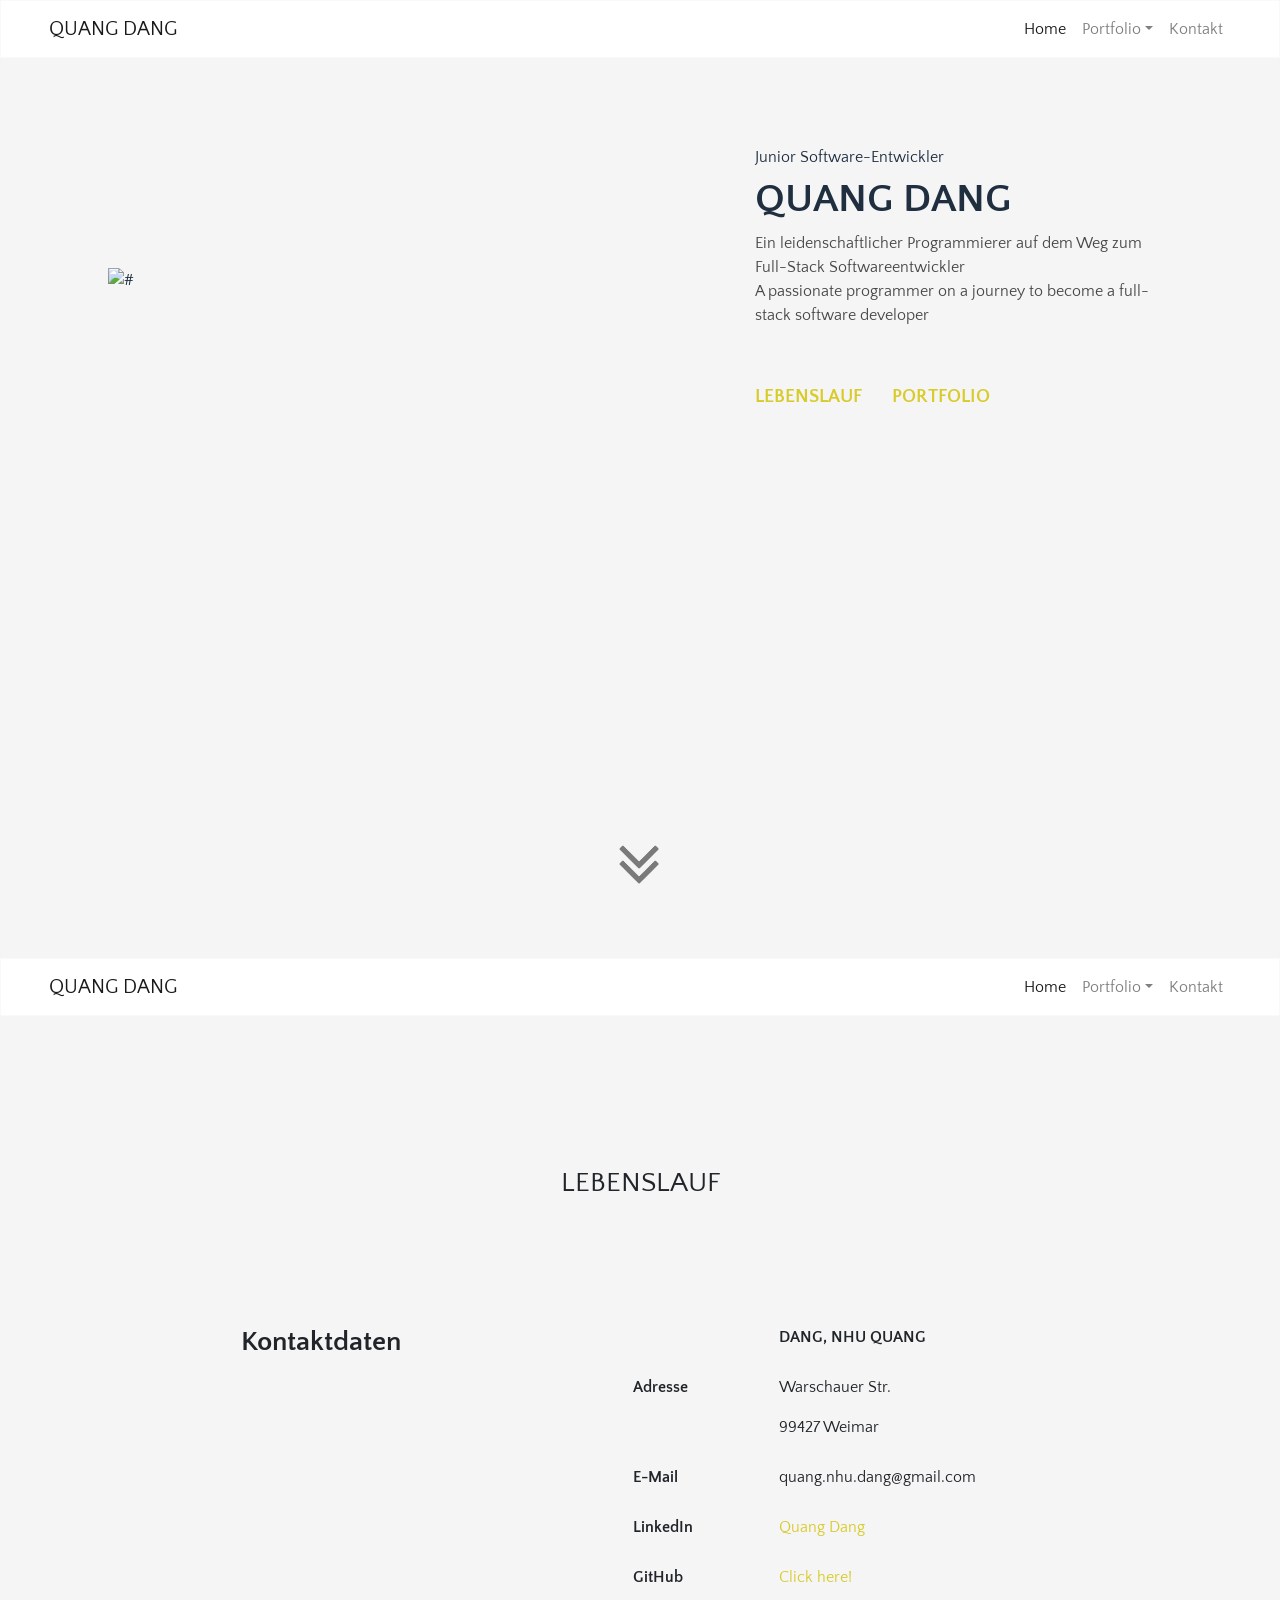
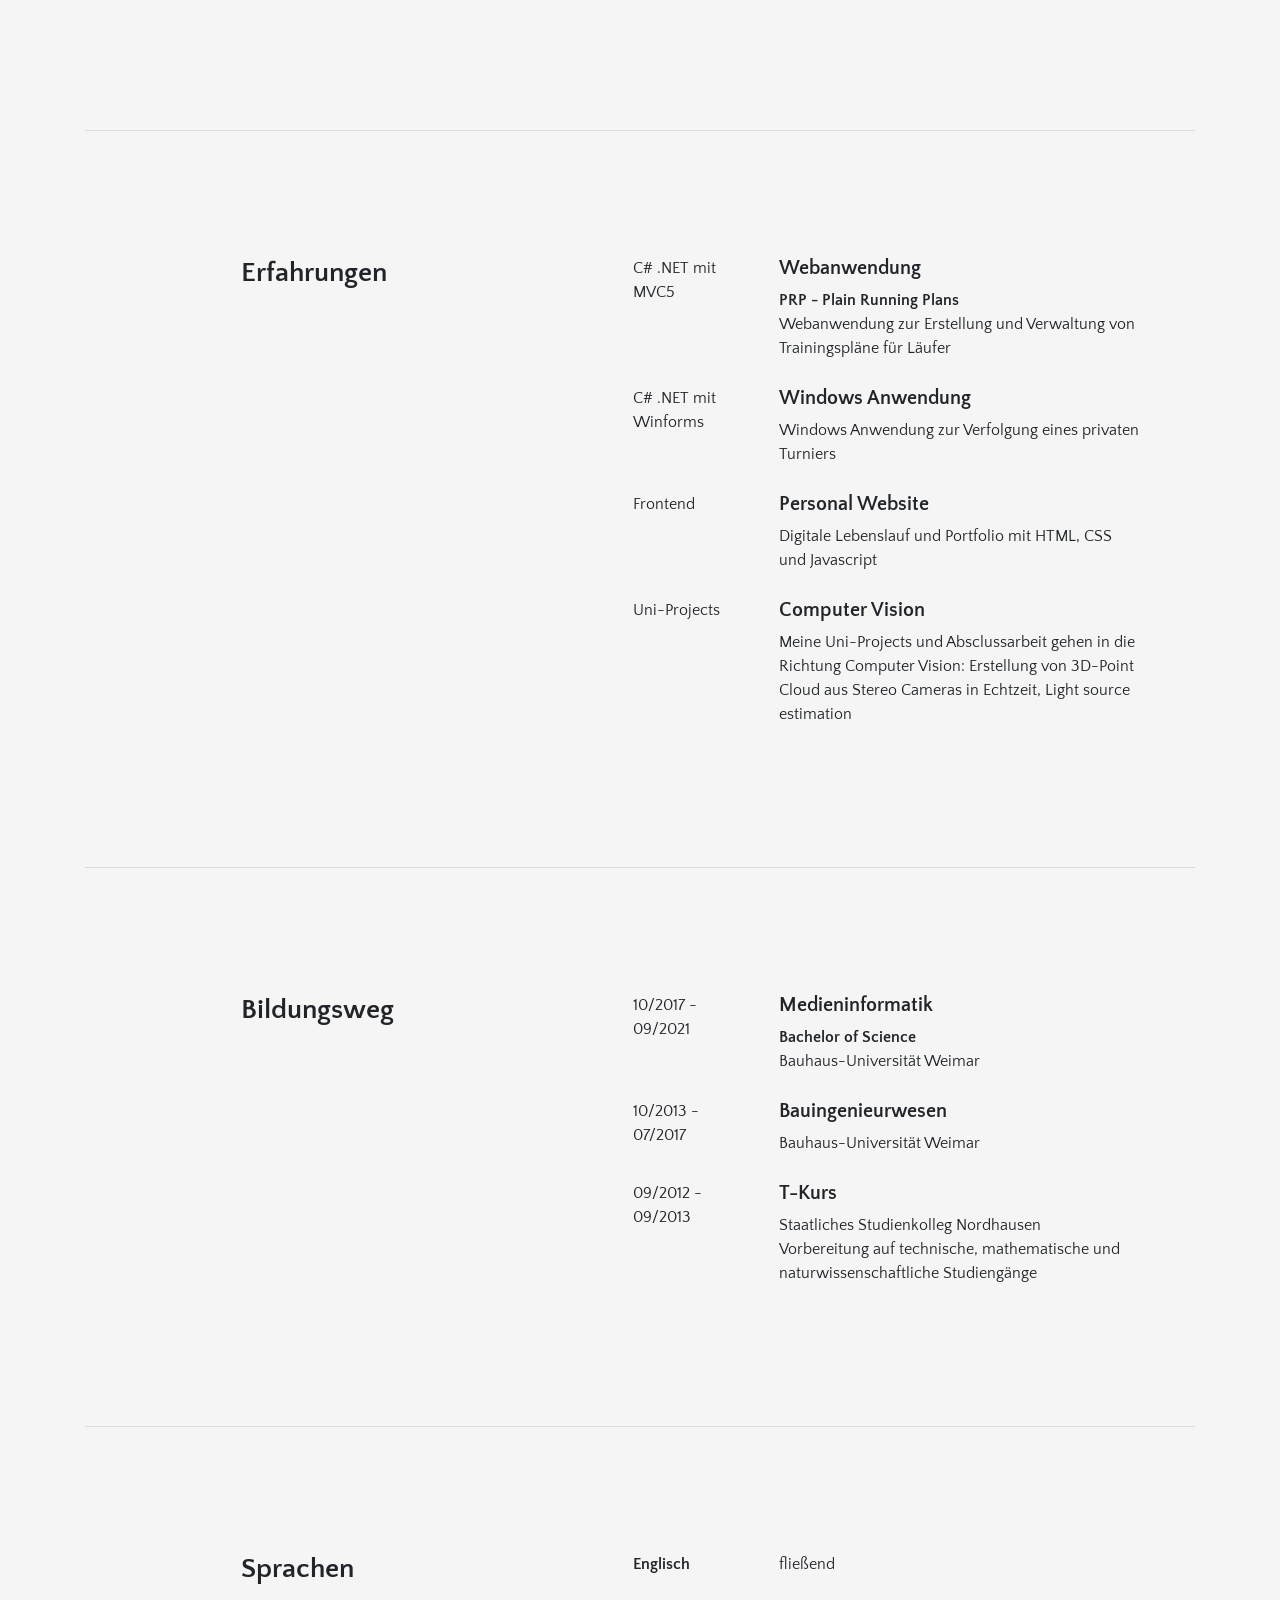
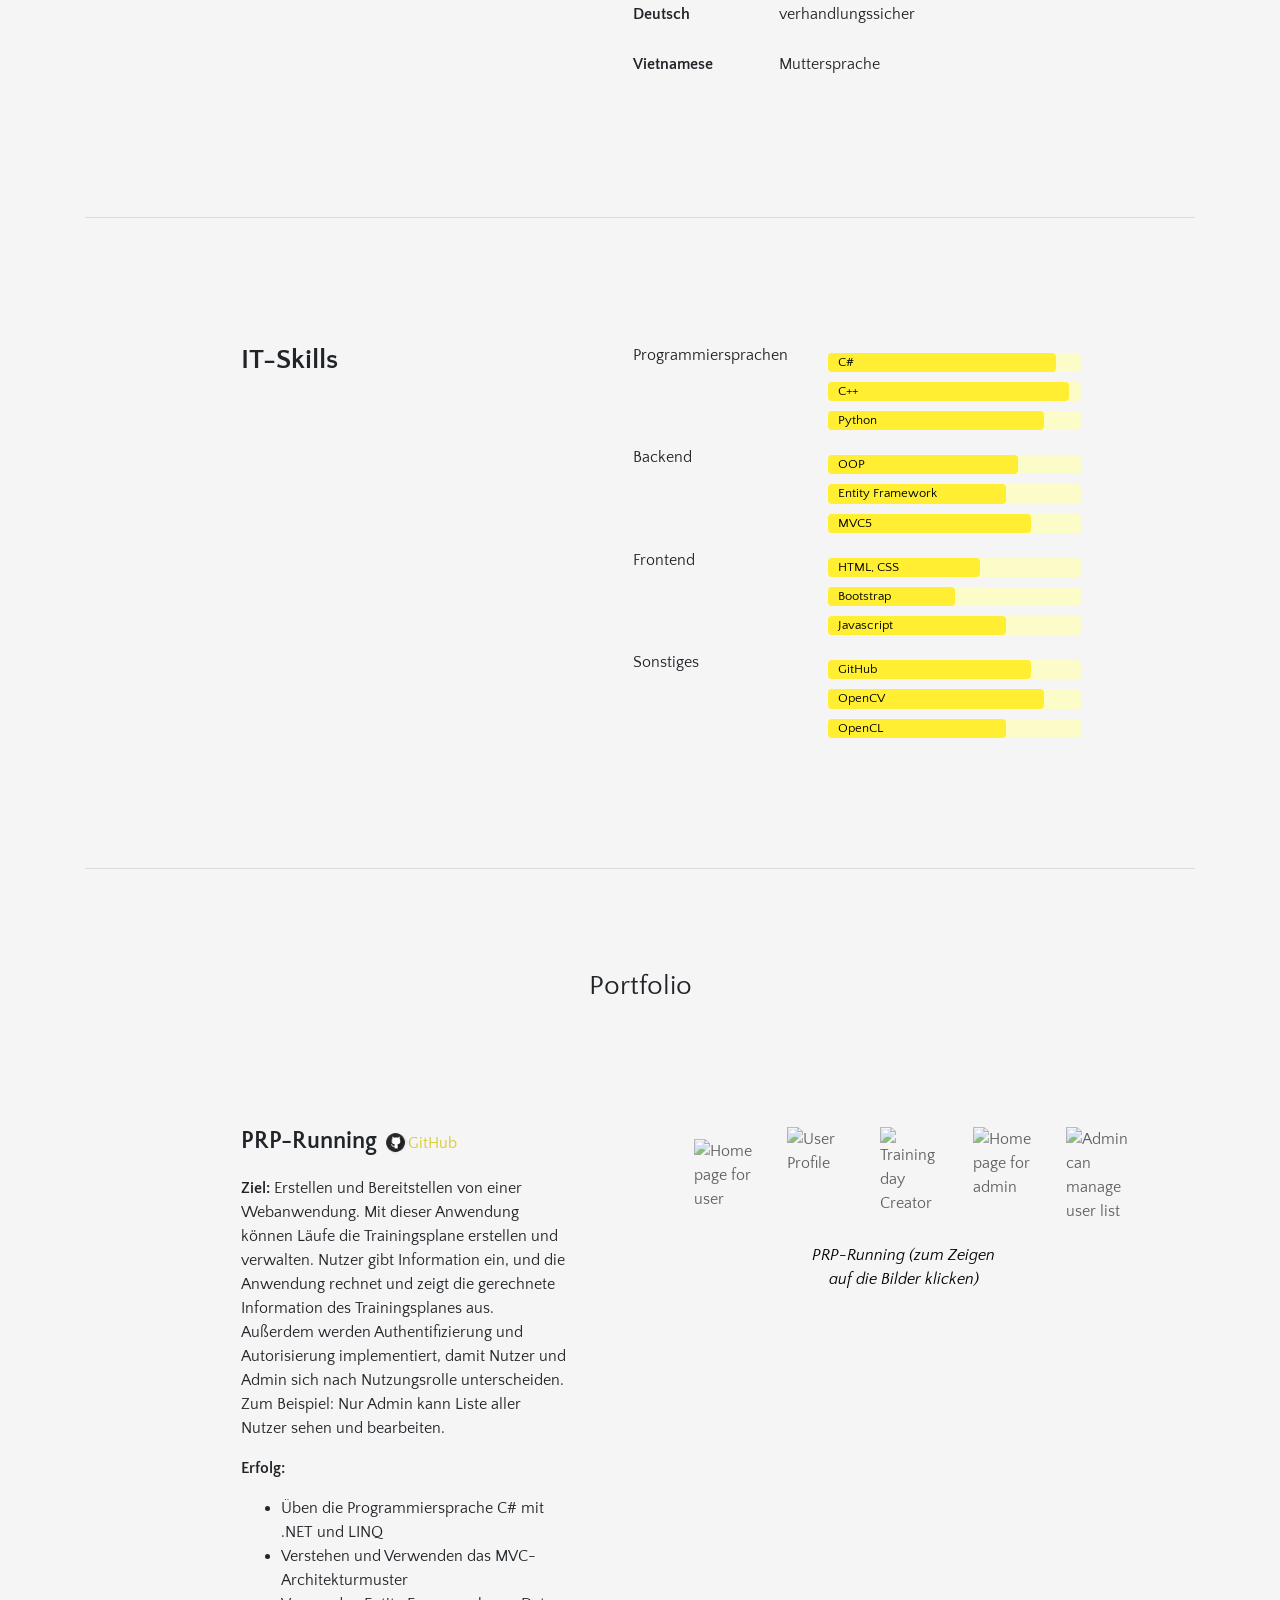
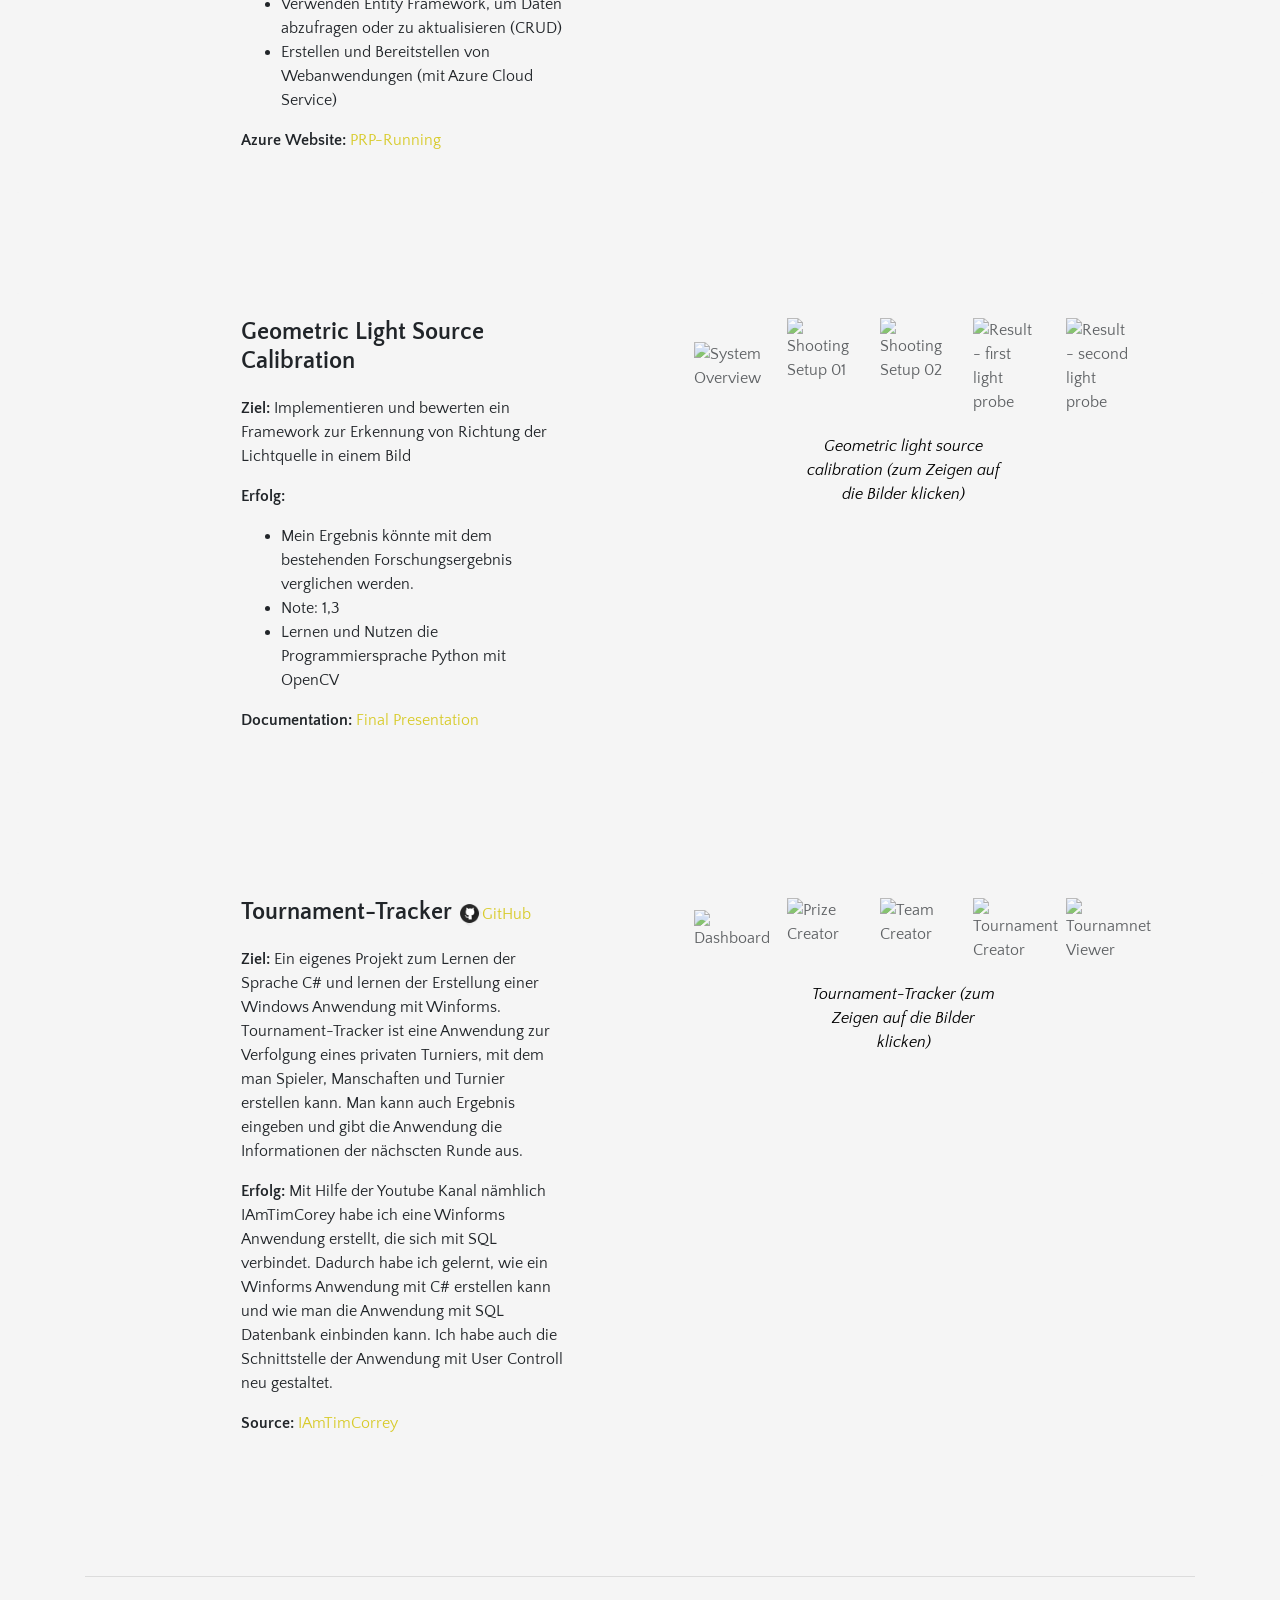
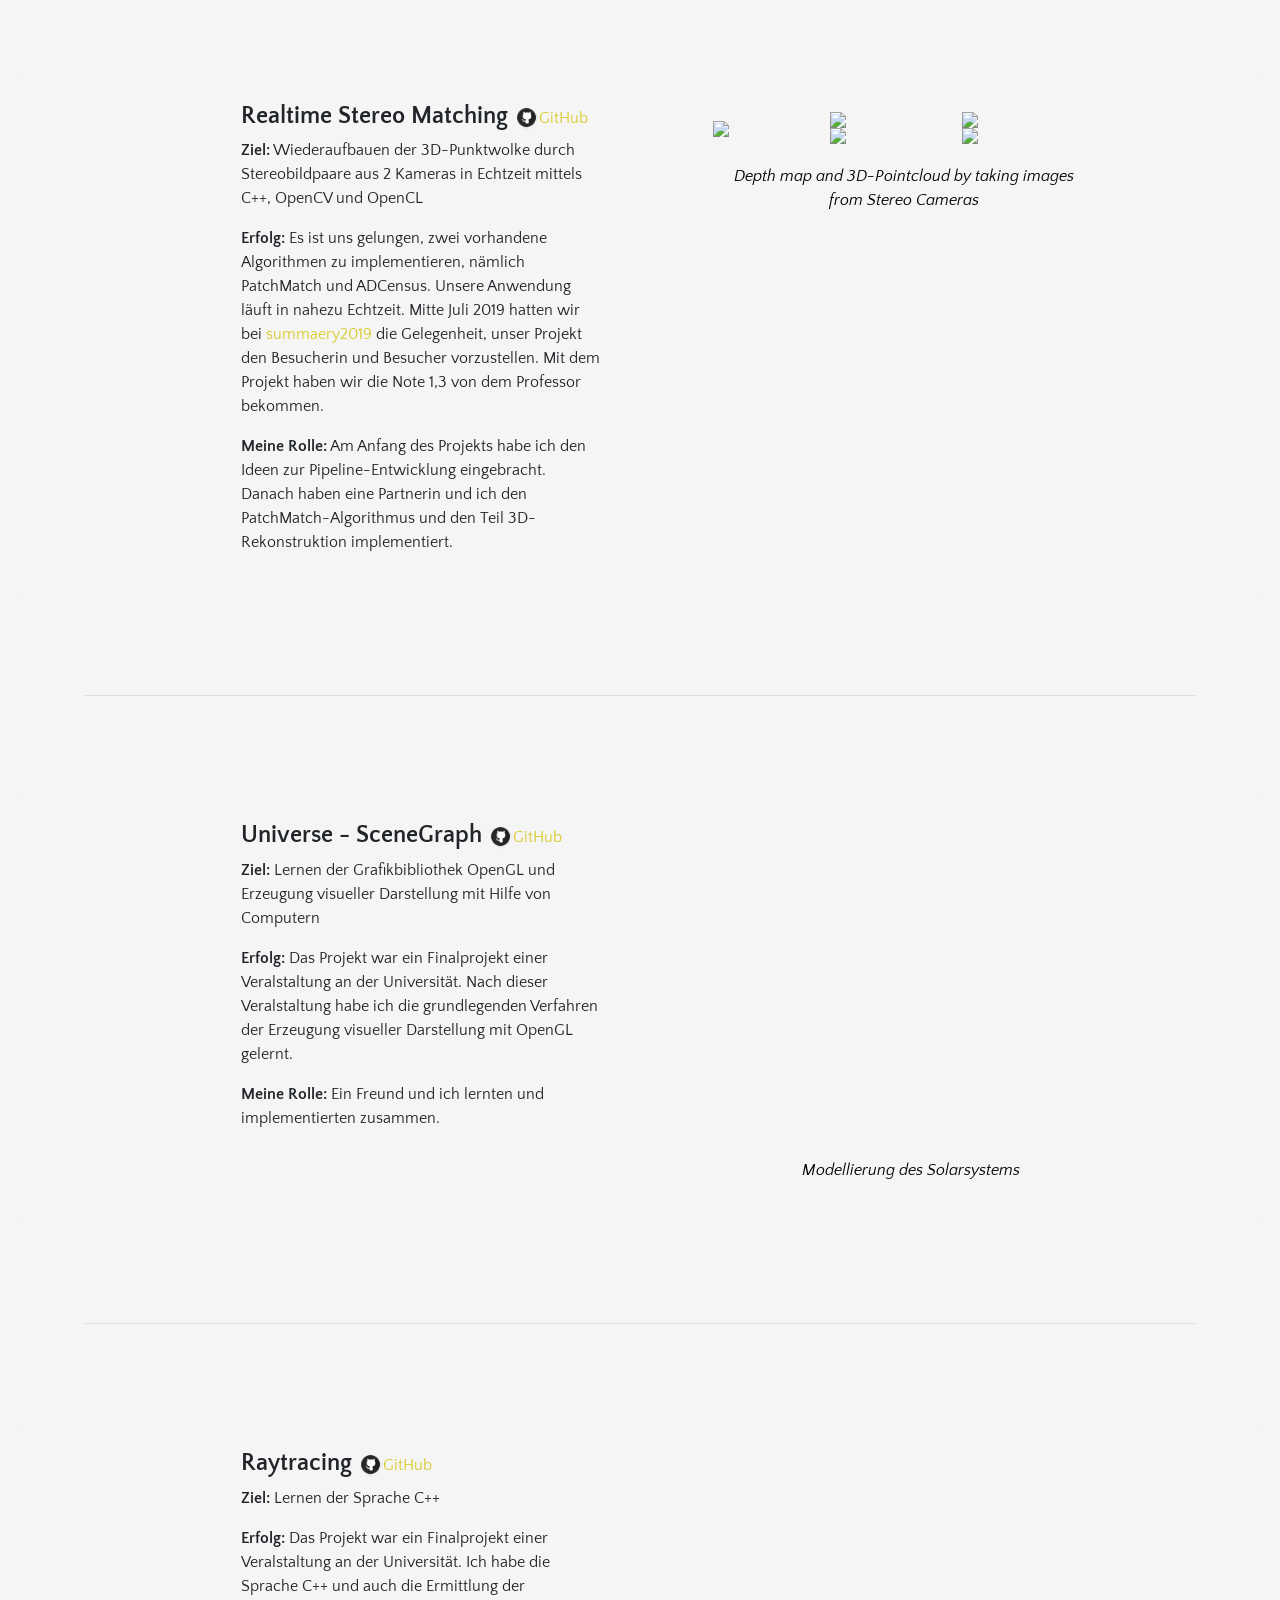
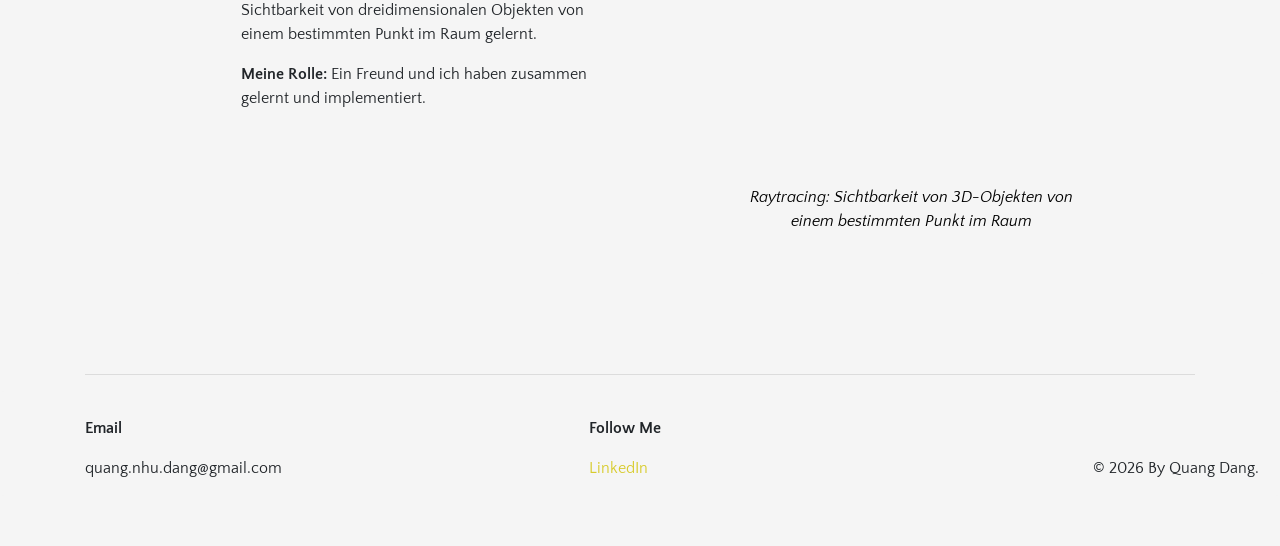
==== index.html @ f0f5aa3b "add text for the last 2 projects" ====
<!DOCTYPE html>
<html>
<head>
	<meta charset="utf-8"/>
	<meta name="viewport" content="width=device-width, initial-scale=1.0">
	<link rel="stylesheet" href="https://stackpath.bootstrapcdn.com/bootstrap/4.4.1/css/bootstrap.min.css" integrity="sha384-Vkoo8x4CGsO3+Hhxv8T/Q5PaXtkKtu6ug5TOeNV6gBiFeWPGFN9MuhOf23Q9Ifjh" crossorigin="anonymous">
	<link rel="stylesheet" type="text/css" href="Quang_CV.css">


	<link href="https://fonts.googleapis.com/css2?family=Oswald&display=swap" rel="stylesheet">
	<link href="https://fonts.googleapis.com/css2?family=Montserrat:wght@500&display=swap" rel="stylesheet">
	<link href="https://fonts.googleapis.com/css2?family=Quattrocento+Sans:wght@400;700&display=swap" rel="stylesheet">


	<script src="https://code.jquery.com/jquery-3.4.1.slim.min.js" integrity="sha384-J6qa4849blE2+poT4WnyKhv5vZF5SrPo0iEjwBvKU7imGFAV0wwj1yYfoRSJoZ+n" crossorigin="anonymous"></script>
	<script src="https://cdn.jsdelivr.net/npm/popper.js@1.16.0/dist/umd/popper.min.js" integrity="sha384-Q6E9RHvbIyZFJoft+2mJbHaEWldlvI9IOYy5n3zV9zzTtmI3UksdQRVvoxMfooAo" crossorigin="anonymous"></script>
	<script src="https://stackpath.bootstrapcdn.com/bootstrap/4.4.1/js/bootstrap.min.js" integrity="sha384-wfSDF2E50Y2D1uUdj0O3uMBJnjuUD4Ih7YwaYd1iqfktj0Uod8GCExl3Og8ifwB6" crossorigin="anonymous"></script>

	<title>Dang Quang's CV</title>
</head>
<body>
	<!--Navbar top to dissappear-->
	<nav class="navbar navbar-expand-md navbar-light bg-light sticky-top border border-light" id="navBarToHide">
		<a class="navbar-brand" href="#">QUANG DANG</a>
		<div class="collapse navbar-collapse" id="toCollapse">
			<ul class="navbar-nav ml-auto">
				<li class="nav-item active">
					<a class="nav-link" href="#">Home</a>
				</li>
				<li class="nav-item dropdown">
					<a class="nav-link dropdown-toggle" href="#" id="navDropdown" role="button" data-toggle="dropdown" aria-haspopup="true" aria-expanded="false">Portfolio</a>
					<div class="dropdown-menu" aria-labelledby="navDropdown">
						<a class="dropdown-item" href="#anchorPRP">PRP-Running</a>
						<a class="dropdown-item" href="#anchorLight">Light Estimation</a>
						<a class="dropdown-item" href="#anchorTournamentTracker">Tournament Tracker</a>
						<a class="dropdown-item" href="#anchorStereoMatching">Realtime Stereo Matching</a>
						<a class="dropdown-item" href="#anchorUniverse">Universe-SceneGraph</a>
						<a class="dropdown-item" href="#anchorRayTracing">Raytracing</a>
					</div>
				</li>
				<li>
					<a class="nav-link" href="#anchorProfile">Kontakt</a>
				</li>
			</ul>
		</div>
		<!--<div class="d-flex flex-row-reverse">
			<div class="p-2" id="copyright">Website made by QuangDang</div>
		</div>-->
		<button class="navbar-toggler" type="button" data-toggle="collapse" data-target="#toCollapse" aria-controls="toCollapse" aria-expanded="false" aria-label="Toggle navigation">
		<span class="navbar-toggler-icon"></span>
		</button>
	</nav>

	<section class="container-fluid" id="myJumbotron">
		<div class="row align-items-center justify-content-center" id="picAndHi">
			<div class="col-lg-6 col-md-auto">
				<img src="https://i.imgur.com/GITfbbm.jpg" alt="#" class="" id="profilePicture" width="100%">
			</div>
			<div class="col-md-auto col-lg-4" id="introduction">
				<div class="row justify-content-lg-start">
					<div class="col-auto d-flex flex-column">
						<h6 class="text-center text-lg-left">Junior Software-Entwickler</h6>
						<h1 class="text-center text-lg-left font-weight-bold">QUANG DANG</h1>
						<p class="jumboText">	Ein leidenschaftlicher Programmierer auf dem Weg zum Full-Stack Softwareentwickler <br>
							A passionate programmer on a journey to become a full-stack software developer
						</p>
					</div>
				</div>
				
				<div class="row justify-content-center justify-content-lg-start" id="shortcuts">
					<div class=" col-auto text-center">
						<a class="h7" href="#anchorProfile">Lebenslauf</a>
					</div>
					<div class=" col-auto text-center">
						<a class="h7" href="#anchorPRP">Portfolio</a>
					</div>
				</div>
			</div>
		</div>
	</section>

	<nav class="navbar navbar-expand-md navbar-light bg-light sticky-top border border-light" id="fixedTopNavbar">
		<a class="navbar-brand" href="#">QUANG DANG</a>
		<div class="collapse navbar-collapse" id="toCollapse">
			<ul class="navbar-nav ml-auto">
				<li class="nav-item active">
					<a class="nav-link" href="#">Home</a>
				</li>
				<li class="nav-item dropdown">
					<a class="nav-link dropdown-toggle" href="#" id="navDropdown" role="button" data-toggle="dropdown" aria-haspopup="true" aria-expanded="false">Portfolio</a>
					<div class="dropdown-menu" aria-labelledby="navDropdown">
						<a class="dropdown-item" href="#anchorPRP">PRP-Running</a>
						<a class="dropdown-item" href="#anchorLight">Light Estimation</a>
						<a class="dropdown-item" href="#anchorTournamentTracker">Tournament Tracker</a>
						<a class="dropdown-item" href="#anchorStereoMatching">Realtime Stereo Matching</a>
						<a class="dropdown-item" href="#anchorUniverse">Universe-SceneGraph</a>
						<a class="dropdown-item" href="#anchorRayTracing">Raytracing</a>
					</div>
				</li>
				<li>
					<a class="nav-link" href="#anchorProfile">Kontakt</a>
				</li>
			</ul>
		</div>
		<!--<div class="d-flex flex-row-reverse">
			<div class="p-2" id="copyright">Website made by QuangDang</div>
		</div>-->
		<button class="navbar-toggler" type="button" data-toggle="collapse" data-target="#toCollapse" aria-controls="toCollapse" aria-expanded="false" aria-label="Toggle navigation">
		<span class="navbar-toggler-icon"></span>
		</button>
	</nav>	

	<section class="container-fluid">
			<div class="col-auto d-none d-md-flex flex-column text-center fixed-bottom">
				<span onclick="scrollFunc(this);" id="scrollbtn"><img src="icon\scrollDown.png" width="70px" id="downSection"></span>
			</div>
	</section>


	<section class="row d-flex flex-row justify-content-md-end justify-content-center fixed-bottom" id="boxOfButton">
		<div class="col-auto">
			<img onclick="topFunction()" src="icon\scrollDown.png" width="50px" id="toTopButton">
		</div>
	</section>

																						<!-- CONTENT -->

	

	<div id="anchorProfile"></div>
	<div class="text-center lebenslauf">
			<h3>LEBENSLAUF</h3>
	</div>

	<!--<div class="container-fluid">
		<div class="row justify-content-end rounded teileTitle">
			<div class="col-md-4">
				<h3 class="lebenslauf">LEBENSLAUF</h3>
			</div>
			<div class="col-md-6"></div>
		</div>
	</div>-->

	<section class="container-fluid">
		<div class="row justify-content-end rounded teile">
			<div class=" col-md-4">
				<h3 class="font-weight-bold lebenTitle">Kontaktdaten</h3>
			</div>
			<div class=" col-md-6">
				<div class="row justify-content-start">
					<div class="col-md-3 col-5">
						<p></p>
					</div>
					<div class="col-md-4 col-7">
						<p class="font-weight-bold">DANG, NHU QUANG</p>
					</div>
					<div class="w-100"></div>
					<div class="col-md-3 col-5">
						<p class="font-weight-bold">Adresse</p>
					</div>
					<div class="col-md-4 col-7">
						<p>Warschauer Str. </p>
						<p>99427 Weimar</p>
					</div>
					<div class="w-100"></div>
					<div class="col-md-3 col-5">
						<p class="font-weight-bold">E-Mail</p>
					</div>
					<div class="col-md-4 col-7">
						<p>quang.nhu.dang@gmail.com</p>
					</div>
					<!--<div class="w-100"></div>
					<div class="col-md-3 col-5">
						<p class="font-weight-bold">Telefon</p>
					</div>
					<div class="col-md-4 col-7">
						<p>+49 1520-796-1793</p>
					</div>-->
					<div class="w-100"></div>
					<div class="col-md-3 col-5">
						<p class="font-weight-bold">LinkedIn</p>
					</div>
					<div class="col-md-4 col-7">
						<a href="https://www.linkedin.com/in/quang-dang-39778a112/">Quang Dang</a>
					</div>
					<div class="w-100"></div>
					<div class="col-md-3 col-5">
						<p class="font-weight-bold">GitHub</p>
					</div>
					<div class="col-md-4 col-7">
						<a href="https://www.linkedin.com/in/quang-dang-39778a112/">Click here!</a>
					</div>
				</div>
			</div>
		</div>
	</section>

	<div id="anchorIT"></div>
	<div class="container">
		<hr>
	</div>
	<section class="container-fluid">
		<div class="row justify-content-end rounded teile">
			<div class="col-md-4">
				<h3 class="font-weight-bold lebenTitle">Erfahrungen</h3>
			</div>
			<div class="col-md-6">
				<div class="row justify-content-start">
					<div class="col-md-3 col-5">
						<p>C# .NET mit MVC5</p>
					</div>
					<div class="col-md-8 col-7 text-left">
						<h5 class="font-weight-bold">Webanwendung</h5>
						<h7 class="font-weight-bold">PRP - Plain Running Plans</h7>
						<p>Webanwendung zur Erstellung und Verwaltung von Trainingspläne für Läufer</p>
					</div>
					<div class="w-100"></div>
					<div class="col-md-3 col-5">
						<p>C# .NET mit Winforms</p>
					</div>
					<div class="col-md-8 col-7 text-left">
						<h5 class="font-weight-bold">Windows Anwendung</h5>
						<p>Windows Anwendung zur Verfolgung eines privaten Turniers</p>
					</div>
					<div class="w-100"></div>
					<div class="col-md-3 col-5">
						<p>Frontend</p>
					</div>
					<div class="col-md-8 col-7 text-left">
						<h5 class="font-weight-bold">Personal Website</h5>
						<p>Digitale Lebenslauf und Portfolio mit HTML, CSS und Javascript</p>
					</div>
					<div class="w-100"></div>
					<div class="col-md-3 col-5">
						<p>Uni-Projects</p>
					</div>
					<div class="col-md-8 col-7 text-left">
						<h5 class="font-weight-bold">Computer Vision</h5>
						<p>Meine Uni-Projects und Absclussarbeit gehen in die Richtung Computer Vision: Erstellung von 3D-Point Cloud aus Stereo Cameras in Echtzeit, Light source estimation</p>
					</div>
				</div>
			</div>
		</div>
	</section>

	<div class="container">
		<hr>
	</div>
	<div id="anchorBildung"></div>
	<section class="container-fluid">
		<div class="row justify-content-end rounded teile">
			<div class="col-md-4">
				<h3 class="font-weight-bold lebenTitle">Bildungsweg</h3>
			</div>
			<div class="col-md-6">
				<div class="row justify-content-start">
					<div class="col-md-3 col-5">
						<p>10/2017 - 09/2021</p>
					</div>
					<div class="col-md-8 col-7 text-left">
						<h5 class="font-weight-bold">Medieninformatik</h5>
						<h7 class="font-weight-bold">Bachelor of Science</h7>
						<p>Bauhaus-Universität Weimar</p>
					</div>
					<div class="w-100"></div>
					<div class="col-md-3 col-5">
						<p>10/2013 - 07/2017</p>
					</div>
					<div class="col-md-8 col-7 text-left">
						<h5 class="font-weight-bold">Bauingenieurwesen</h5>
						<p>Bauhaus-Universität Weimar</p>
					</div>
					<div class="w-100"></div>
					<div class="col-md-3 col-5">
						<p>09/2012 - 09/2013</p>
					</div>
					<div class="col-md-8 col-7 text-left">
						<h5 class="font-weight-bold">T-Kurs</h5>
						<h7>Staatliches Studienkolleg Nordhausen</h7>
						<p>Vorbereitung auf technische, mathematische und naturwissenschaftliche Studiengänge</p>
					</div>
				</div>
			</div>
		</div>
	</section>

	<div class="container">
		<hr>
	</div>
	<div id="anchorIT"></div>
	<section class="container-fluid">
		<div class="row justify-content-end rounded teile">
			<div class="col-md-4">
				<h3 class="font-weight-bold lebenTitle">Sprachen</h3>
			</div>
			<div class="col-md-6">
				<div class="row justify-content-start">
					<div class="col-md-3 col-5">
						<p class="font-weight-bold">Englisch</p>
					</div>
					<div class="col-md-8 col-7 text-left">
						<p>fließend</p>
					</div>
					<div class="w-100"></div>
					<div class="col-md-3 col-5">
						<p class="font-weight-bold">Deutsch</p>
					</div>
					<div class="col-md-8 col-7 text-left">
						<p>verhandlungssicher</p>
					</div>
					<div class="w-100"></div>
					<div class="col-md-3 col-5">
						<p class="font-weight-bold">Vietnamese</p>
					</div>
					<div class="col-md-8 col-7 text-left">
						<p>Muttersprache</p>
					</div>
				</div>
			</div>
		</div>
	</section>

	<div class="container">
		<hr>
	</div>
	<section class="container-fluid">
		<div class="row justify-content-end rounded teile">
			<div class="col-lg-4">
				<h3 class="font-weight-bold lebenTitle">IT-Skills</h3>
			</div>
			<div class="col-lg-6">
				<div class="row justify-content-start">
					<div class="col-md-4 col-5">
						<p>Programmiersprachen</p>
					</div>
					<div class="col-md-8 col-7 text-left">
						<div class="container skillBar rounded">
						  <div class="skills cSharp rounded">C#</div>
						</div>
						<div class="container skillBar rounded">
						  <div class="skills cPlus rounded">C++</div>
						</div>
						<div class="container skillBar rounded">
						  <div class="skills py rounded">Python</div>
						</div>
					</div>
					<div class="w-100"></div>
					<div class="col-md-4 col-5">
						<p>Backend</p>
					</div>
					<div class="col-md-8 col-7 text-left">
						<div class="container skillBar rounded">
						  <div class="skills oop rounded">OOP</div>
						</div>

						<div class="container skillBar rounded">
						  <div class="skills entity rounded">Entity Framework</div>
						</div>

						<div class="container skillBar rounded">
						  <div class="skills mvc rounded">MVC5</div>
						</div>
					</div>
					<div class="w-100"></div>
					<div class="col-md-4 col-5">
						<p>Frontend</p>
					</div>
					<div class="col-md-8 col-7 text-left">
						<div class="container skillBar rounded">
						  <div class="skills htmlCss rounded">HTML, CSS</div>
						</div>

						<div class="container skillBar rounded">
						  <div class="skills bootStrap rounded">Bootstrap</div>
						</div>

						<div class="container skillBar rounded">
						  <div class="skills jScript rounded">Javascript</div>
						</div>
					</div>
					<div class="w-100"></div>
					<div class="col-md-4 col-5">
						<p>Sonstiges</p>
					</div>
					<div class="col-md-8 col-7 text-left">
						<div class="container skillBar rounded">
						  <div class="skills gitHub rounded">GitHub</div>
						</div>

						<div class="container skillBar rounded">
						  <div class="skills openCv rounded">OpenCV</div>
						</div>

						<div class="container skillBar rounded">
						  <div class="skills openCl rounded">OpenCL</div>
						</div>
					</div>
				</div>
			</div>
		</div>
	</section>

																		<!-- PORTFOLIO -->

	<div class="container">
		<hr>
	</div>
	<div id="anchorPRP"></div>
	<div class="text-center secTitle">
		<h3>Portfolio</h3>
	</div>
	
	<section id="prp" class="container-fluid">
		<div class="row justify-content-end rounded teile">
			<div class="col-md-4 projectText">
				<h4 class="font-weight-bold">PRP-Running <img src="icon\git.png" width="25px"><a class="linkGit" href="https://github.com/Batshaw/PRP-Running" target="_blank">GitHub</a></h4>
				<p style="margin-top:20px"><b>Ziel:</b> Erstellen und Bereitstellen von einer Webanwendung. Mit dieser Anwendung können Läufe die Trainingsplane erstellen und verwalten. Nutzer gibt Information ein, und die Anwendung rechnet und zeigt die  gerechnete Information des Trainingsplanes aus. <br>
				Außerdem werden Authentifizierung und Autorisierung implementiert, damit Nutzer und Admin sich nach Nutzungsrolle unterscheiden. Zum Beispiel: Nur Admin kann Liste aller Nutzer sehen und bearbeiten.</p>
				<p><b>Erfolg:</b></p>
				<ul>
					<li>Üben die Programmiersprache C# mit .NET und LINQ</li>
					<li>Verstehen und Verwenden das MVC-Architekturmuster</li>
					<li>Verwenden Entity Framework, um Daten abzufragen oder zu aktualisieren (CRUD)</li>
					<li>Erstellen und Bereitstellen von Webanwendungen (mit Azure Cloud Service)</li>
				</ul>
				<p><b>Azure Website:</b> <a href="https://prp-running.azurewebsites.net/" target="_blank">PRP-Running</a></p>
			</div>
			<div class="col-md-6">
				<div class="container-fluid d-none d-md-block">
					<div class="row justify-content-center">
						<div class="col-lg-2 align-self-center">
							<img src="https://i.imgur.com/d9QPZDK.png" alt="Home page for user" onclick="expandPRP(this);" class="tourImg">
						</div>
						<div class="col-lg-2">
							<img src="https://i.imgur.com/X0fM0qc.png" alt="User Profile" onclick="expandPRP(this);" class="tourImg">
						</div>
						<div class="col-lg-2">
							<img src="https://i.imgur.com/FIdFIj1.png" alt="Training day Creator" onclick="expandPRP(this);" class="tourImg">
						</div>
						<div class="col-lg-2">
							<img src="https://i.imgur.com/gCOcCJP.png" alt="Home page for admin" onclick="expandPRP(this);" class="tourImg">
						</div>
						<div class="col-lg-2">
							<img src="https://i.imgur.com/6NV6Dh9.png" alt="Admin can manage user list" onclick="expandPRP(this);" class="tourImg">
						</div>
					</div>
					<div class="row justify-content-center descript">
						<div class="col col-lg-5 text-center" id="disTextPRP">
							<p>PRP-Running (zum Zeigen auf die Bilder klicken)</p>
						</div>
					</div>
					<div class="expandedContainer text-center">
						<span onclick="closeFuncPRP(this);" class="closebtn">&times;</span>
						<div class="mx-auto d-block" id="imgtextPRP"></div>
						<img id="expandedImgPRP" style="width:80%">
					</div>
				</div>
				<div class="container-fluid d-block d-md-none">
					<div class="row justify-content-center">
						<div class="col-auto col-lg-2 align-self-center">
							<img src="https://i.imgur.com/d9QPZDK.png" alt="Home page for user" class="tourImgSm">
						</div>
						<div class="col-auto col-lg-2">
							<img src="https://i.imgur.com/X0fM0qc.png" alt="User Profile" class="tourImgSm">
						</div>
						<div class="col-auto col-lg-2">
							<img src="https://i.imgur.com/FIdFIj1.png" alt="Training day Creator" class="tourImgSm">
						</div>
						<div class="col-auto col-lg-2">
							<img src="https://i.imgur.com/gCOcCJP.png" alt="Home page for admin" class="tourImgSm">
						</div>
						<div class="col-auto col-lg-2">
							<img src="https://i.imgur.com/6NV6Dh9.png" alt="Admin can manage user list" class="tourImgSm">
						</div>
					</div>
					<div class="col col-lg-5 text-center descript">
						<p>PRP-Running</p>
					</div>
				</div>
			</div>
		</div>		
	</section>

	<div id="anchorLight"></div>
	<section id="light" class="container-fluid">
		<div class="row justify-content-end rounded teile">
			<div class="col-md-4 projectText">
				<h4 class="font-weight-bold">Geometric Light Source Calibration <!--<img src="icon\git.png" width="25px"><a class="linkGit" href="https://github.com/Batshaw/PRP-Running" target="_blank">GitHub</a>--></h4>
				<p style="margin-top:20px"><b>Ziel:</b> Implementieren und bewerten ein Framework zur Erkennung von Richtung der Lichtquelle in einem Bild</p>

				<p><b>Erfolg:</b></p>
				<ul>
					<li>Mein Ergebnis könnte mit dem bestehenden Forschungsergebnis verglichen werden.</li>
					<li>Note: 1,3</li>
					<li>Lernen und Nutzen die Programmiersprache Python mit OpenCV</li>
				</ul>
				<p><b>Documentation:</b> <a href="https://docs.google.com/presentation/d/1n_ydb3uXxVhpiJ2HfdcGz2GJkxHntUv2EMI0U7XSi7o/edit?usp=sharing" target="_blank">Final Presentation</a></p>
			</div>
			<div class="col-md-6">
				<div class="container-fluid d-none d-md-block">
					<div class="row justify-content-center">
						<div class="col-lg-2 align-self-center">
							<img src="https://i.imgur.com/ewZQQQd.png" alt="System Overview" onclick="expandLight(this);" class="tourImg">
						</div>
						<div class="col-lg-2">
							<img src="https://i.imgur.com/qLAsVZi.png" alt="Shooting Setup 01" onclick="expandLight(this);" class="tourImg">
						</div>
						<div class="col-lg-2">
							<img src="https://i.imgur.com/ebxINnM.png" alt="Shooting Setup 02" onclick="expandLight(this);" class="tourImg">
						</div>
						<div class="col-lg-2">
							<img src="https://i.imgur.com/D0NZ18P.png" alt="Result - first light probe" onclick="expandLight(this);" class="tourImg">
						</div>
						<div class="col-lg-2">
							<img src="https://i.imgur.com/61WeeOl.png" alt="Result - second light probe" onclick="expandLight(this);" class="tourImg">
						</div>
					</div>
					<div class="row justify-content-center descript">
						<div class="col col-lg-5 text-center" id="disTextLight">
							<p>Geometric light source calibration (zum Zeigen auf die Bilder klicken)</p>
						</div>
					</div>
					<div class="expandedContainer text-center">
						<span onclick="closeFuncLight(this);" class="closebtn">&times;</span>
						<div class="mx-auto d-block" id="imgtextLight"></div>
						<img id="expandedImgLight" style="width:80%">
					</div>
				</div>
				<div class="container-fluid d-block d-md-none">
					<div class="row justify-content-center">
						<div class="col-auto col-lg-2 align-self-center">
							<img src="https://i.imgur.com/ewZQQQd.png" alt="System Overview" class="tourImgSm">
						</div>
						<div class="col-auto col-lg-2">
							<img src="https://i.imgur.com/qLAsVZi.png" alt="Shooting Setup 01" class="tourImgSm">
						</div>
						<div class="col-auto col-lg-2">
							<img src="https://i.imgur.com/ebxINnM.png" alt="Shooting Setup 02" class="tourImgSm">
						</div>
						<div class="col-auto col-lg-2">
							<img src="https://i.imgur.com/D0NZ18P.png" alt="Result - first light probe" class="tourImgSm">
						</div>
						<div class="col-auto col-lg-2">
							<img src="https://i.imgur.com/61WeeOl.png" alt="Result - second light probe" class="tourImgSm">
						</div>
					</div>
					<div class="col col-lg-5 text-center descript">
						<p>Geometric light source calibration</p>
					</div>
				</div>
			</div>
		</div>		
	</section>

	<div id="anchorTournamentTracker"></div>
	<section id="tournamentTracker" class="container-fluid">
		<div class="row justify-content-end rounded teile">
			<div class="col-md-4 projectText">
				<h4 class="font-weight-bold">Tournament-Tracker <img src="icon\git.png" width="25px"><a class="linkGit" href="https://github.com/Batshaw/Tournament-Tracker" target="_blank">GitHub</a></h4>
				<p style="margin-top:20px"><b>Ziel:</b> Ein eigenes Projekt zum Lernen der Sprache C# und lernen der Erstellung einer Windows Anwendung mit Winforms. Tournament-Tracker ist eine Anwendung zur Verfolgung eines privaten Turniers, mit dem man Spieler, Manschaften und Turnier erstellen kann. Man kann auch Ergebnis eingeben und gibt die Anwendung die Informationen der nächscten Runde aus. </p>
				<p><b>Erfolg:</b> Mit Hilfe der Youtube Kanal nämhlich IAmTimCorey habe ich eine Winforms Anwendung erstellt, die sich mit SQL verbindet. Dadurch habe ich gelernt, wie ein Winforms Anwendung mit C# erstellen kann und wie man die Anwendung mit SQL Datenbank einbinden kann. Ich habe auch die Schnittstelle der Anwendung mit User Controll neu gestaltet.</p>
				<p><b>Source:</b> <a href="https://www.youtube.com/watch?v=HalXZUHfKLA&list=PLLWMQd6PeGY3t63w-8MMIjIyYS7MsFcCi" target="_blank">IAmTimCorrey</a></p>
			</div>
			<div class="col-md-6">
				<div class="container-fluid d-none d-md-block">
					<div class="row justify-content-center">
						<div class="col-lg-2 align-self-center">
							<img src="https://i.imgur.com/oQ6uvQW.png" alt="Dashboard" onclick="expandTour(this);" class="tourImg">
						</div>
						<div class="col-lg-2">
							<img src="https://i.imgur.com/1tNpIVq.png" alt="Prize Creator" onclick="expandTour(this);" class="tourImg">
						</div>
						<div class="col-lg-2">
							<img src="https://i.imgur.com/NidwoEa.png" alt="Team Creator" onclick="expandTour(this);" class="tourImg">
						</div>
						<div class="col-lg-2">
							<img src="https://i.imgur.com/ycduFlB.png" alt="Tournament Creator" onclick="expandTour(this);" class="tourImg">
						</div>
						<div class="col-lg-2">
							<img src="https://i.imgur.com/92gxX3p.png" alt="Tournamnet Viewer" onclick="expandTour(this);" class="tourImg">
						</div>
					</div>
					<div class="row justify-content-center descript">
						<div class="col col-lg-5 text-center" id="disText">
							<p>Tournament-Tracker (zum Zeigen auf die Bilder klicken)</p>
						</div>
					</div>
					<div class="expandedContainer text-center">
						<span onclick="closeFuncTour(this);" class="closebtn">&times;</span>
						<div class="mx-auto d-block" id="imgtext"></div>
						<img id="expandedImg" style="width:80%">
					</div>
				</div>
				<div class="container-fluid d-block d-md-none">
					<div class="row justify-content-center">
						<div class="col-auto col-lg-2 align-self-center">
							<img src="https://i.imgur.com/oQ6uvQW.png" alt="Dashboard" class="tourImgSm">
						</div>
						<div class="col-auto col-lg-2">
							<img src="https://i.imgur.com/1tNpIVq.png" alt="Prize Creator" class="tourImgSm">
						</div>
						<div class="col-auto col-lg-2">
							<img src="https://i.imgur.com/NidwoEa.png" alt="Team Creator" class="tourImgSm">
						</div>
						<div class="col-auto col-lg-2">
							<img src="https://i.imgur.com/ycduFlB.png" alt="Tournament Creator" class="tourImgSm">
						</div>
						<div class="col-auto col-lg-2">
							<img src="https://i.imgur.com/92gxX3p.png" alt="Tournamnet Viewer" class="tourImgSm">
						</div>
					</div>
					<div class="col col-lg-5 text-center descript">
						<p>Tournament-Tracker</p>
					</div>
				</div>
			</div>
		</div>		
	</section>

	<div class="container">
		<hr>
	</div>
	<div id="anchorStereoMatching"></div>
	<section id="stereoMatching" class="container-fluid">
		<div class="row justify-content-end rounded teile">
			<div class="col-lg-4">
				<h4 class="font-weight-bold">Realtime Stereo Matching <img src="icon\git.png" width="25px"><a class="linkGit" href="https://github.com/Batshaw/Real-Time-Stereo-Matching-" target="_blank">GitHub</a></h4>

				<p><b>Ziel:</b> Wiederaufbauen der 3D-Punktwolke durch Stereobildpaare aus 2 Kameras in Echtzeit mittels C++, OpenCV und OpenCL</p>
				<p><b>Erfolg:</b> Es ist uns gelungen, zwei vorhandene Algorithmen zu implementieren, nämlich PatchMatch und ADCensus. Unsere Anwendung läuft in nahezu Echtzeit. Mitte Juli 2019 hatten wir bei <a href="https://www.uni-weimar.de/de/universitaet/partner-und-alumni/partner/weltweitweimar/summaery/">summaery2019</a> die Gelegenheit, unser Projekt den Besucherin und Besucher vorzustellen. Mit dem Projekt haben wir die Note 1,3 von dem Professor bekommen.</p>
				<p><b>Meine Rolle:</b> Am Anfang des Projekts habe ich den Ideen zur Pipeline-Entwicklung eingebracht. Danach haben eine Partnerin und ich den PatchMatch-Algorithmus und den Teil 3D-Rekonstruktion implementiert.</p>
			</div>
			<div class="col-lg-6">
				<div class="container-fluid row justify-content-center imageDes">
					<div class="col-lg-3 align-self-center">
						<img src="https://i.imgur.com/d3tFKqj.png" width="150px">
					</div>
					<div class="col-lg-3 align-self-center">
						<div class="row justify-content-lg-start">
							<img src="https://i.imgur.com/hk9nLpz.png" width="150px">
						</div>
						<div class="row">
							<img src="https://i.imgur.com/wn3jroF.png" width="150px" id="realTimeImg">
						</div>
					</div>
					<div class="col-lg-3 align-self-center">
						<div class="row justify-content-lg-start">
							<img src="https://i.imgur.com/9i5hpnq.png" width="150px">
						</div>
						<div class="row">
							<img src="https://i.imgur.com/giH6UYc.png" width="150px" class="lastPic">
						</div>
					</div>
				</div>
				<div class="container row justify-content-center descript">
					<div class="col-auto text-center">
						<p>Depth map and 3D-Pointcloud by taking images from Stereo Cameras</p>
					</div>
				</div>
			</div>
		</div>
	</section>

	<div class="container">
		<hr>
	</div>
	<div id="anchorUniverse"></div>
	<section id="universe" class="container-fluid">
		<div class="row justify-content-end rounded teile">
			<div class="col-lg-4">
				<h4 class="font-weight-bold">Universe - SceneGraph <img src="icon\git.png" width="25px"><a class="linkGit" href="https://github.com/Batshaw/Universe--SceneGraph-with-OpenGL" target="_blank">GitHub</a></h4>
				<p><b>Ziel:</b> Lernen der Grafikbibliothek OpenGL und Erzeugung visueller Darstellung mit Hilfe von Computern</p>
				<p><b>Erfolg:</b> Das Projekt war ein Finalprojekt einer Veralstaltung an der Universität. Nach dieser Veralstaltung habe ich die grundlegenden Verfahren der Erzeugung visueller Darstellung mit OpenGL gelernt.</p>
				<p><b>Meine Rolle:</b> Ein Freund und ich lernten und implementierten zusammen.</p>
			</div>
			<div class="col-lg-6">
				<div class="col d-flex flex-column">
					<div class="embed-responsive embed-responsive-1by1 youLink mx-auto">
						<iframe class="embed-responsive-item" src="https://www.youtube.com/embed/xJzV556xkOo?&start=0&end=18&autoplay=1" allowfullscreen></iframe>
					</div>
					<div class="descript mx-auto">
						<p>Modellierung des Solarsystems</p>
					</div>
				</div>
			</div>
			
		</div>
	</section>
	

	<div class="container">
		<hr>
	</div>
	<div id="anchorRayTracing"></div>
	<section class="container-fluid" id="rayTracing">
		<div class="row justify-content-end rounded teile">
			<div class="col-lg-4">
				<h4 class="font-weight-bold">Raytracing <img src="icon\git.png" width="25px"><a class="linkGit" href="https://github.com/Batshaw/RayTracing-with-C-" target="_blank">GitHub</a></h4>
				<p><b>Ziel:</b> Lernen der Sprache C++</p>
				<p><b>Erfolg:</b> Das Projekt war ein Finalprojekt einer Veralstaltung an der Universität. Ich habe die Sprache C++ und auch die Ermittlung der Sichtbarkeit von dreidimensionalen Objekten von einem bestimmten Punkt im Raum gelernt.</p>
				<p><b>Meine Rolle:</b> Ein Freund und ich haben zusammen gelernt und implementiert.</p>
			</div>
			<div class="col-lg-6">
				<div class="col d-flex flex-column">
					<div class="embed-responsive embed-responsive-1by1 mx-auto youLink">
						<iframe class="embed-responsive-item" src="https://www.youtube.com/embed/fvEbyKOsqgQ?&autoplay=1" allowfullscreen></iframe>
					</div>
					<div class="descript mx-auto text-center">
						<p>Raytracing: Sichtbarkeit von 3D-Objekten von einem bestimmten Punkt im Raum</p>
					</div>
				</div>
			</div>
		</div>
	</section>

	<div class="container">
		<hr>
	</div>
	<section class="container-fluid">
		<div class="row rounded footer">
			<div class="col-md-5">
				<p class="font-weight-bold">Email</p>
				<p>quang.nhu.dang@gmail.com</p>
			</div>
			<!--<div class="col-md-3">
				<p class="font-weight-bold">Telephone</p>
				<p>+49 1520-796-1793</p>
			</div>-->
			<div class="col-md-5">
				<p class="font-weight-bold">Follow Me</p>
				<a href="https://www.linkedin.com/in/quang-dang-39778a112/">LinkedIn</a>
			</div>
			<div class="col-md-2 align-self-end">
				<p>&copy; <script type="text/javascript">document.write(new Date().getFullYear());</script> By Quang Dang.</p>
			</div>
		</div>
	</section>


	<script src="Quang_CV.js"></script>
</body>
</html>
---- Quang_CV.css ----
body {
	background-color: #f5f5f5;
	/*font-family: 'Oswald', sans-serif;*/
	font-family: 'Quattrocento Sans', sans-serif;
}

/* Landing Page */
#myJumbotron {
	padding-top: 10vh;
	padding-left: 0;
  min-height: 100vh;

  background-color: #f5f5f5;
  color: #1f2f40;
}
#profilePicture {
	margin-bottom: 20px;
}
#shortcuts {
	margin-top: 40px;
	max-width: 700px;
	margin-bottom: 20px;
}
#imgShortcuts {
	width: 50px;
}
#needToAlign {
	margin-top: 15px;
}
.h7 {
	font-size: 1.2em;
	text-transform: uppercase;
	font-weight: bold;
	color: #d8cb2c;
	/*color: #ffee00;*/
}
.jumboText {
	color: 		#484848;
}

/* Navbar */
.bg-light {
	background-color: #ffffff !important;
}
#copyright {
	color: lightgrey;
	opacity: 0.8;
}
.navbar {
	padding-right: 3rem;
	padding-left: 3rem;
}
.navBarToHide {

}

/* Down Button */
#downSection {
	opacity: 0.5;
}
#downSection:hover {
	opacity: 1;
}
/* To Top Button */
#boxOfButton {
	padding-bottom: 10px; 
}
#toTopButton {
	transform: rotate(180deg);
	display: none;
	opacity: 0.5
}
#toTopButton:hover {
	width: 60px;
	opacity: 1;
}

/* Sections */
.teile {
	background-color: #f5f5f5;
	margin-top: 100px;
	margin-bottom: 100px;
	padding-bottom: 25px;
	padding-top: 25px;
	padding-left: 15px;
	padding-right: 60px;
}
.teileTitle {
	background-color: #f5f5f5;
	margin-top: 0px;
	margin-bottom: 0px;
	padding-bottom: 25px;
	padding-top: 25px;
	padding-left: 15px;
	padding-right: 60px;
}
.footer {
	background-color: #f5f5f5;
	margin-top: 0px;
	margin-bottom: 50px;
	padding-bottom: 0px;
	padding-top: 25px;
	padding-left: 70px;
	padding-right: 0px;	
}

@media (min-width: 1200px) {
	.teile {
		margin-right: 0%; 
		margin-left: 0%;
	}
	.youLink {
		max-width: 350px;
	}
}
.iconForIT {
	width: 60px;
}
.rows {
	padding-left: 40px;
	padding-right: 40px;
	margin-top: 30px;
}
.textAfterIcon {
	margin-top: 15px;
	margin-left: 50px;
	line-height: 25px;
}
/*.breakLine {
	margin-left: 5%;
	margin-right: 5%;
}*/

/*Portfolio*/
.secTitle{
	margin-top: 100px;
}
.lebenslauf {
	margin-top: 150px;
}
.portSection {
	background-color: #ffffff;
	margin-top: 50px;
	padding-top: 50px;
}
.imageDes { 
	padding-top: 10px;
}
.descript {
	margin-top: 20px;
	margin-right: 0px;
	padding-right: 0px;
}
.descript p {
	max-width: 350px;
	color: black;
	/*font-weight: bold;*/
	font-style: italic;
}

/*TOURNAMENT TRACKER*/
.projectText {
	padding-right: 50px;
}

.tourImg {
	width: 80px;
	opacity: 0.7;
}
.tourImg:hover {
	opacity: 1;
	background-color: white;
}
.tourImgSm {
	width: 300px;
}
.expandedContainer {
	position: relative;
	margin-top: 20px;
	margin-bottom: 20px;
	display: none;
}
.expandedContainer div {
	max-width: 80%;
	background-color: black;
	color: white;
}
.closebtn {
	position: absolute;
	left: 87%;
	bottom: 87.5%;
	color: white;
	font-size: 40px;
	opacity: 0.8;
	cursor: pointer;
}
.youLink {
	width: 60%;
}

#rayTracing {
	margin-bottom: 50px;
}


/*				SKILL BARS			*/
.w-100 {
	margin-bottom:10px !important;
}

/* Make sure that padding behaves as expected */
* {box-sizing:border-box}

/* Container for skill bars */
.skillBar {
  width: 70%; /* Full width */
  background-color: #fcfcc8; /* Grey background */
  padding-left: 0px;
  padding-right: 0px;
  margin-top: 10px;
  margin-bottom: 5px;
  margin-left: 0px;
}

.skills {
  text-align: left; /* Right-align text */
  padding-top: 0px; /* Add top padding */
  padding-bottom: 0px; /* Add bottom padding */
  padding-left: 10px;
  color: black; /* White text color */
  height: 100%;
  font-size: 0.8rem;
  background-color: #ffee32;
}

.cSharp {width: 90%} 
.cPlus {width: 95%} 
.py {width: 85%} 
.oop {width: 75%}
.entity {width: 70%}
.mvc {width: 80%}
.htmlCss {width: 60%}
.bootStrap {width: 50%}
.jScript {width: 70%}
.gitHub {width: 80%}
.openCv {width: 85%}
.openCl {width: 70%}

.linkGit {
	font-size: 1.0rem;
	font-weight: 400;
	color: #d8cb2c;
}
a {
	color: #d8cb2c;
}

.lebenTitle {
	margin-bottom: 40px;
}
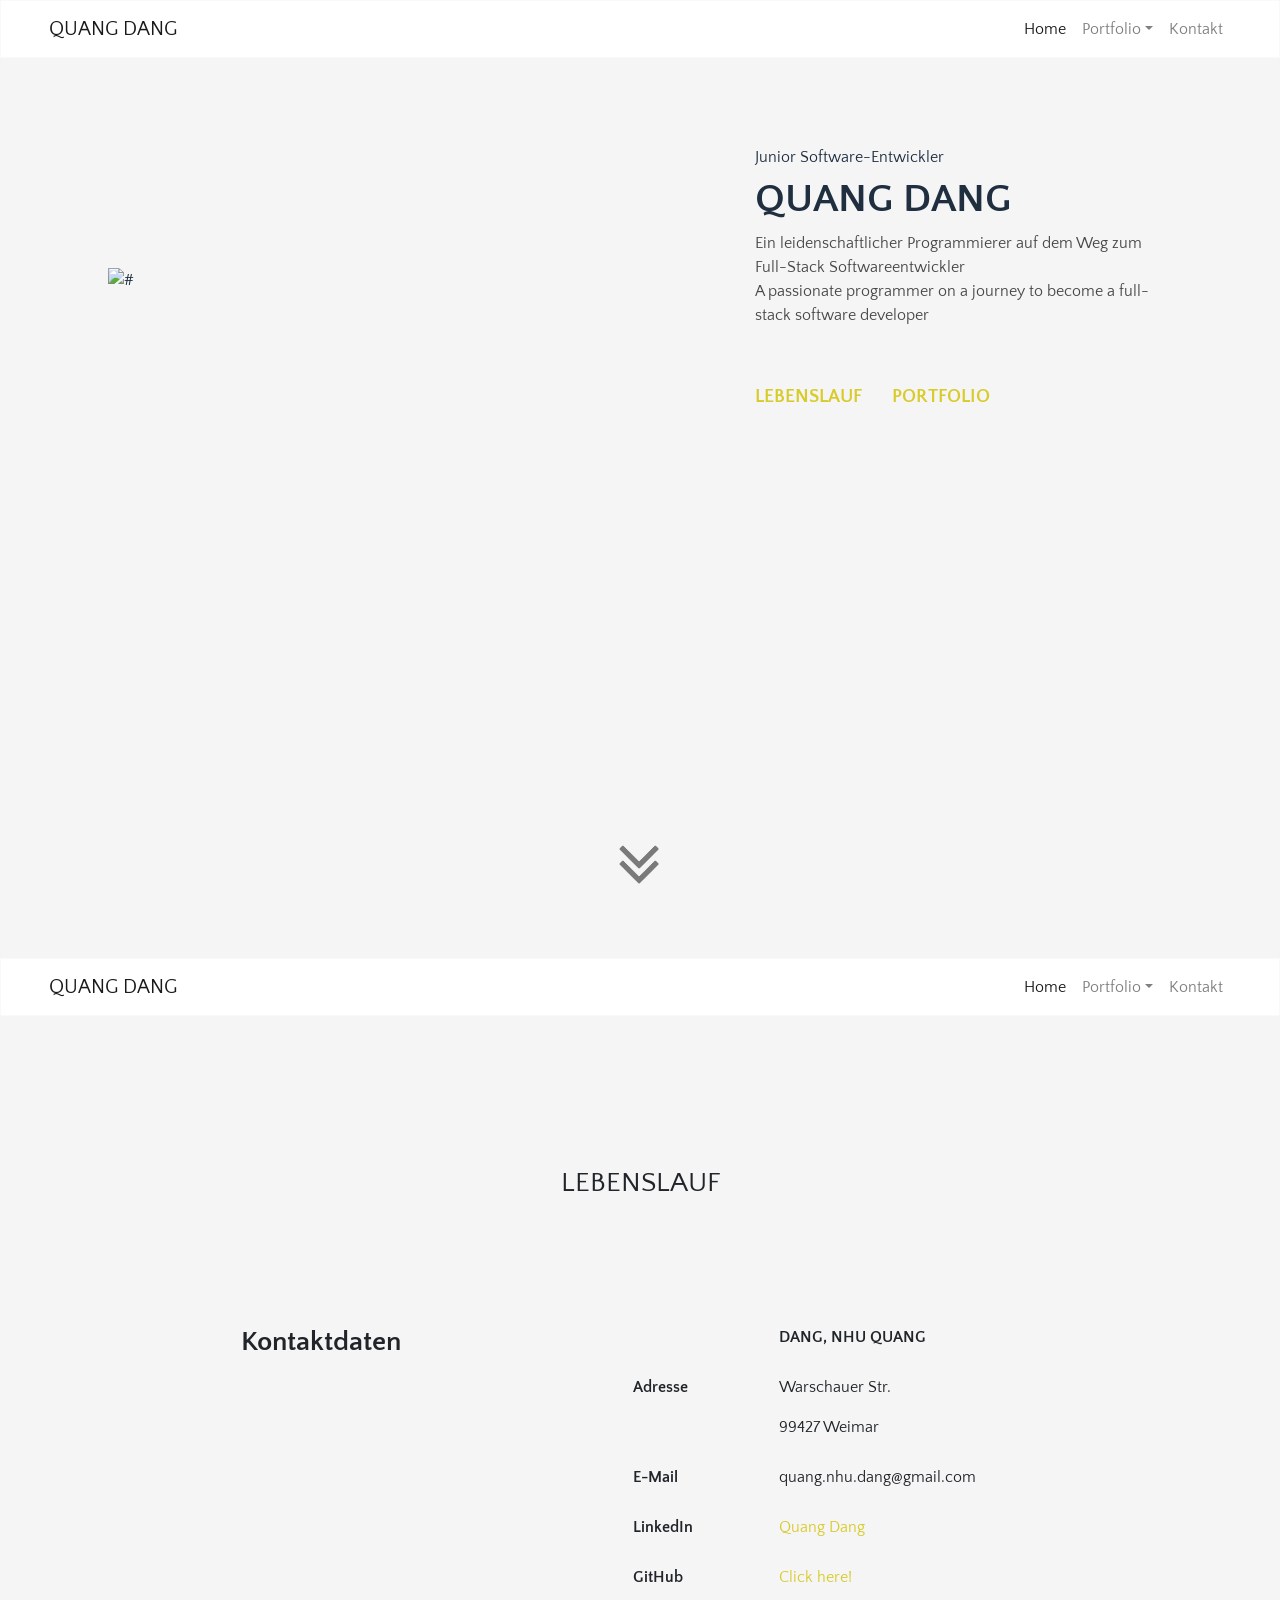
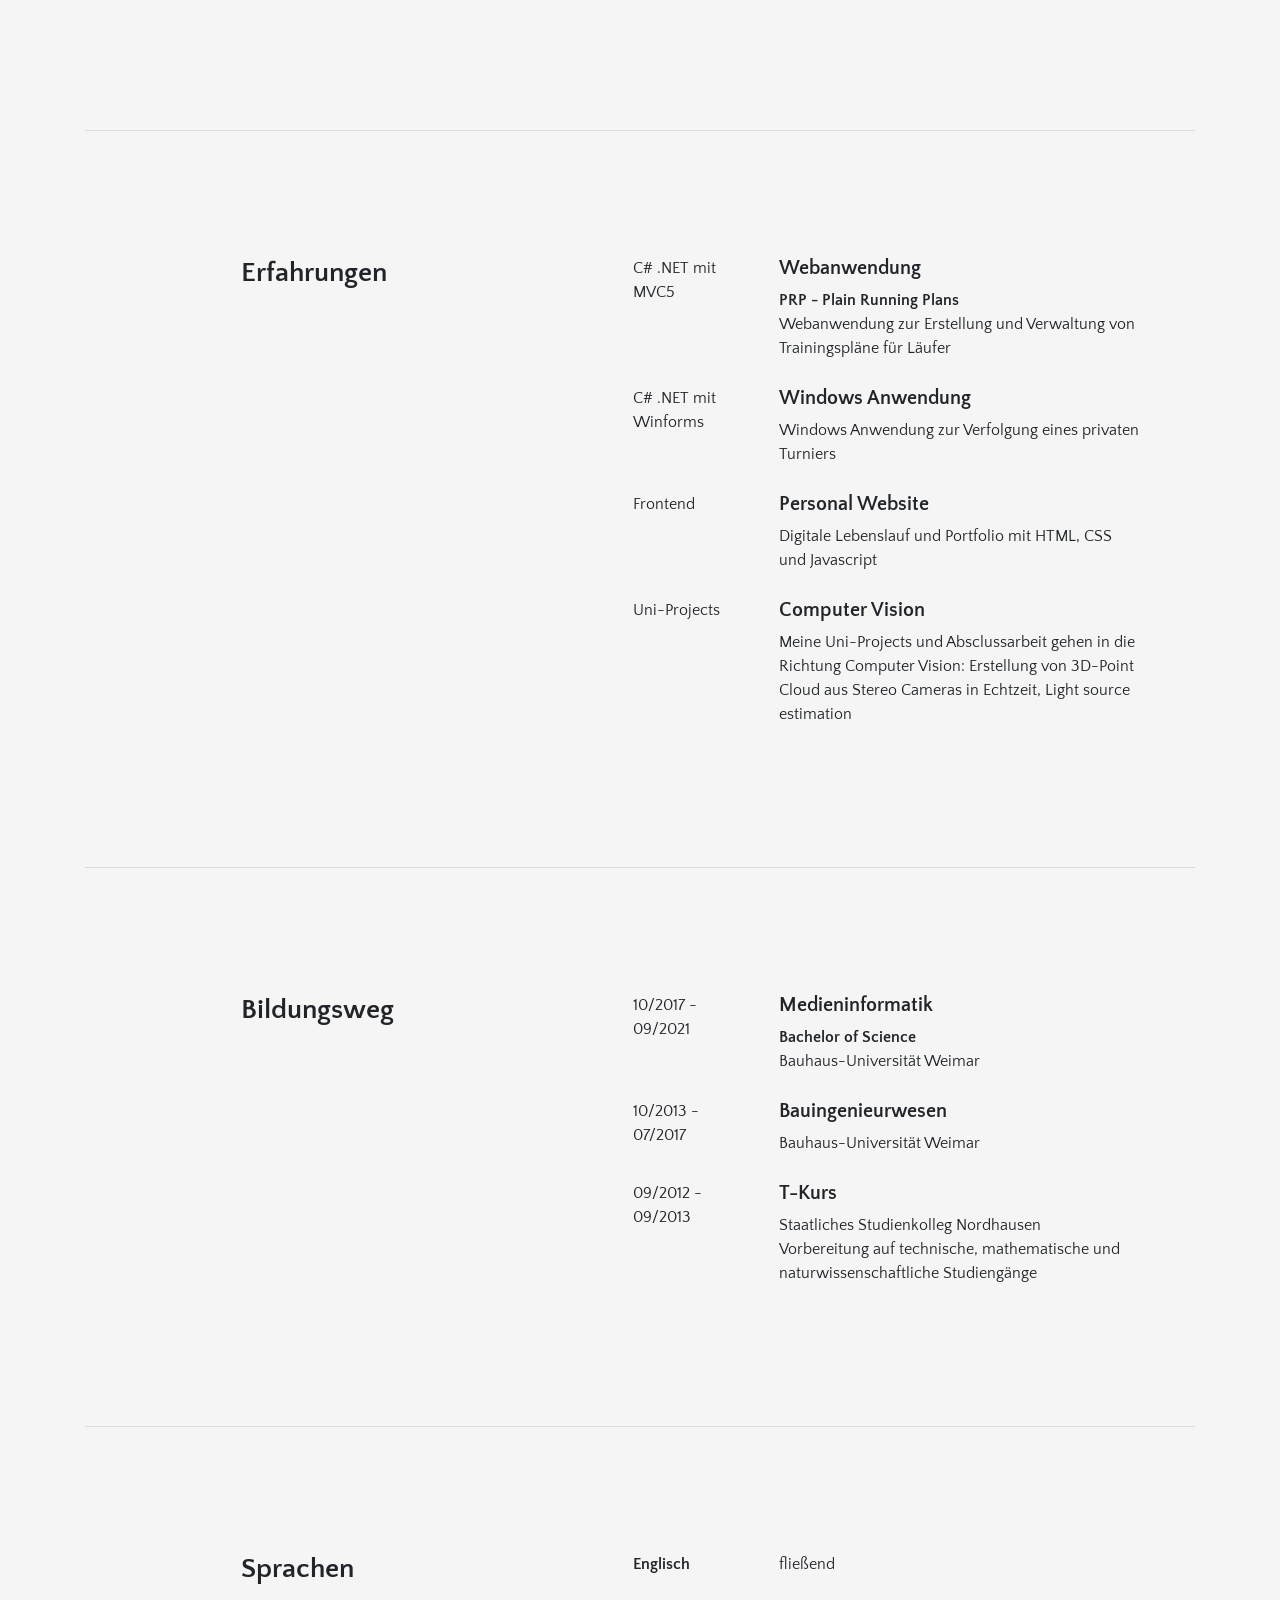
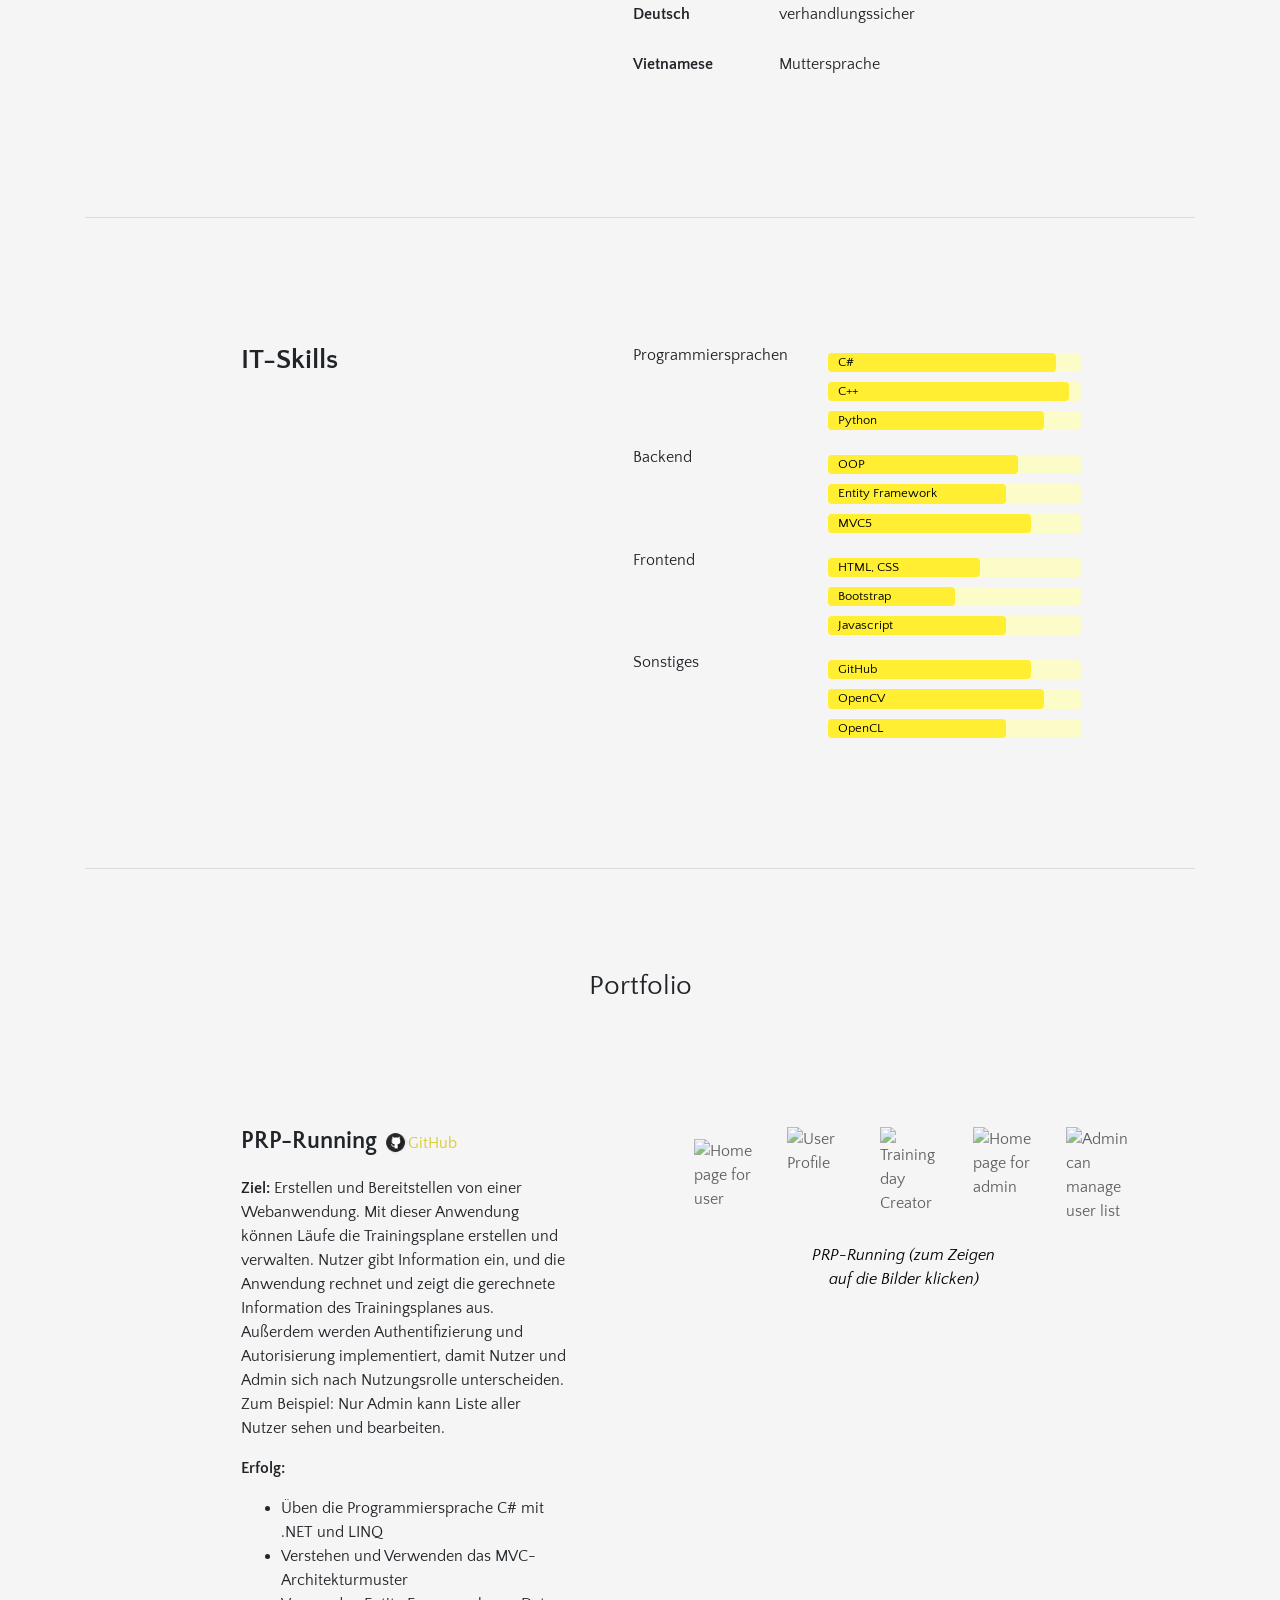
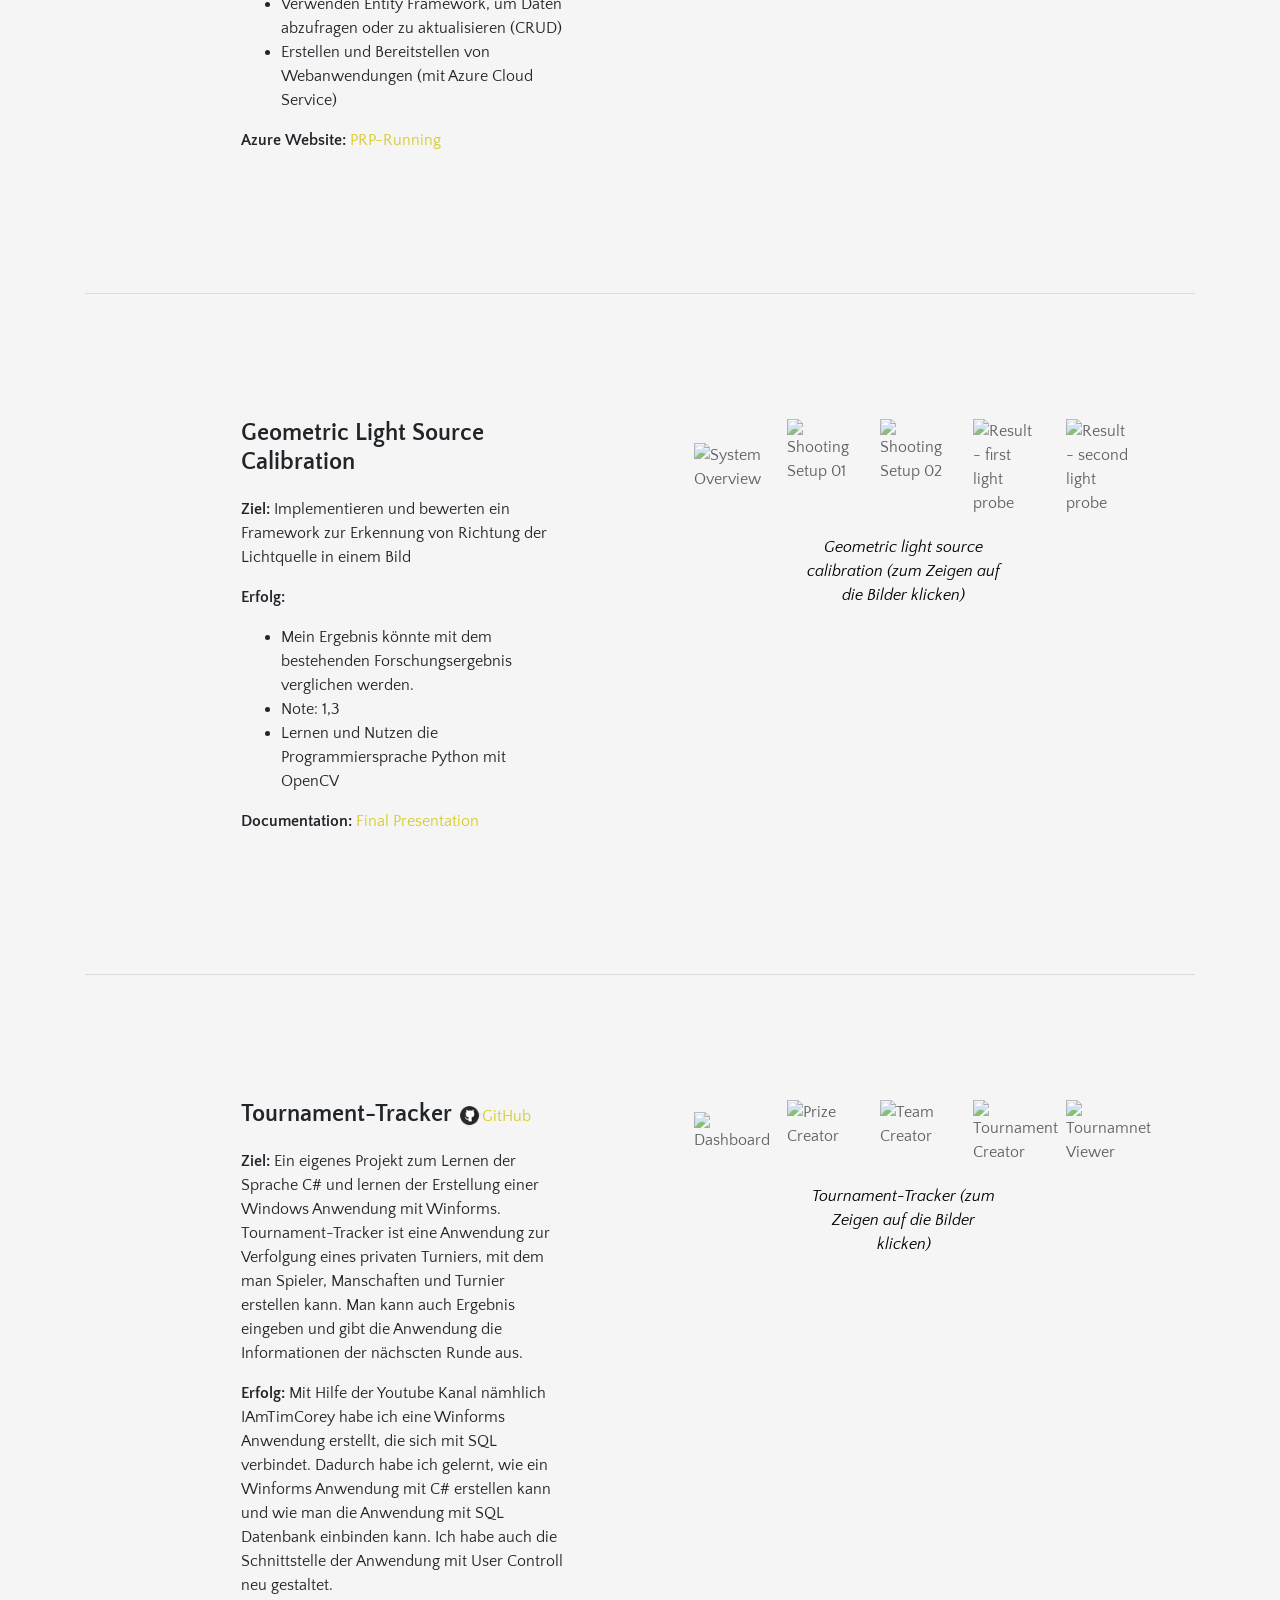
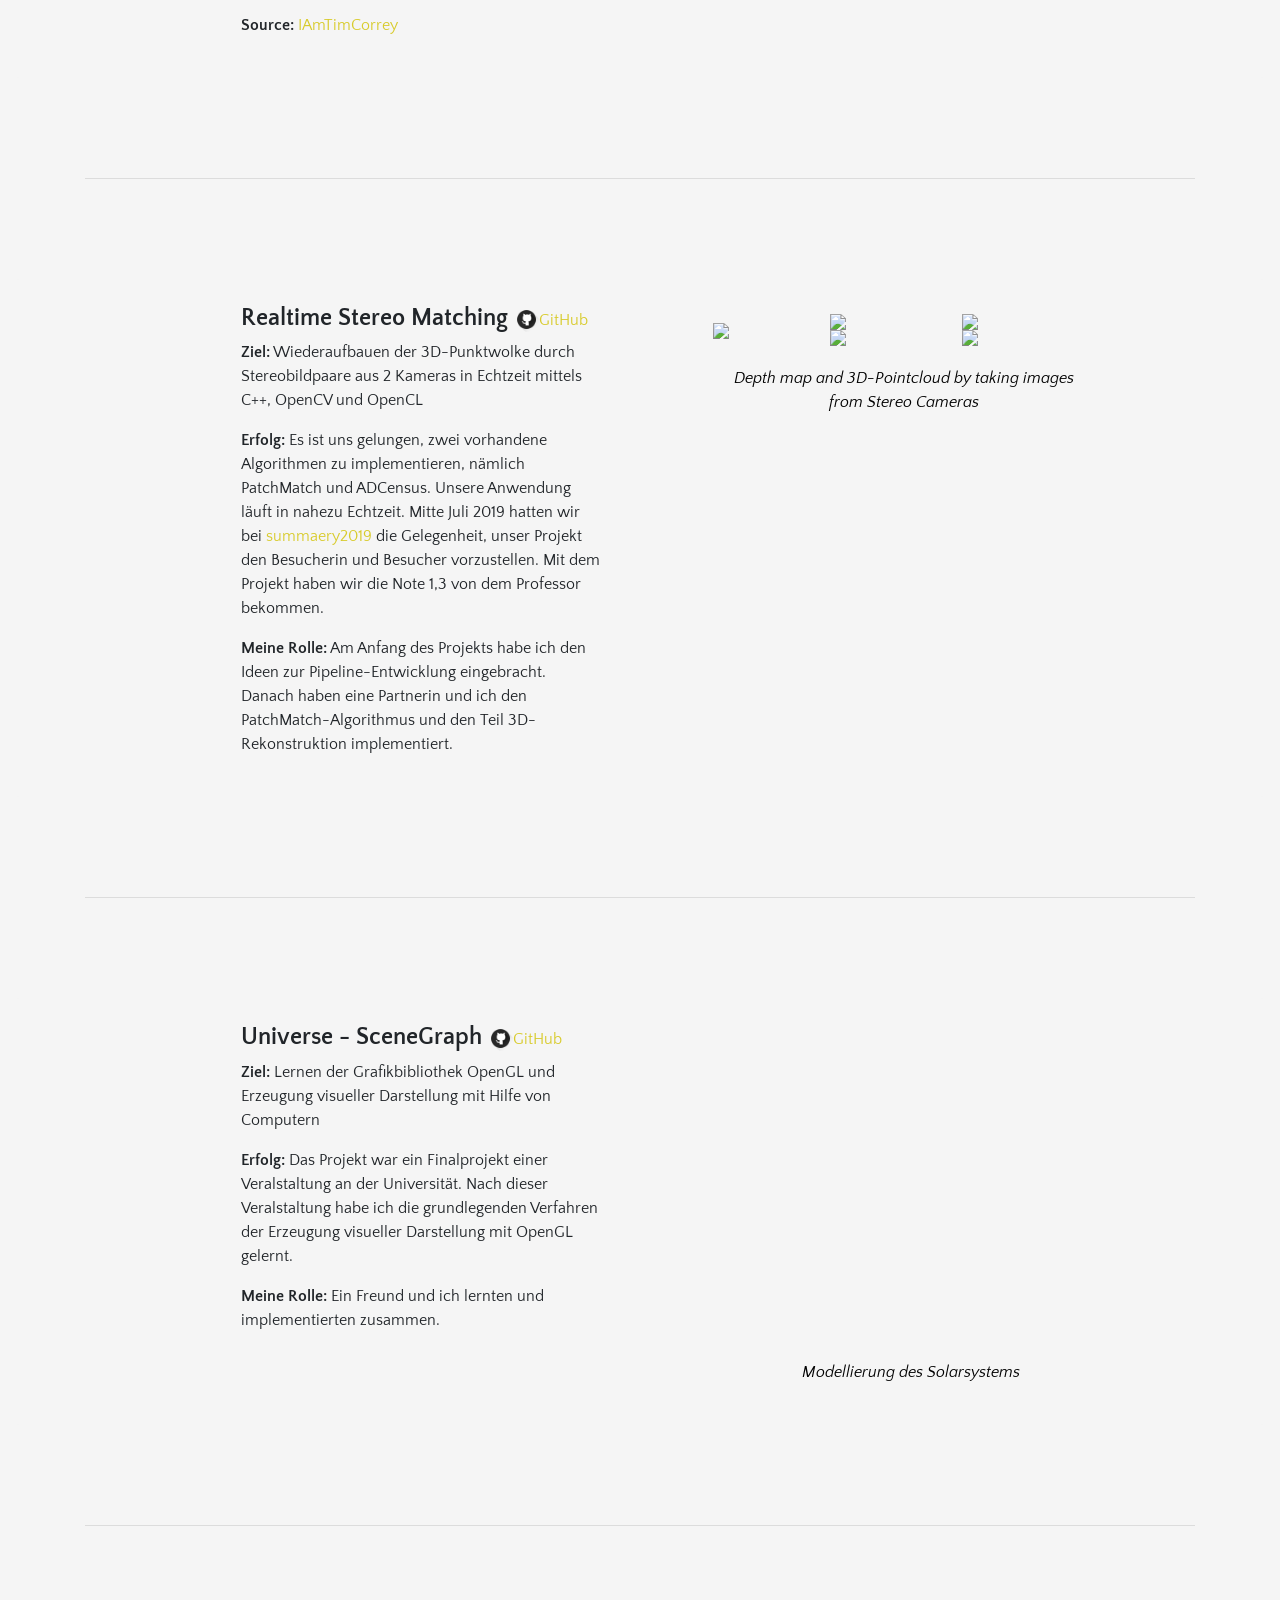
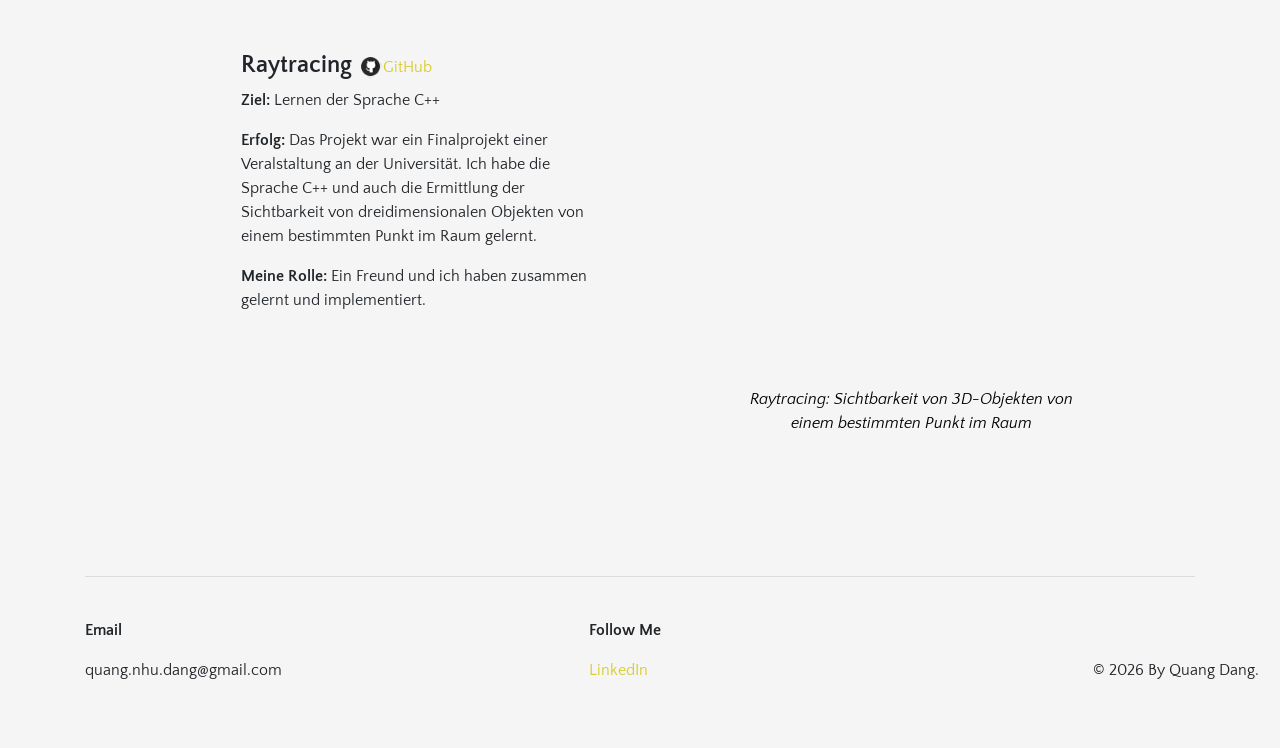
==== commit df4f2fb9: "add missing hr line in portfolio" ====
--- a/index.html
+++ b/index.html
@@ -481,6 +481,9 @@
 		</div>		
 	</section>
 
+	<div class="container">
+		<hr>
+	</div>
 	<div id="anchorLight"></div>
 	<section id="light" class="container-fluid">
 		<div class="row justify-content-end rounded teile">
@@ -551,7 +554,10 @@
 			</div>
 		</div>		
 	</section>
-
+	
+	<div class="container">
+		<hr>
+	</div>
 	<div id="anchorTournamentTracker"></div>
 	<section id="tournamentTracker" class="container-fluid">
 		<div class="row justify-content-end rounded teile">
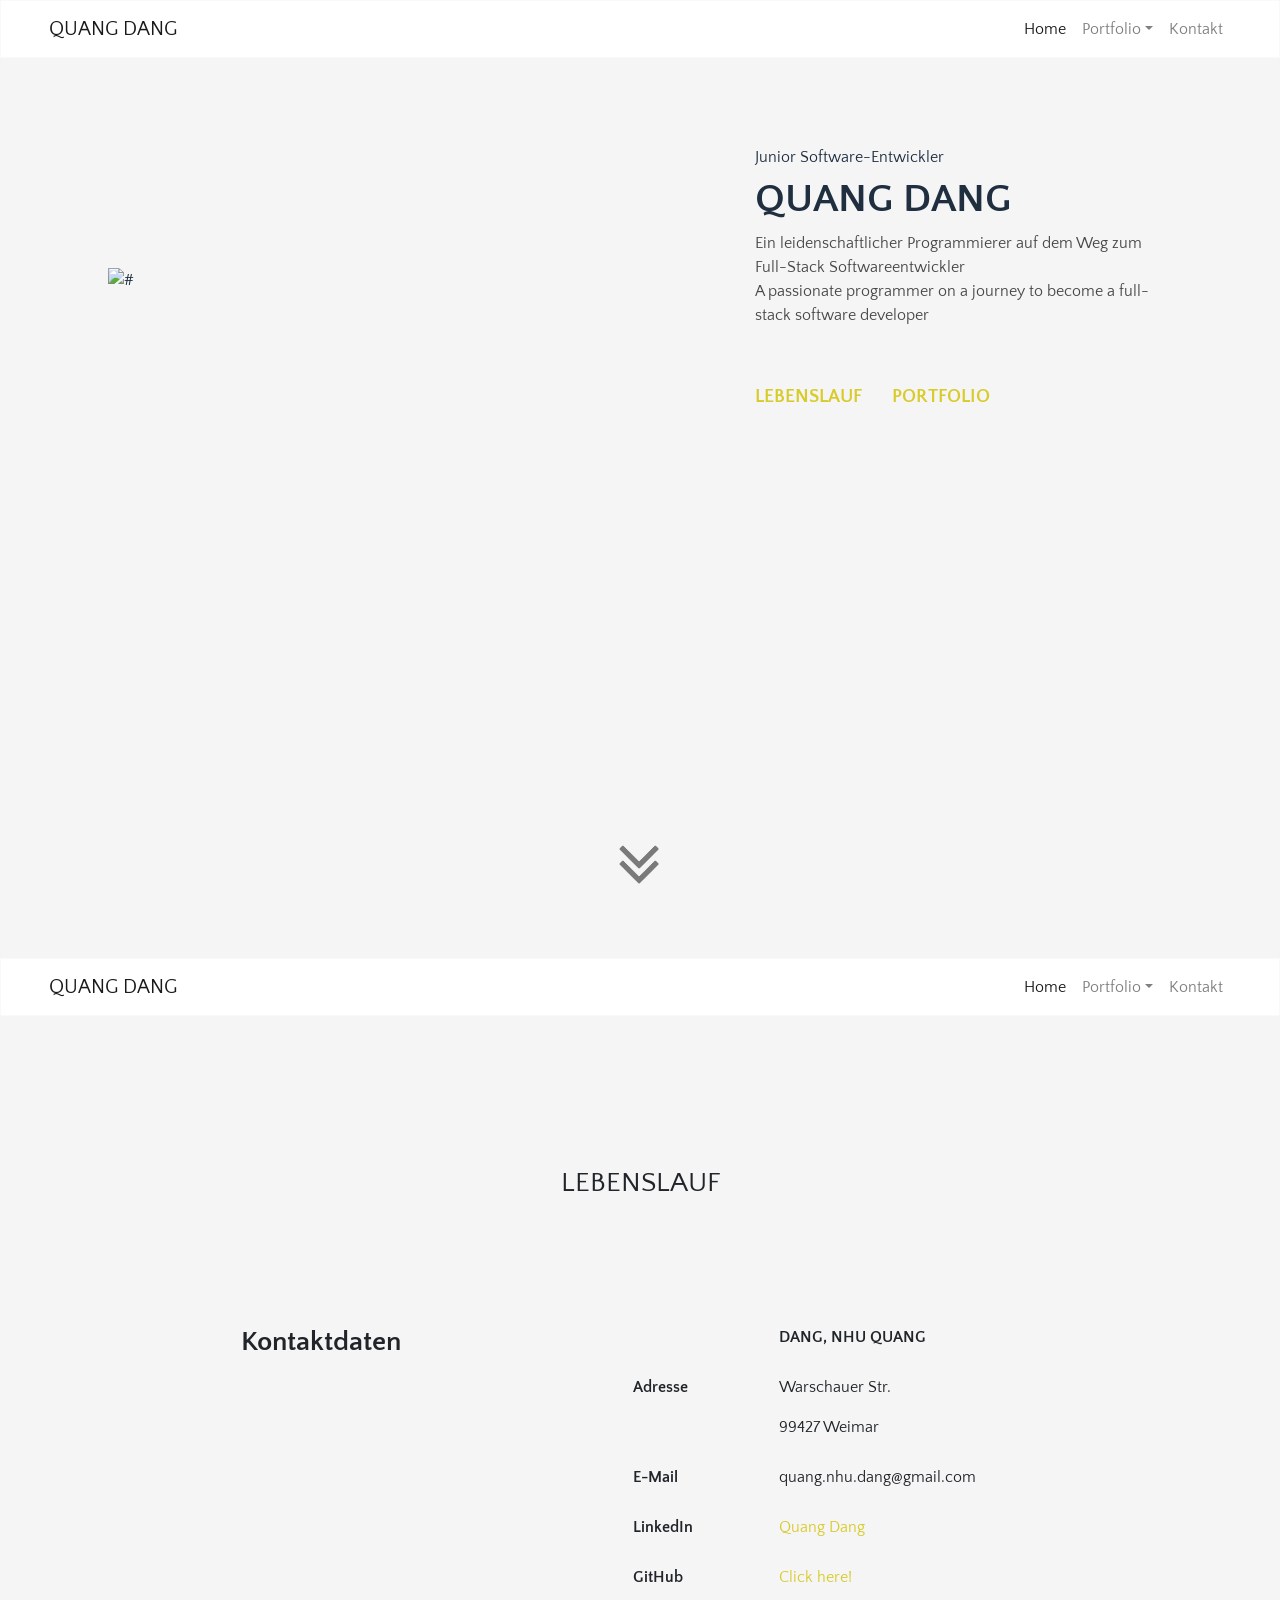
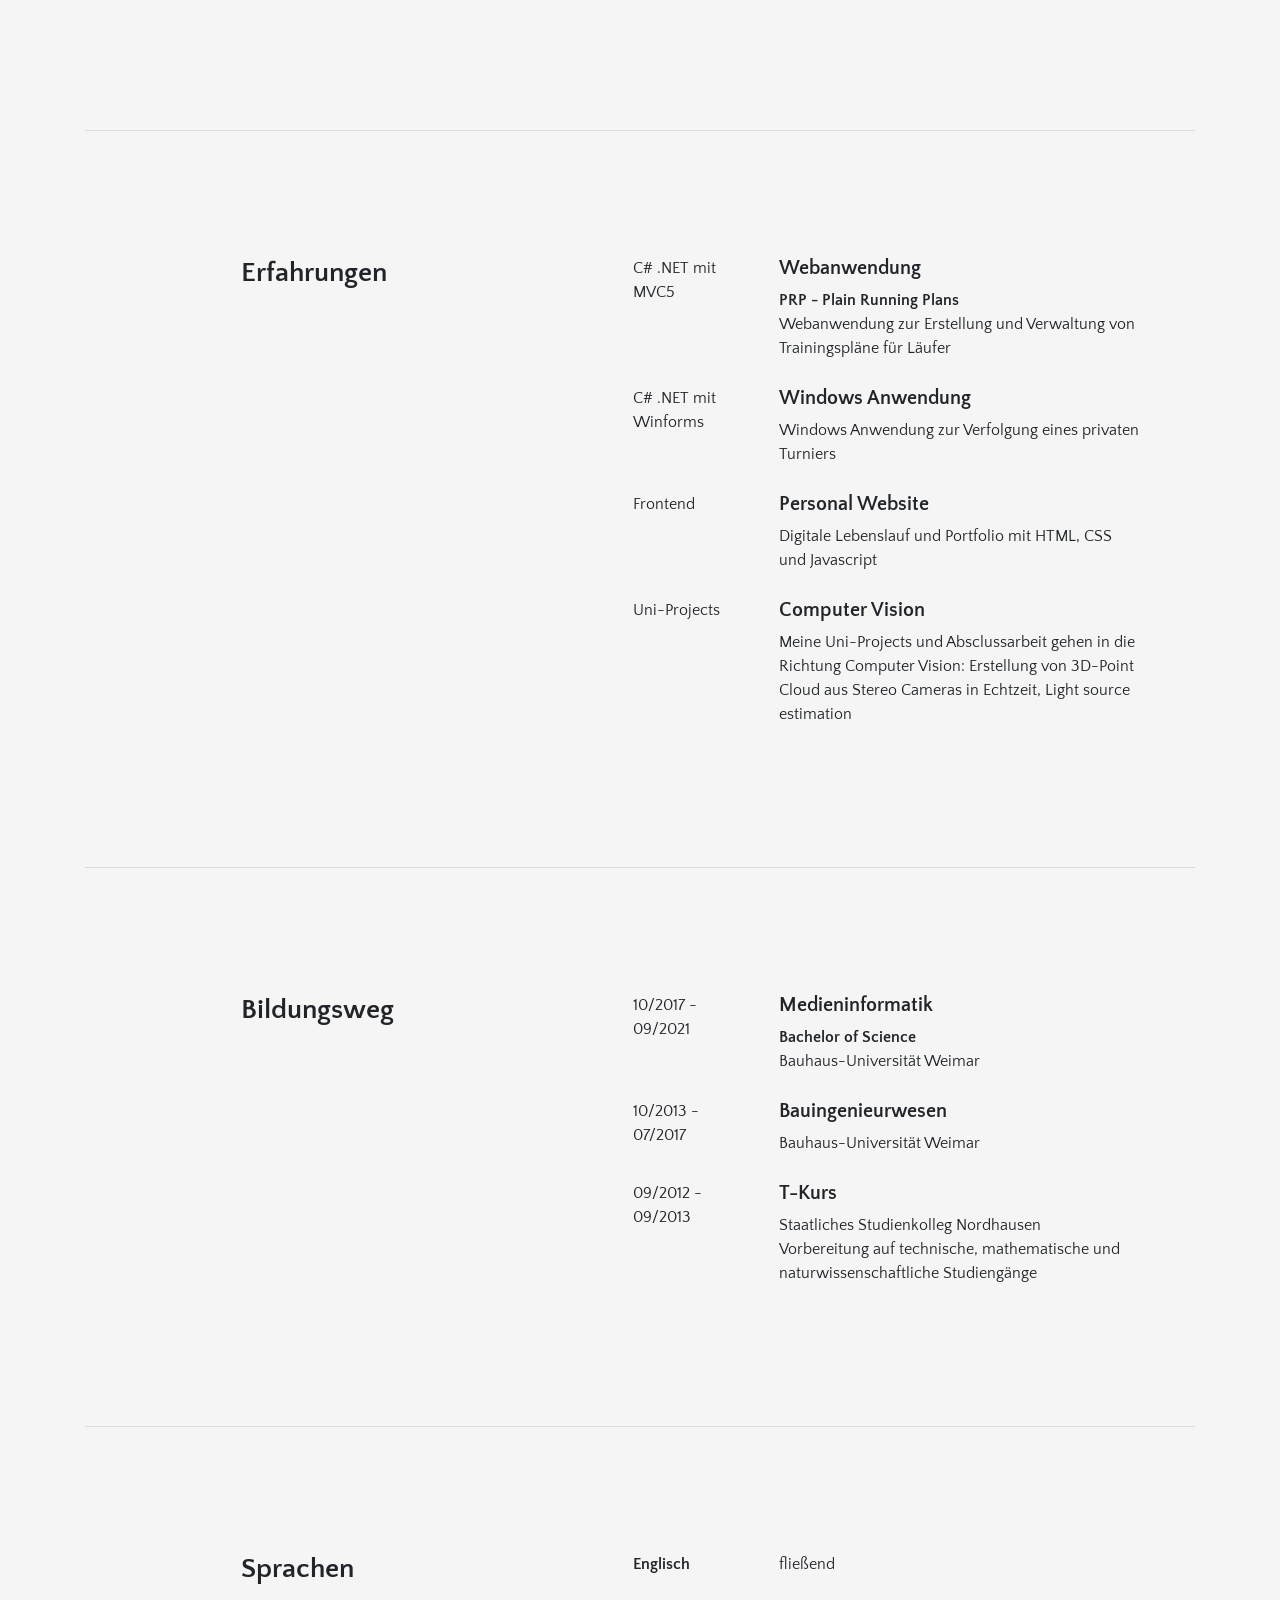
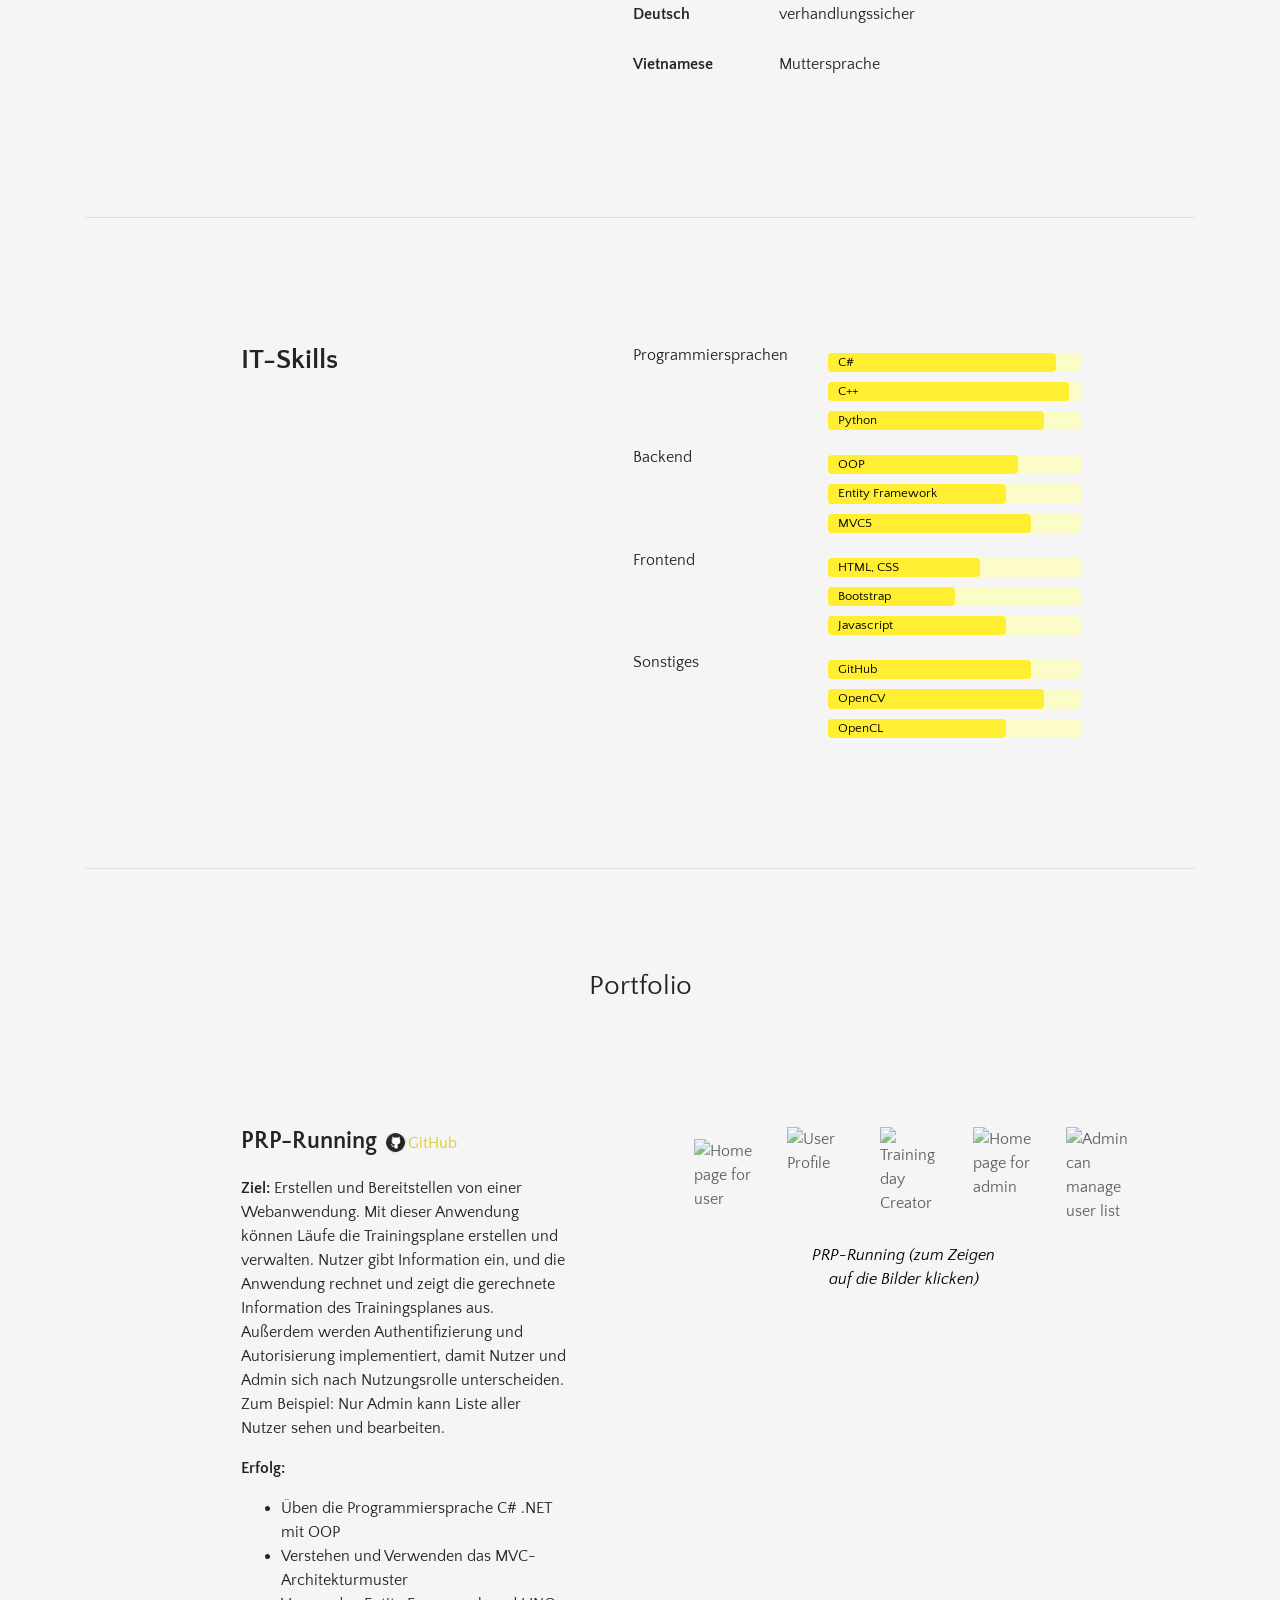
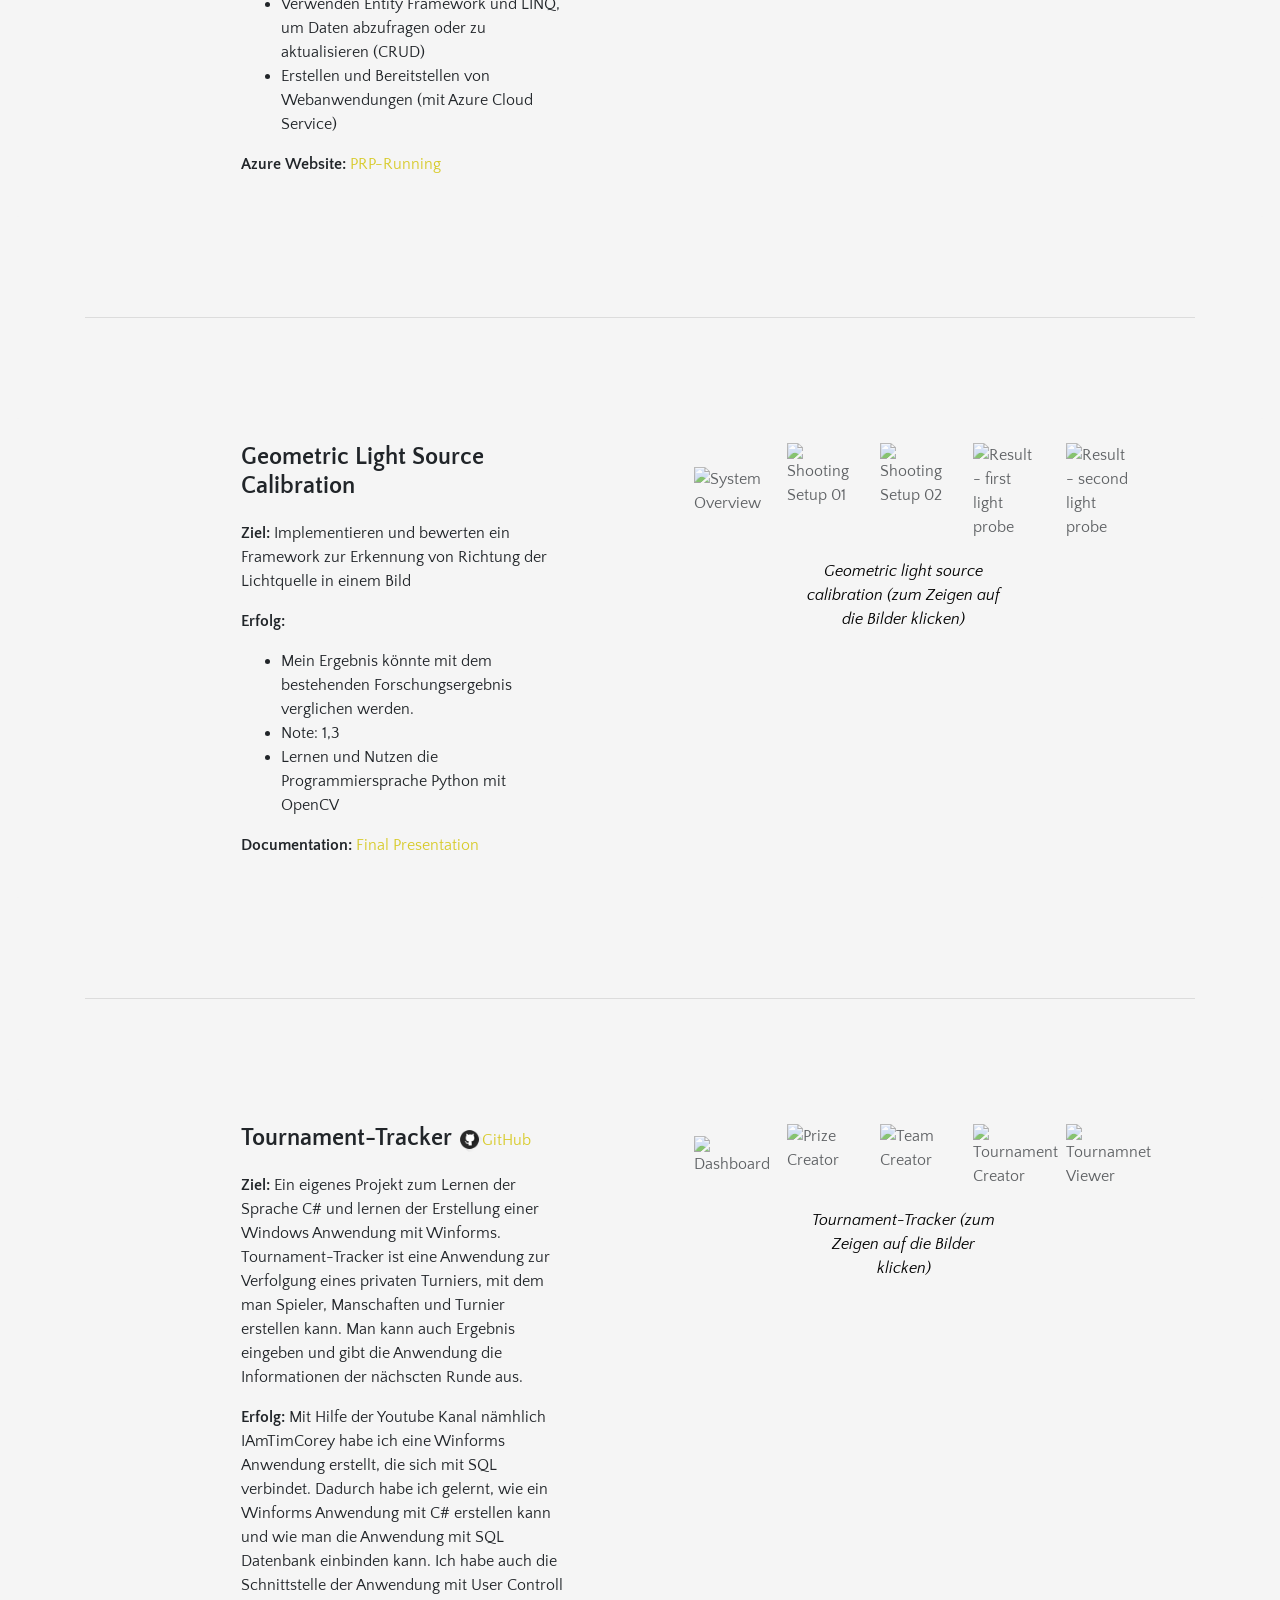
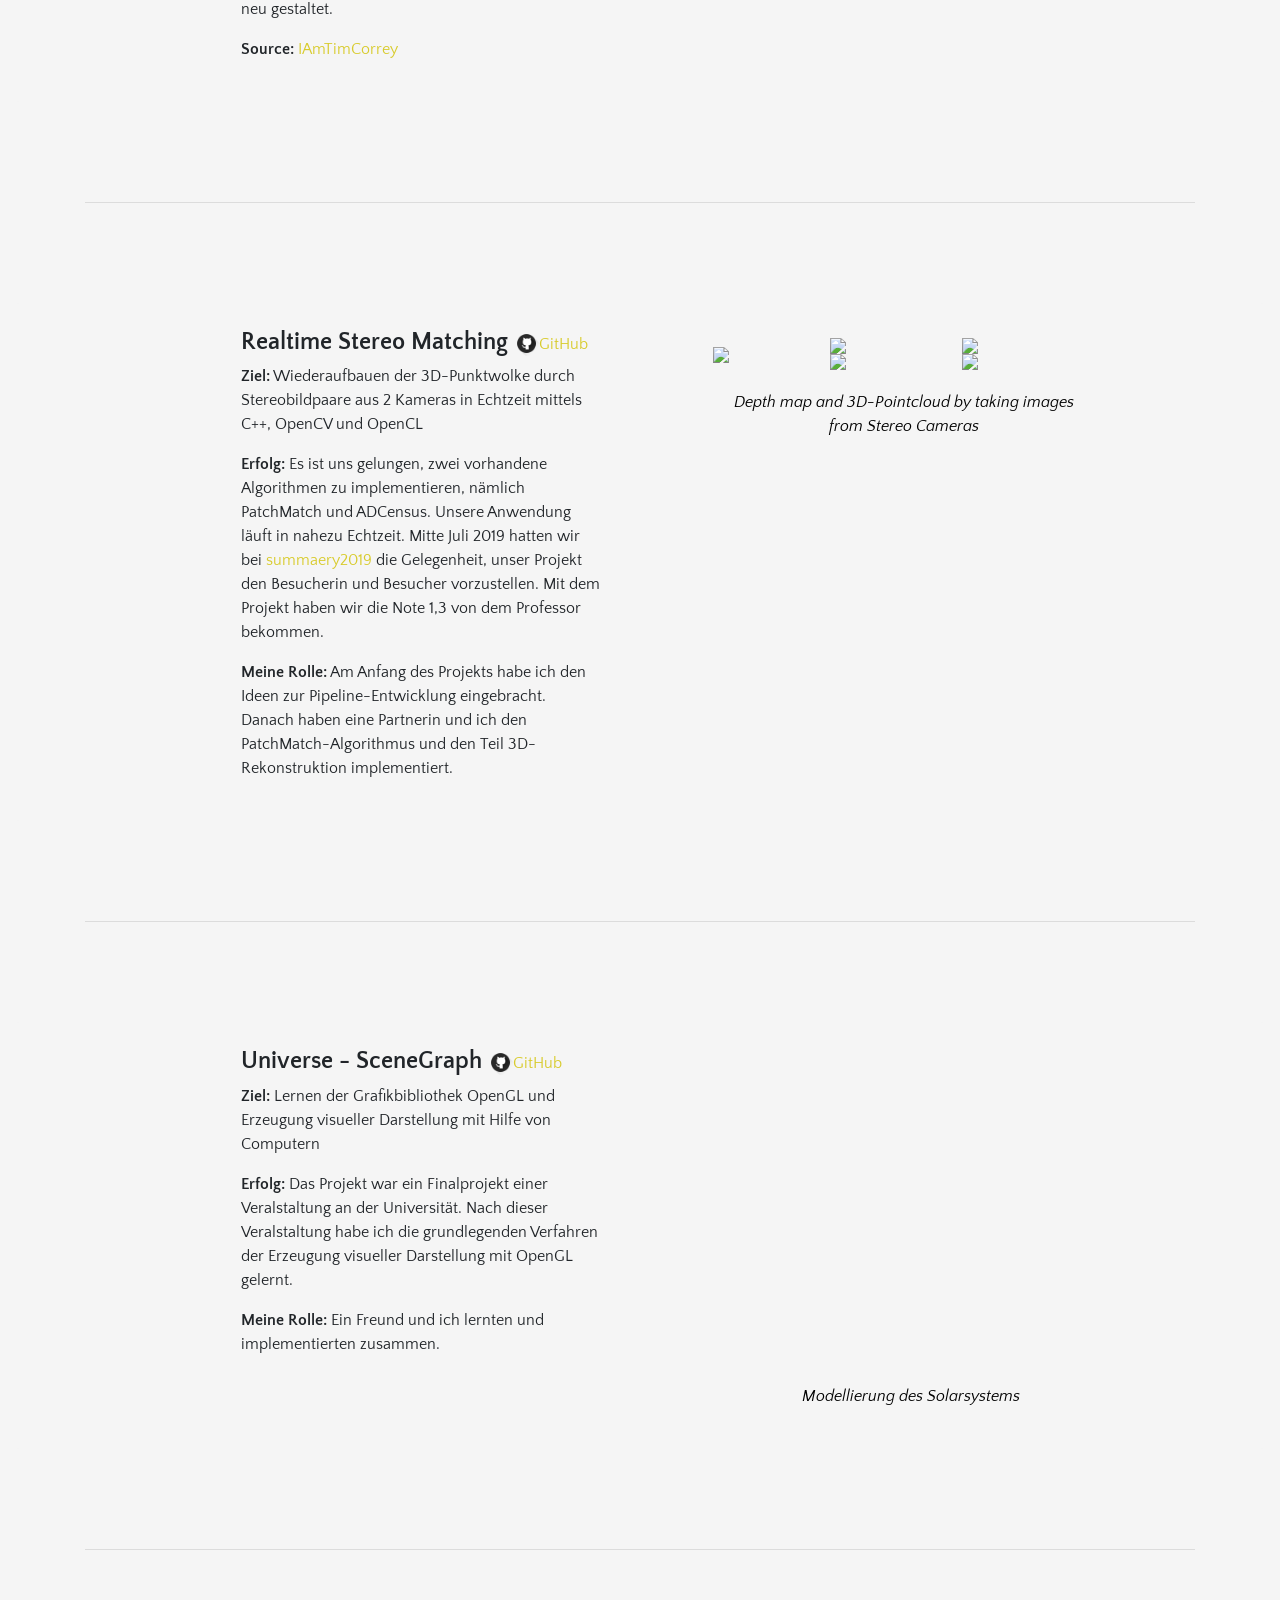
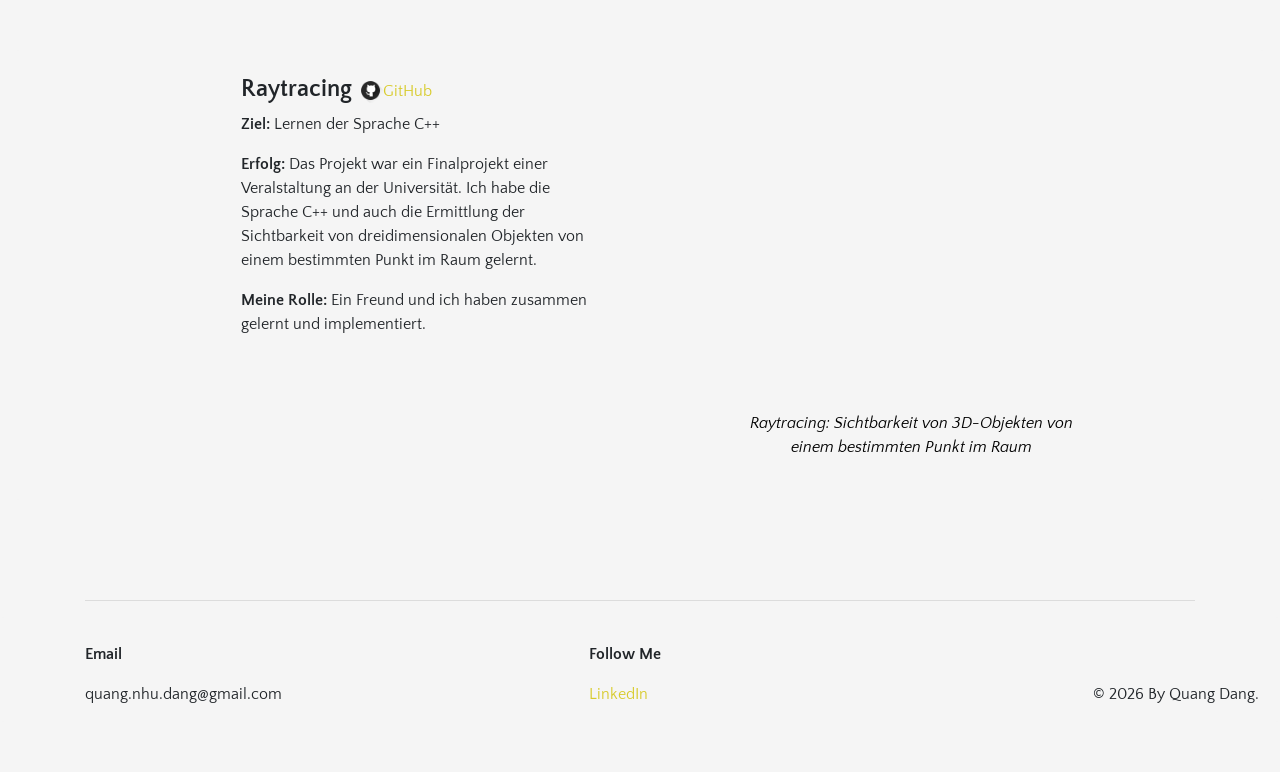
==== commit 0490e950: "Change tiny text in PRP" ====
--- a/index.html
+++ b/index.html
@@ -418,9 +418,9 @@
 				Außerdem werden Authentifizierung und Autorisierung implementiert, damit Nutzer und Admin sich nach Nutzungsrolle unterscheiden. Zum Beispiel: Nur Admin kann Liste aller Nutzer sehen und bearbeiten.</p>
 				<p><b>Erfolg:</b></p>
 				<ul>
-					<li>Üben die Programmiersprache C# mit .NET und LINQ</li>
+					<li>Üben die Programmiersprache C# .NET mit OOP</li>
 					<li>Verstehen und Verwenden das MVC-Architekturmuster</li>
-					<li>Verwenden Entity Framework, um Daten abzufragen oder zu aktualisieren (CRUD)</li>
+					<li>Verwenden Entity Framework und LINQ, um Daten abzufragen oder zu aktualisieren (CRUD)</li>
 					<li>Erstellen und Bereitstellen von Webanwendungen (mit Azure Cloud Service)</li>
 				</ul>
 				<p><b>Azure Website:</b> <a href="https://prp-running.azurewebsites.net/" target="_blank">PRP-Running</a></p>
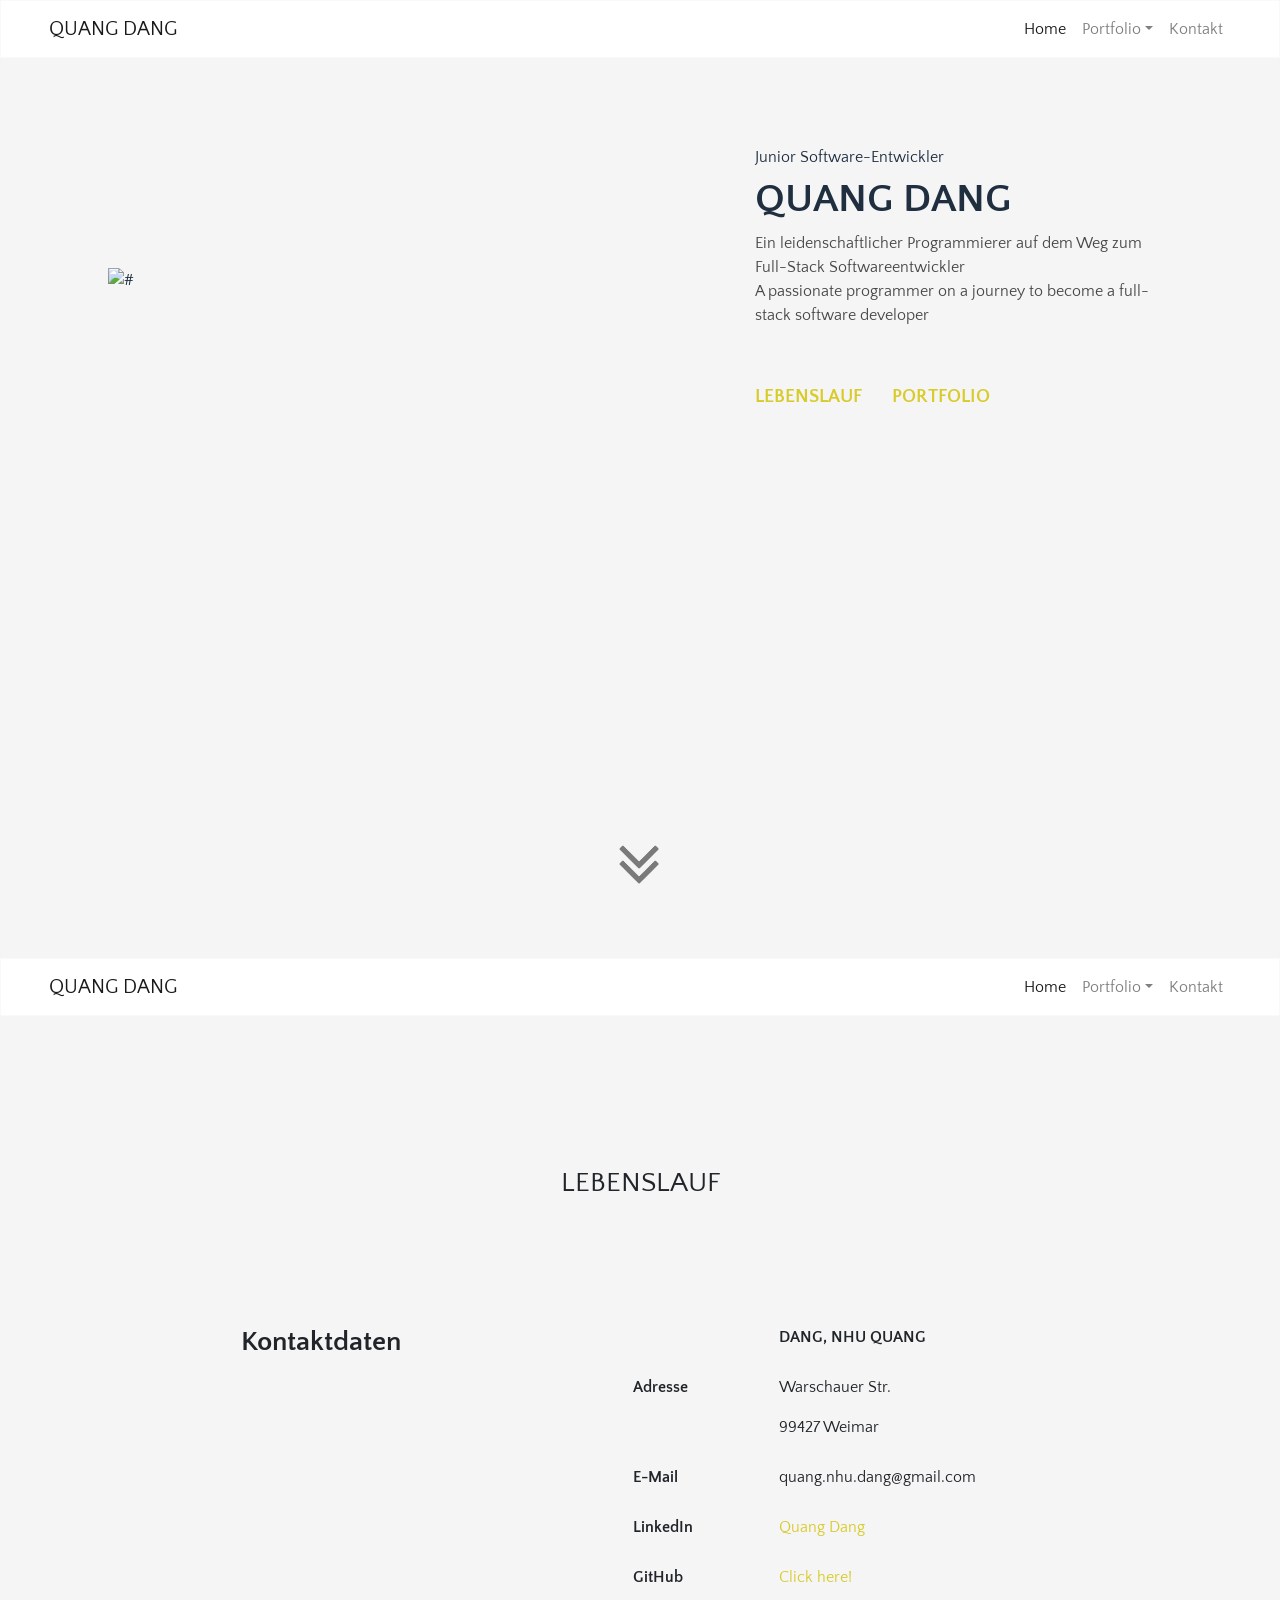
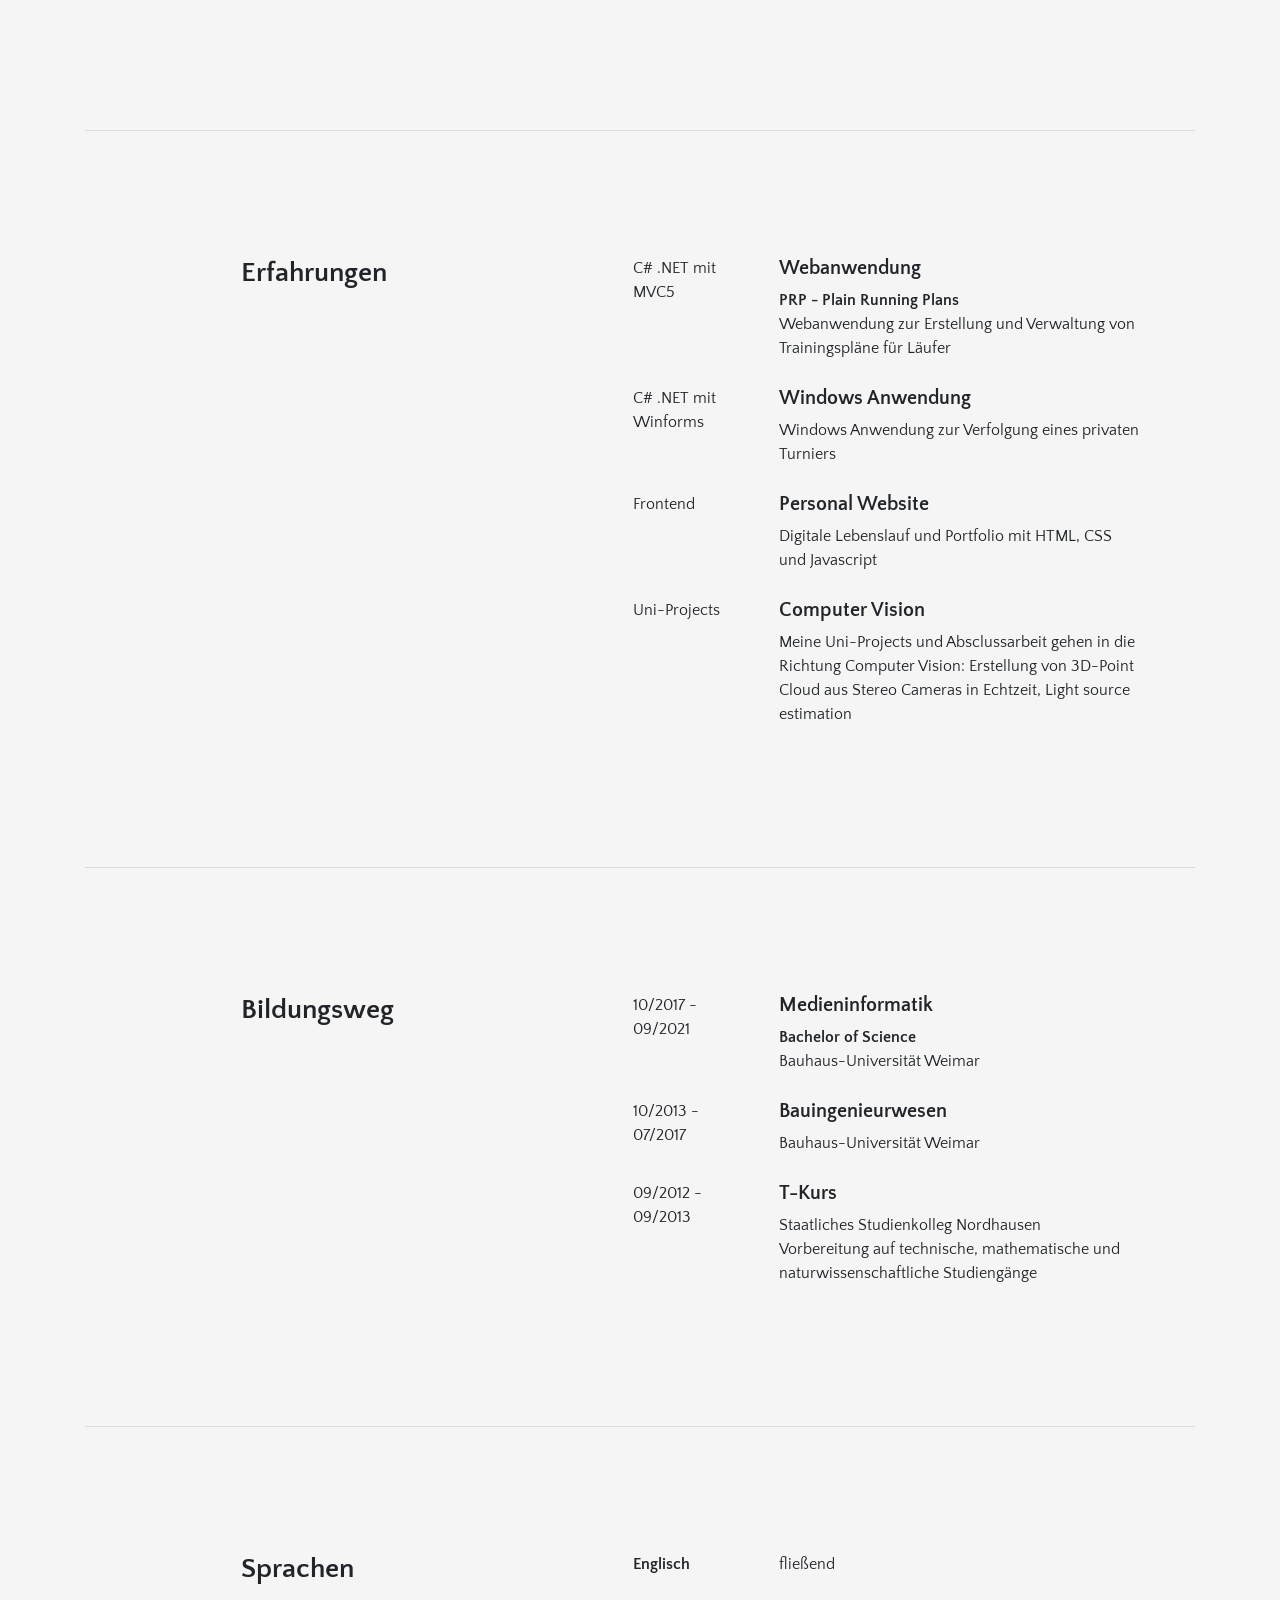
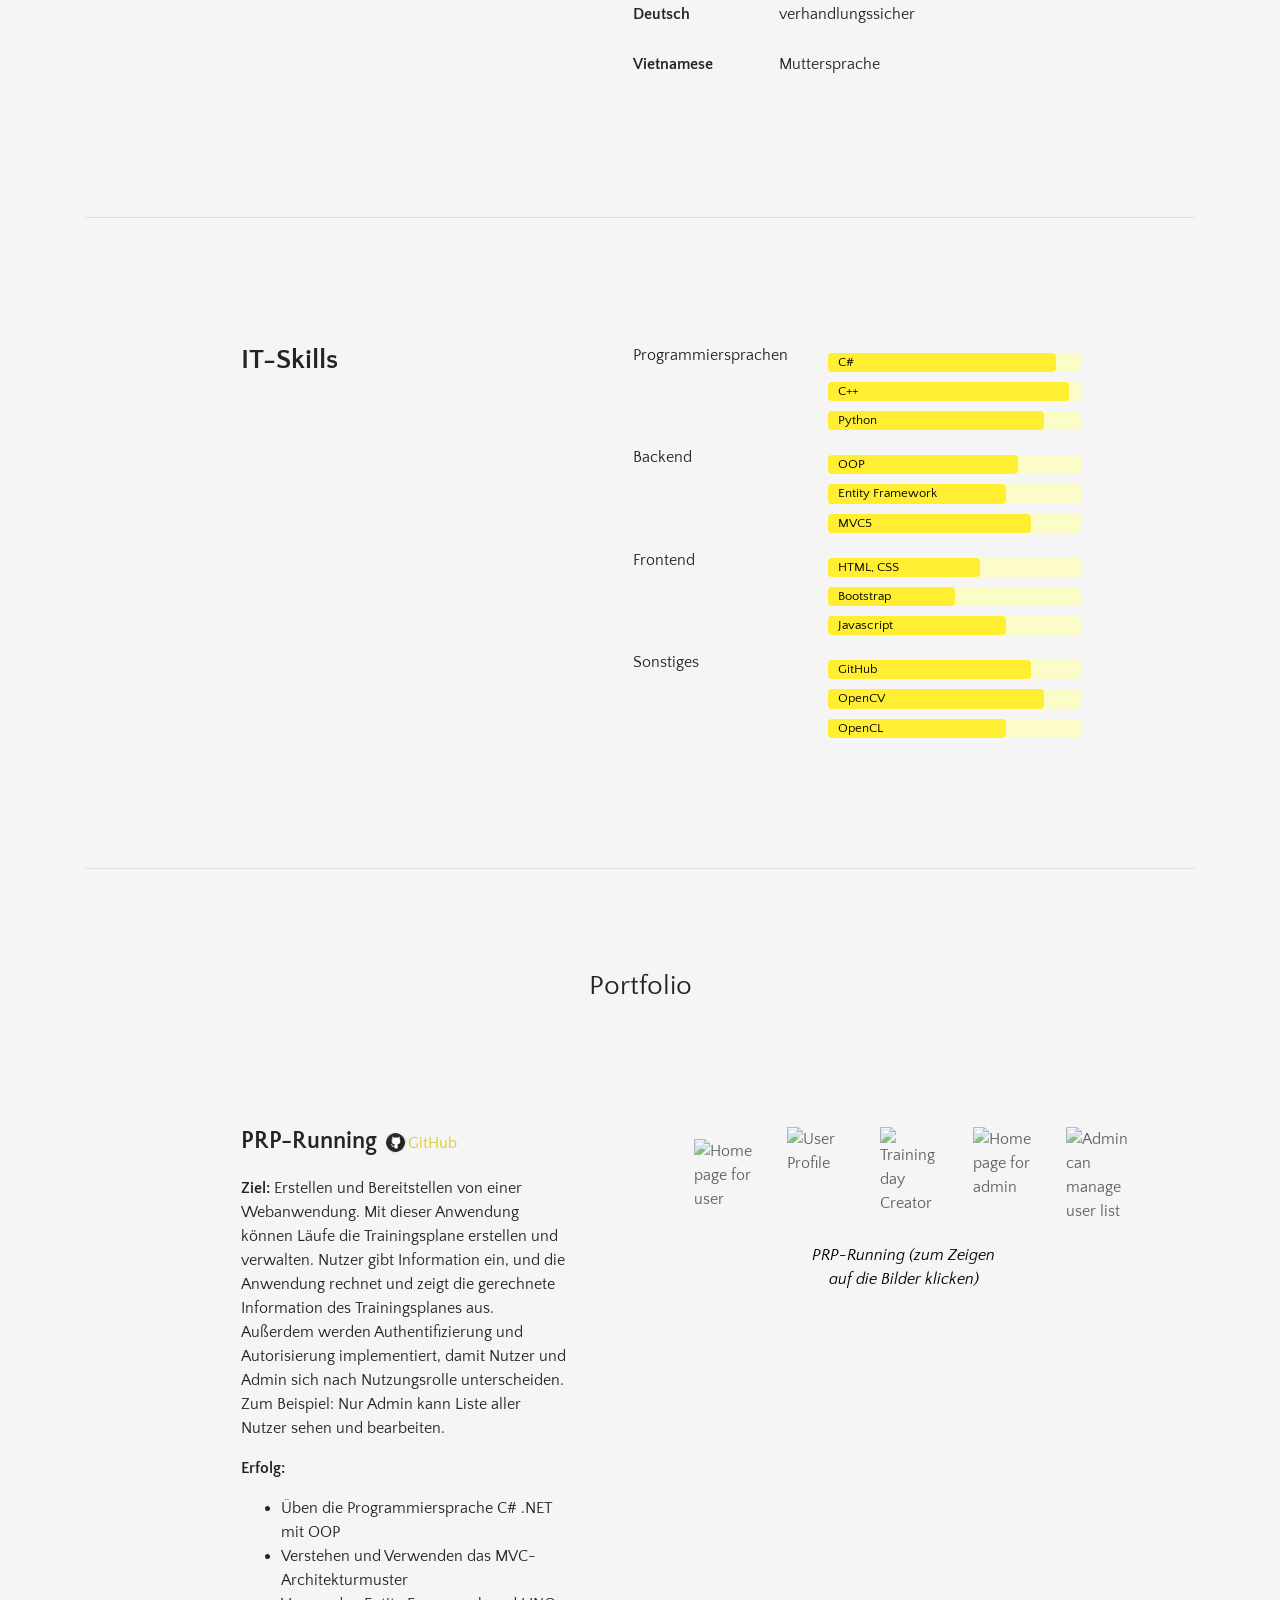
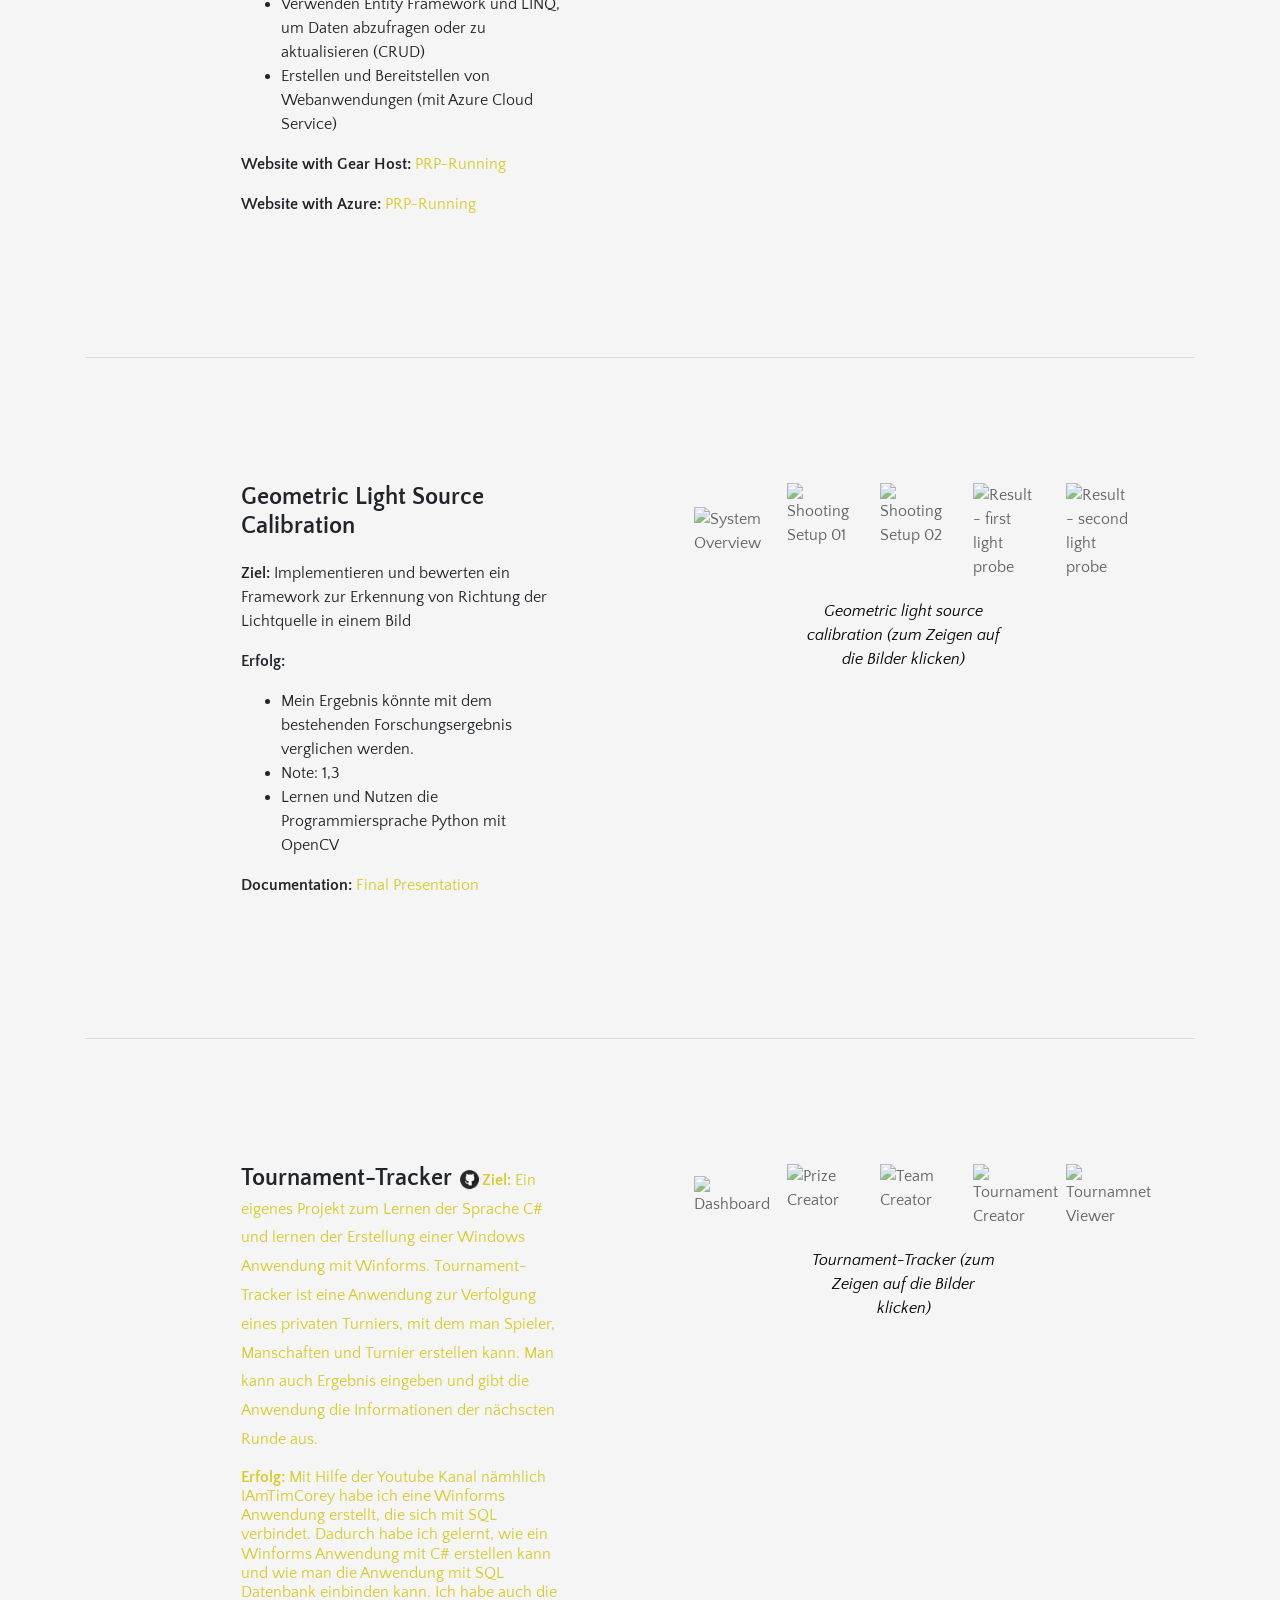
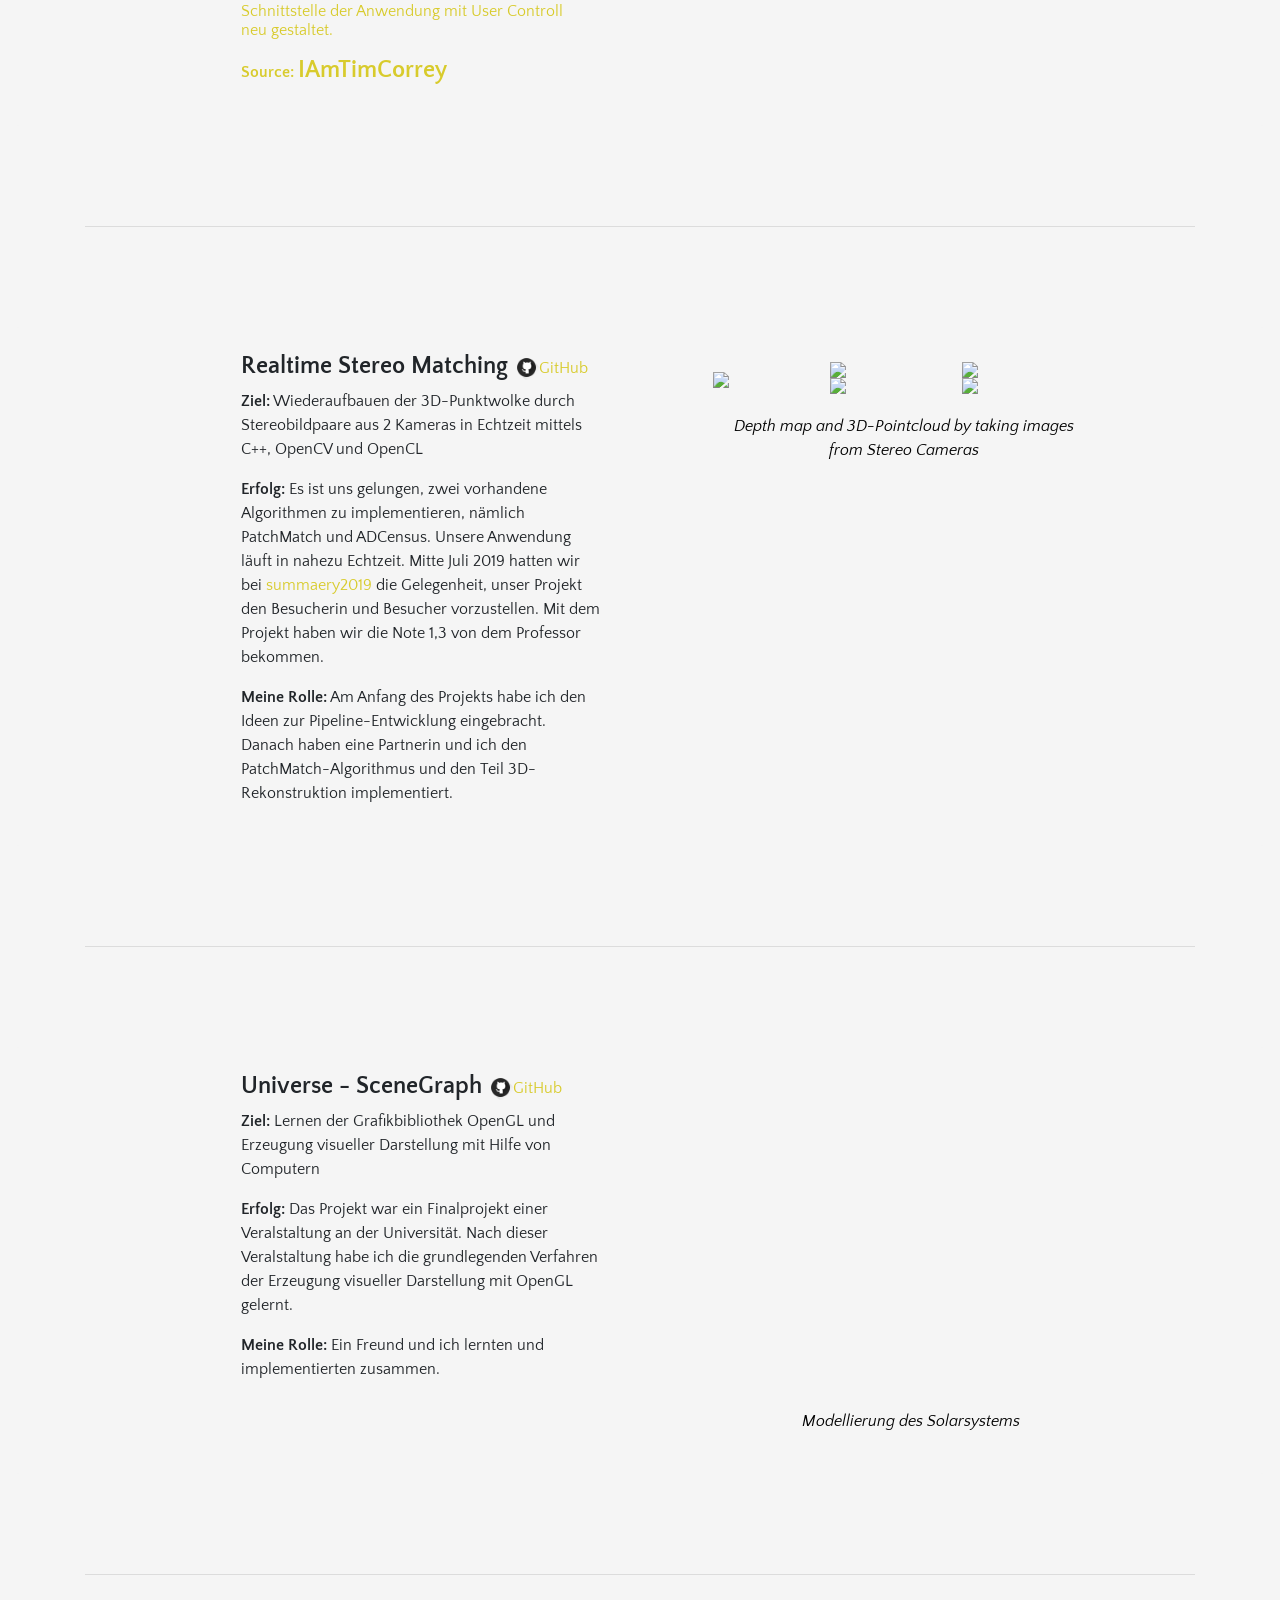
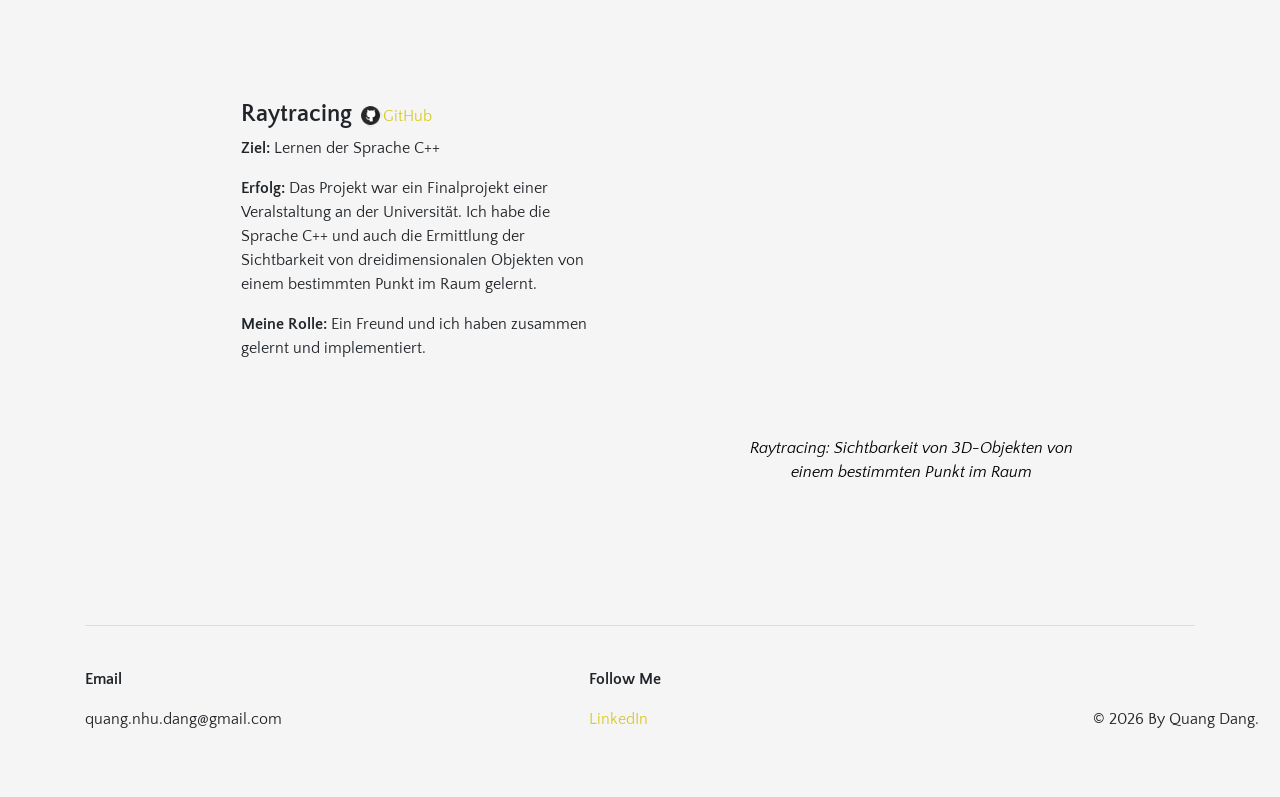
==== commit d7636e62: "add gear host website, fix anchor to github" ====
--- a/index.html
+++ b/index.html
@@ -181,14 +181,14 @@
 						<p class="font-weight-bold">LinkedIn</p>
 					</div>
 					<div class="col-md-4 col-7">
-						<a href="https://www.linkedin.com/in/quang-dang-39778a112/">Quang Dang</a>
+						<a href="https://www.linkedin.com/in/quang-dang-39778a112/" target="_blank">Quang Dang</a>
 					</div>
 					<div class="w-100"></div>
 					<div class="col-md-3 col-5">
 						<p class="font-weight-bold">GitHub</p>
 					</div>
 					<div class="col-md-4 col-7">
-						<a href="https://www.linkedin.com/in/quang-dang-39778a112/">Click here!</a>
+						<a href="https://github.com/Batshaw" target="_blank">Click here!</a>
 					</div>
 				</div>
 			</div>
@@ -423,7 +423,8 @@
 					<li>Verwenden Entity Framework und LINQ, um Daten abzufragen oder zu aktualisieren (CRUD)</li>
 					<li>Erstellen und Bereitstellen von Webanwendungen (mit Azure Cloud Service)</li>
 				</ul>
-				<p><b>Azure Website:</b> <a href="https://prp-running.azurewebsites.net/" target="_blank">PRP-Running</a></p>
+				<p><b>Website with Gear Host:</b> <a href="https://prp-running.gear.host/" target="_blank">PRP-Running</a></p>
+				<p><b>Website with Azure:</b> <a href="https://prp-running.azurewebsites.net/" target="_blank">PRP-Running</a></p>
 			</div>
 			<div class="col-md-6">
 				<div class="container-fluid d-none d-md-block">
@@ -562,7 +563,7 @@
 	<section id="tournamentTracker" class="container-fluid">
 		<div class="row justify-content-end rounded teile">
 			<div class="col-md-4 projectText">
-				<h4 class="font-weight-bold">Tournament-Tracker <img src="icon\git.png" width="25px"><a class="linkGit" href="https://github.com/Batshaw/Tournament-Tracker" target="_blank">GitHub</a></h4>
+				<h4 class="font-weight-bold">Tournament-Tracker <img src="icon\git.png" width="25px"><a class="linkGit" href="https://github.com/Batshaw/Tournament-Tracker" target="_bestimationb</a></h4>
 				<p style="margin-top:20px"><b>Ziel:</b> Ein eigenes Projekt zum Lernen der Sprache C# und lernen der Erstellung einer Windows Anwendung mit Winforms. Tournament-Tracker ist eine Anwendung zur Verfolgung eines privaten Turniers, mit dem man Spieler, Manschaften und Turnier erstellen kann. Man kann auch Ergebnis eingeben und gibt die Anwendung die Informationen der nächscten Runde aus. </p>
 				<p><b>Erfolg:</b> Mit Hilfe der Youtube Kanal nämhlich IAmTimCorey habe ich eine Winforms Anwendung erstellt, die sich mit SQL verbindet. Dadurch habe ich gelernt, wie ein Winforms Anwendung mit C# erstellen kann und wie man die Anwendung mit SQL Datenbank einbinden kann. Ich habe auch die Schnittstelle der Anwendung mit User Controll neu gestaltet.</p>
 				<p><b>Source:</b> <a href="https://www.youtube.com/watch?v=HalXZUHfKLA&list=PLLWMQd6PeGY3t63w-8MMIjIyYS7MsFcCi" target="_blank">IAmTimCorrey</a></p>
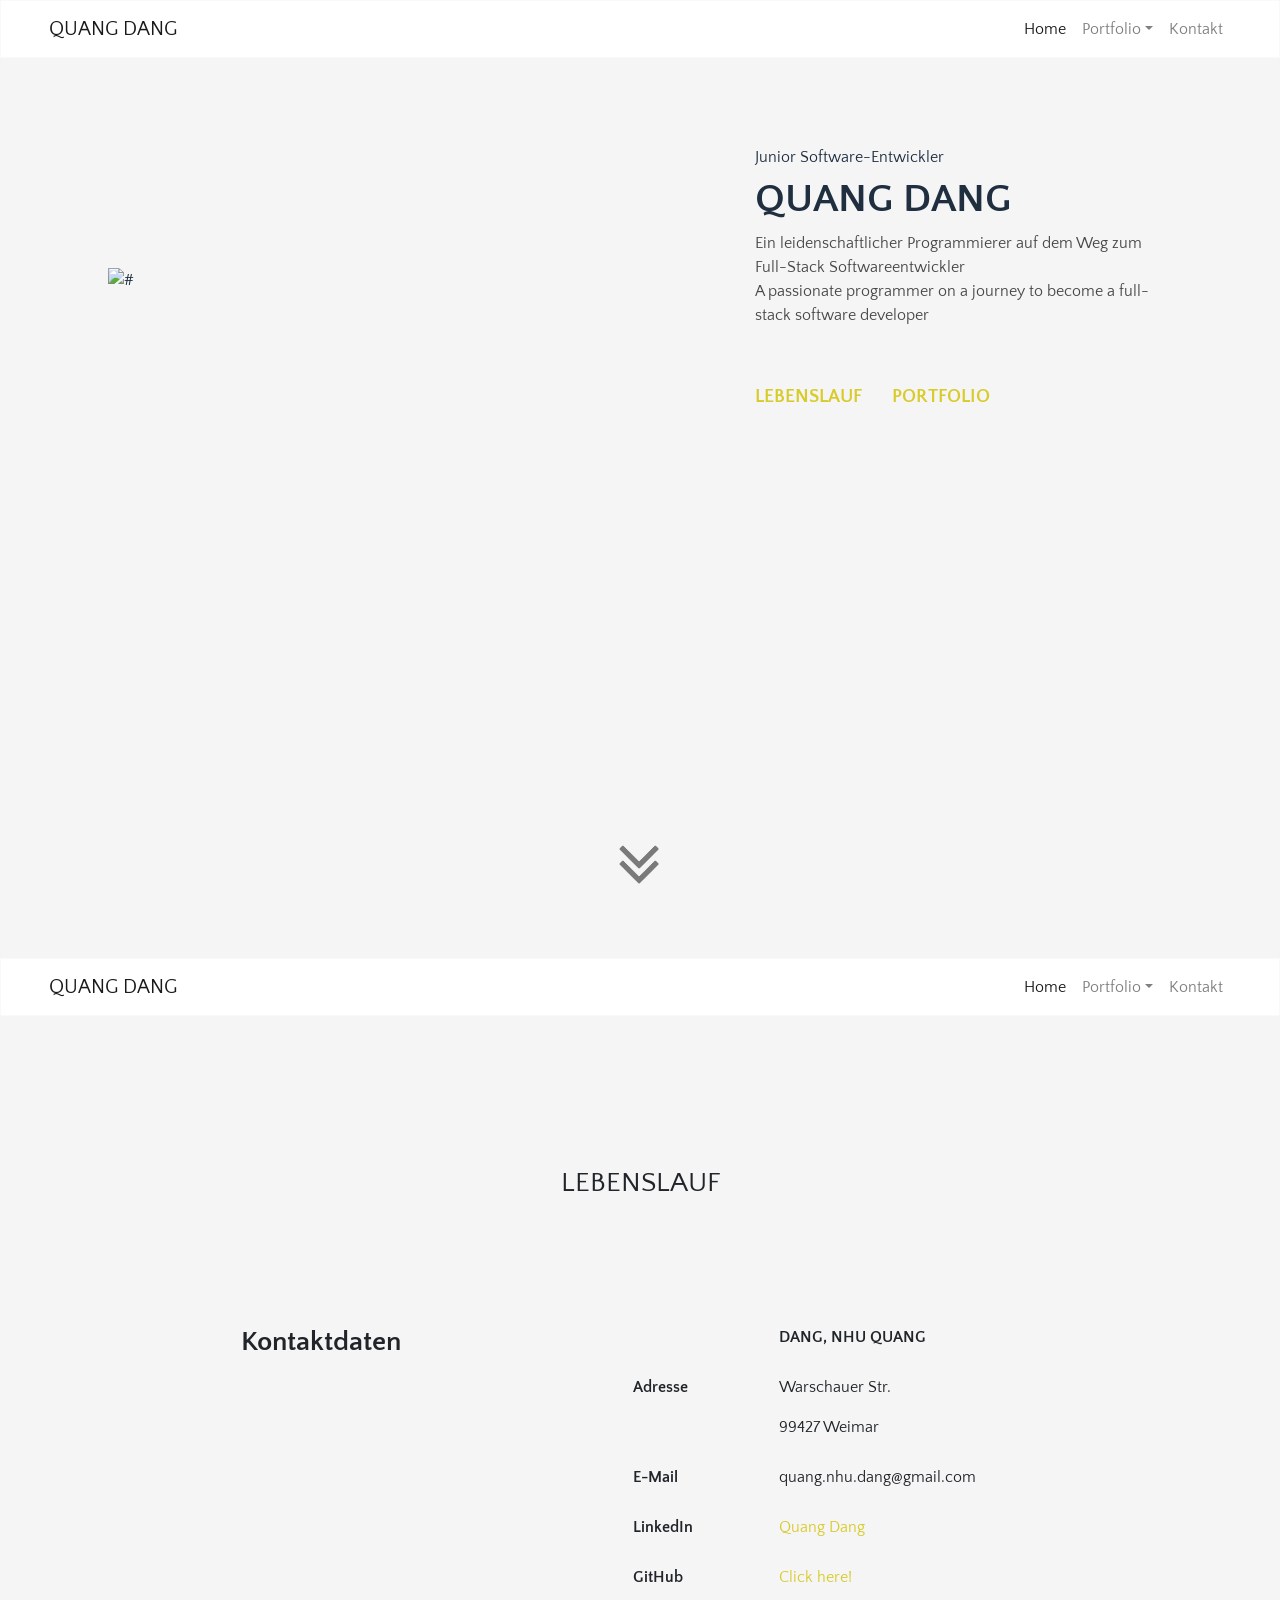
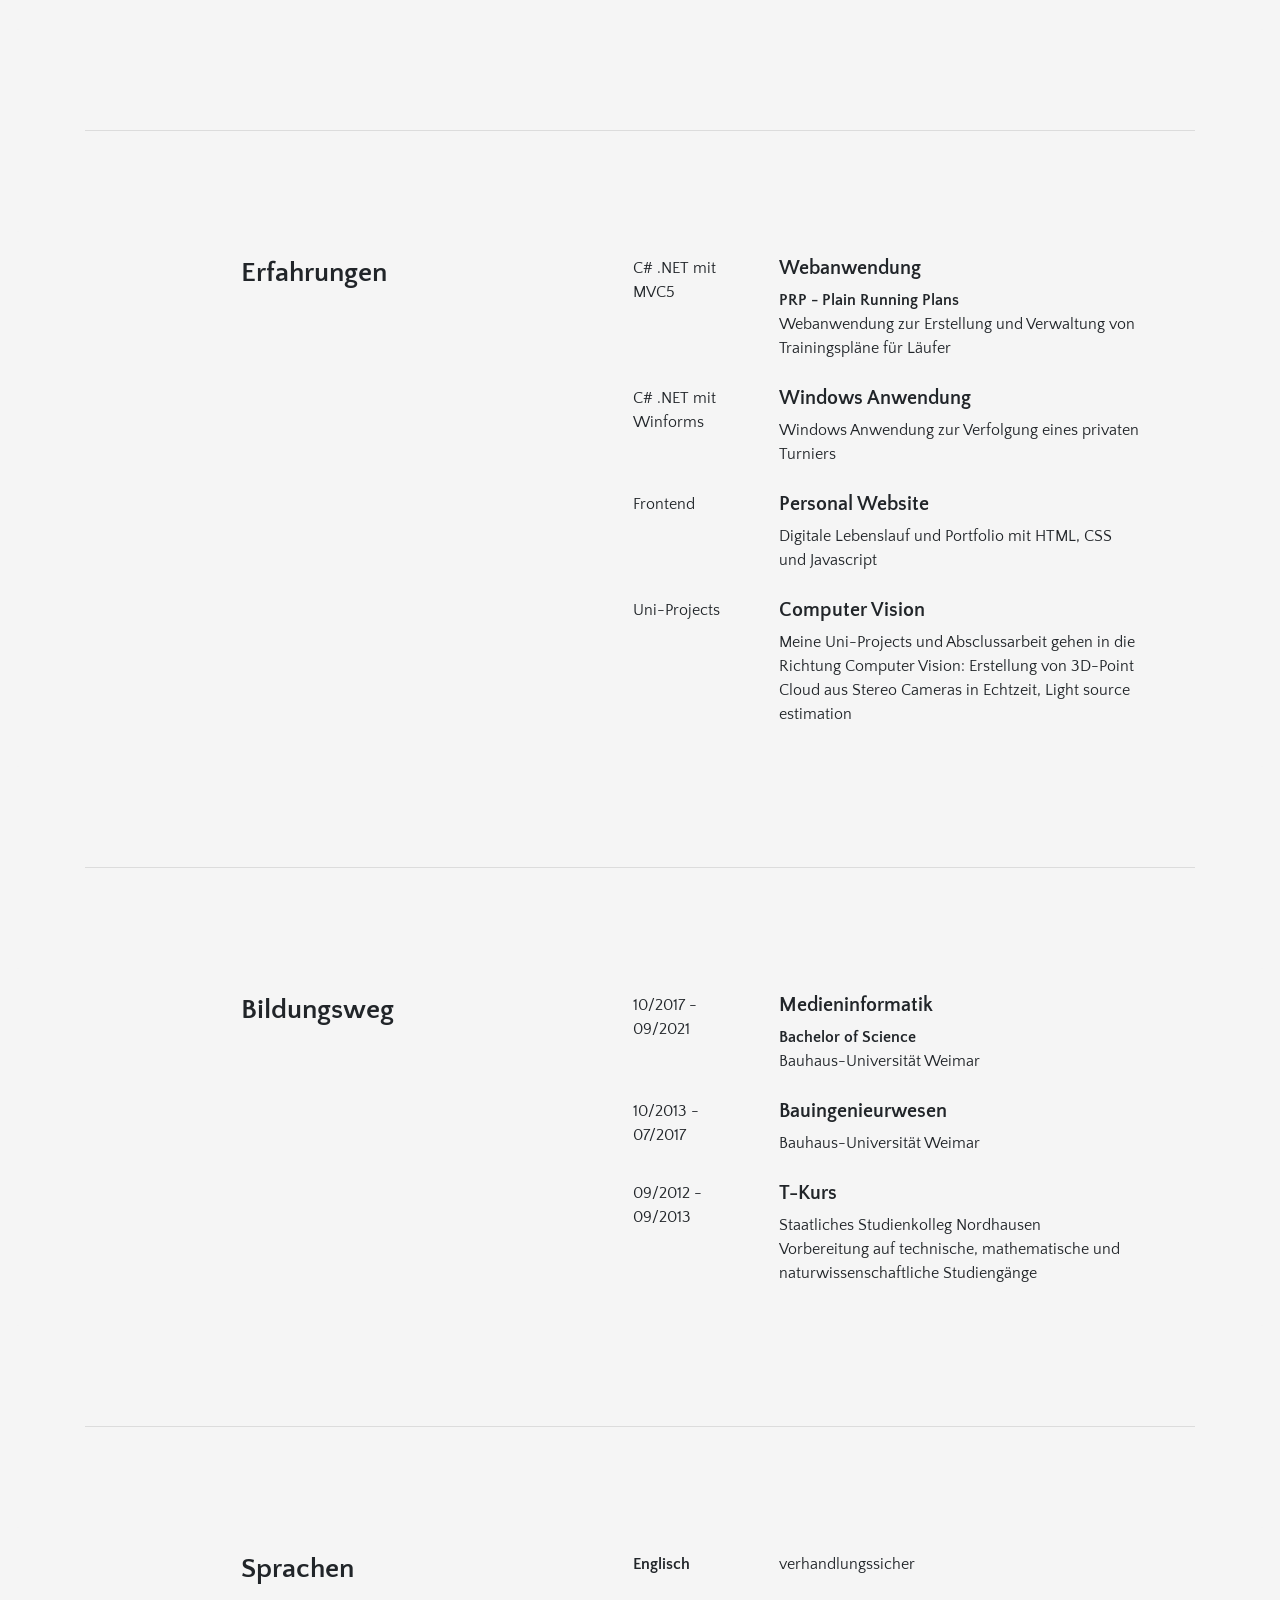
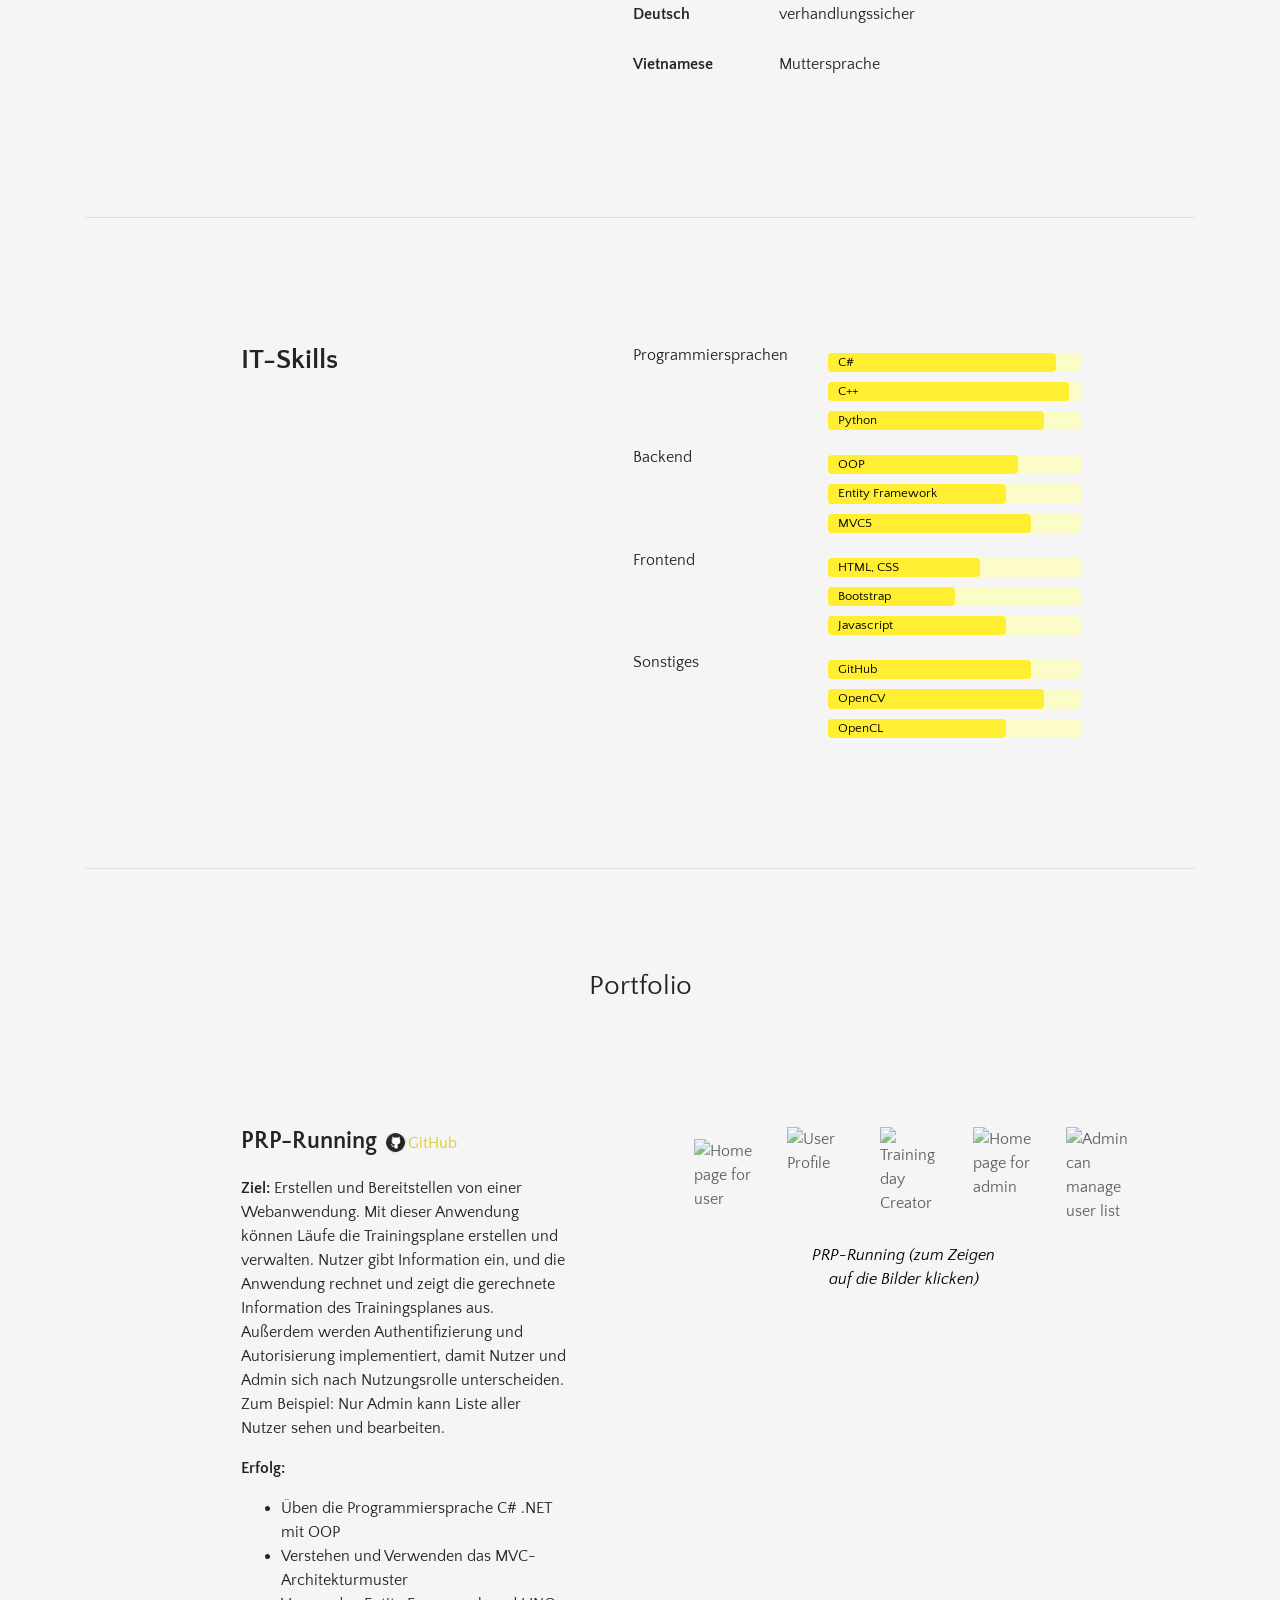
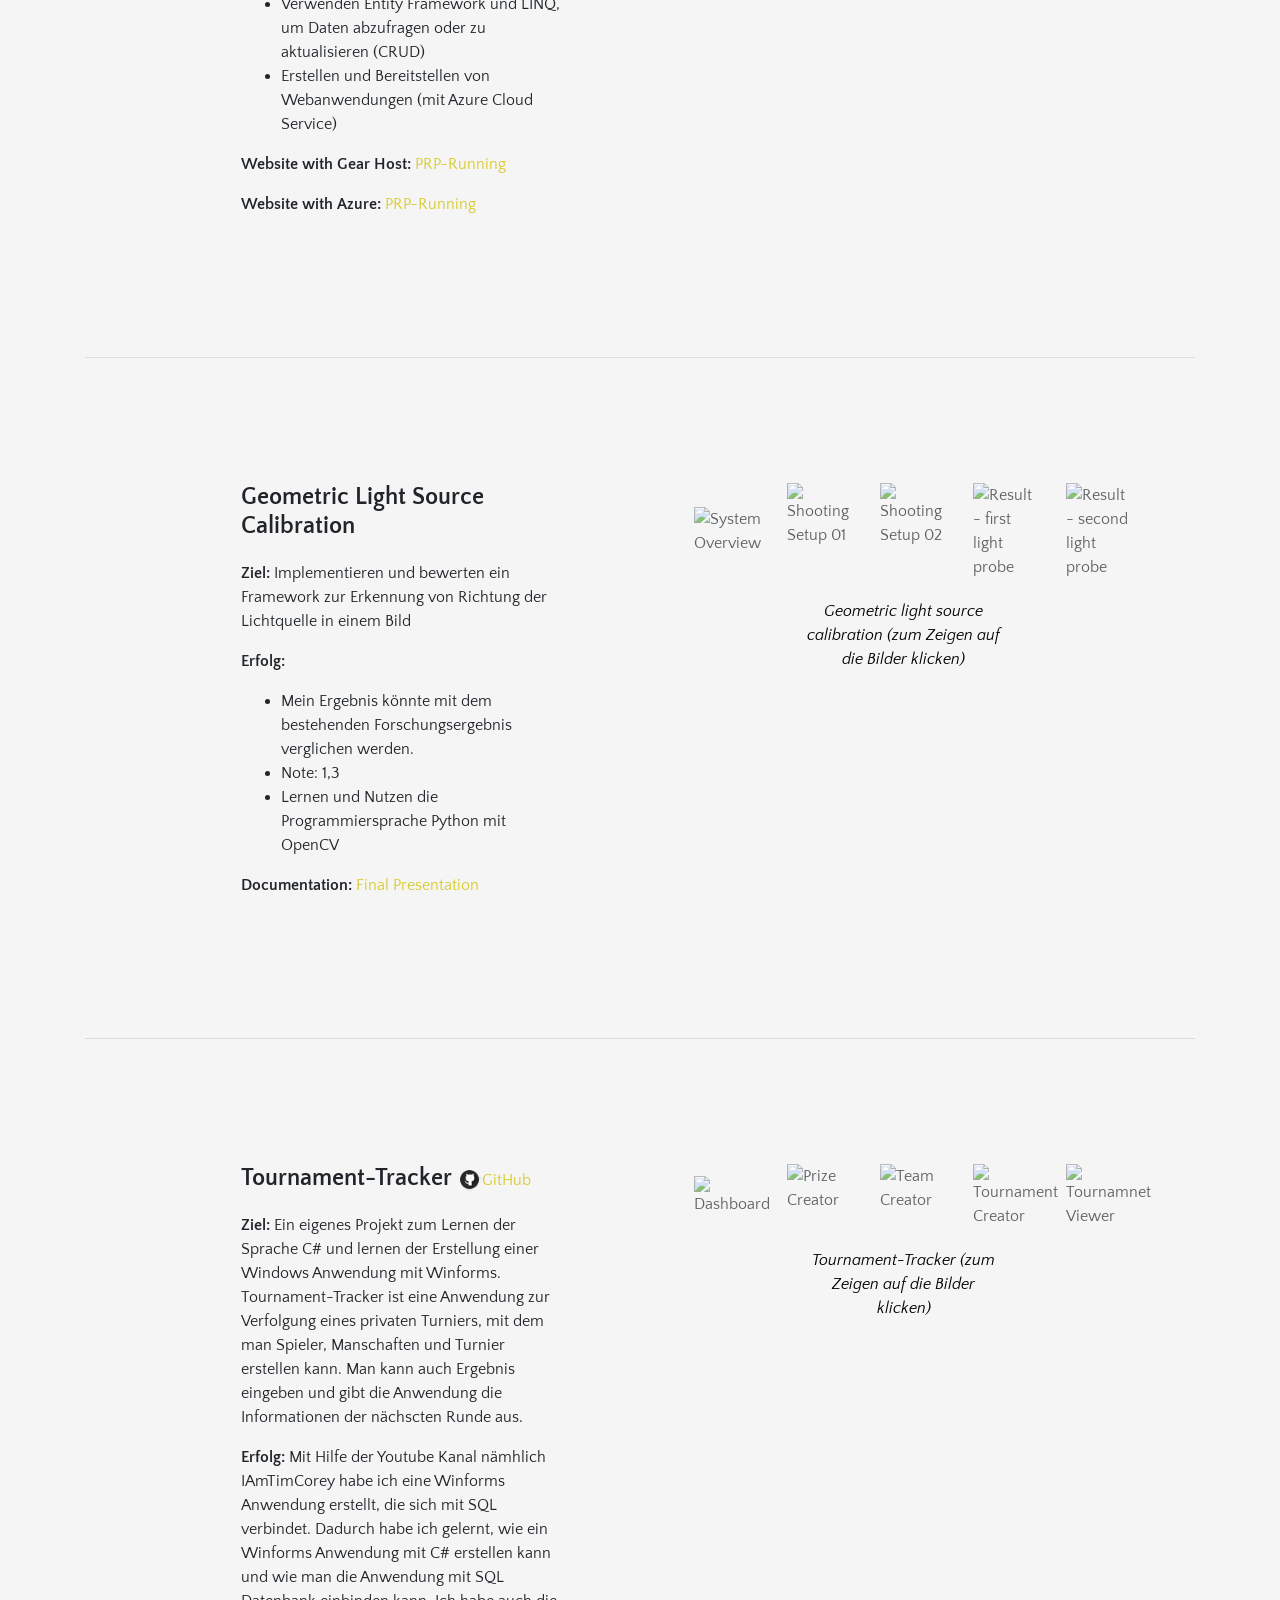
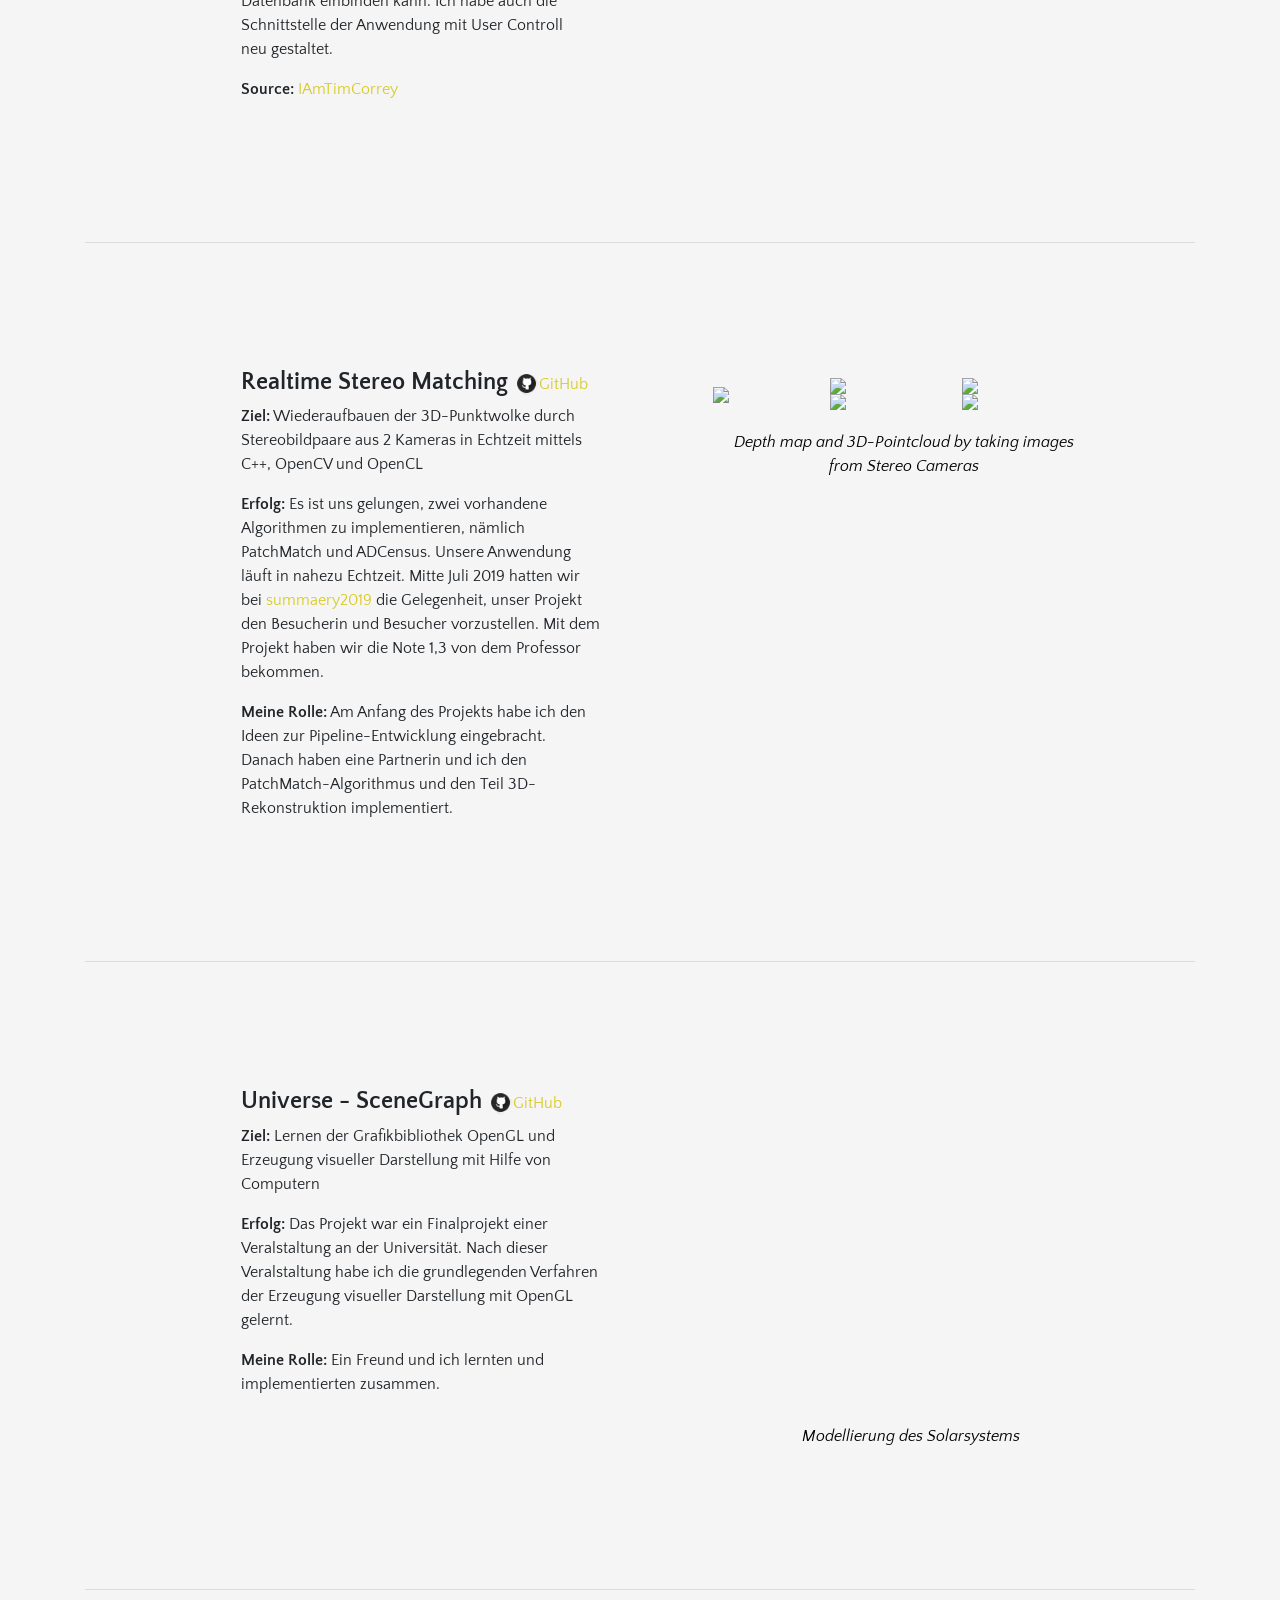
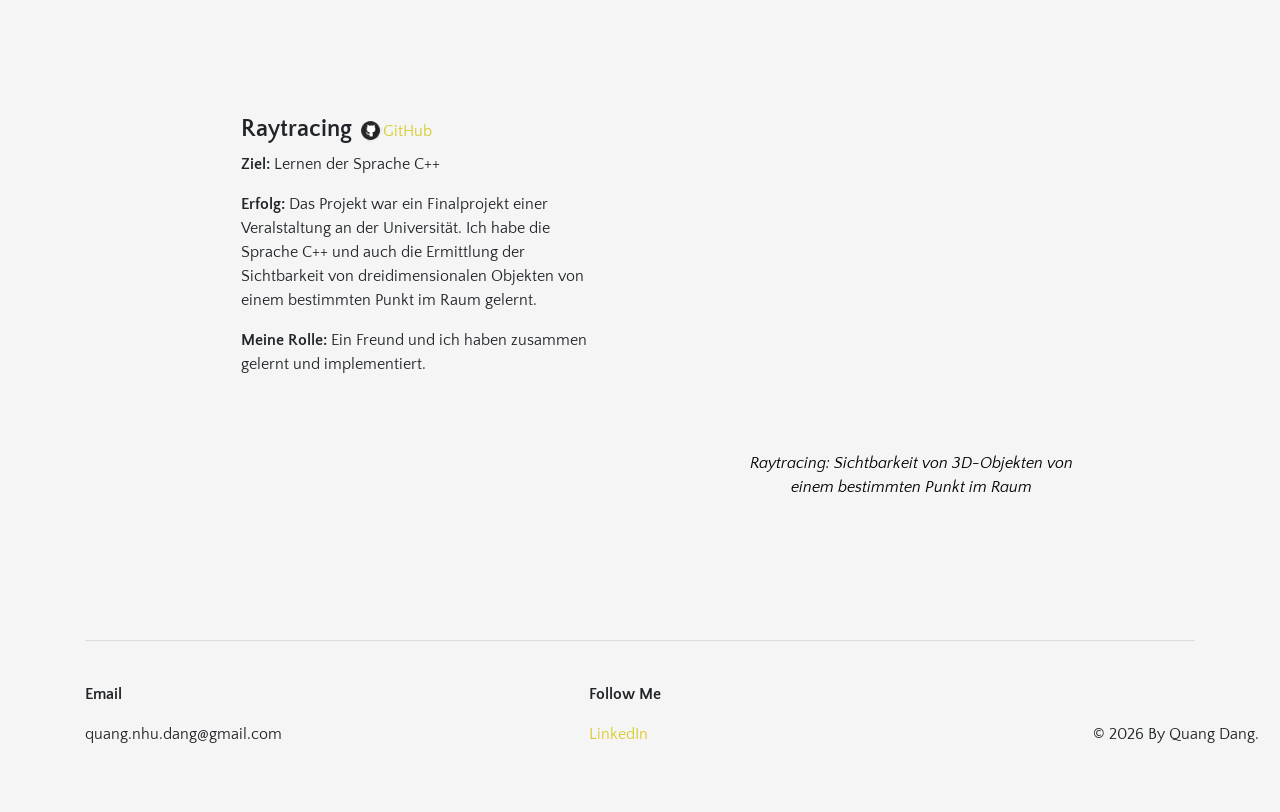
==== commit 840ce364: "fix link bug in tournament tracker" ====
--- a/index.html
+++ b/index.html
@@ -299,7 +299,7 @@
 						<p class="font-weight-bold">Englisch</p>
 					</div>
 					<div class="col-md-8 col-7 text-left">
-						<p>fließend</p>
+						<p>verhandlungssicher</p>
 					</div>
 					<div class="w-100"></div>
 					<div class="col-md-3 col-5">
@@ -563,7 +563,7 @@
 	<section id="tournamentTracker" class="container-fluid">
 		<div class="row justify-content-end rounded teile">
 			<div class="col-md-4 projectText">
-				<h4 class="font-weight-bold">Tournament-Tracker <img src="icon\git.png" width="25px"><a class="linkGit" href="https://github.com/Batshaw/Tournament-Tracker" target="_bestimationb</a></h4>
+				<h4 class="font-weight-bold">Tournament-Tracker <img src="icon\git.png" width="25px"><a class="linkGit" href="https://github.com/Batshaw/Tournament-Tracker" target="_blank">GitHub</a></h4>
 				<p style="margin-top:20px"><b>Ziel:</b> Ein eigenes Projekt zum Lernen der Sprache C# und lernen der Erstellung einer Windows Anwendung mit Winforms. Tournament-Tracker ist eine Anwendung zur Verfolgung eines privaten Turniers, mit dem man Spieler, Manschaften und Turnier erstellen kann. Man kann auch Ergebnis eingeben und gibt die Anwendung die Informationen der nächscten Runde aus. </p>
 				<p><b>Erfolg:</b> Mit Hilfe der Youtube Kanal nämhlich IAmTimCorey habe ich eine Winforms Anwendung erstellt, die sich mit SQL verbindet. Dadurch habe ich gelernt, wie ein Winforms Anwendung mit C# erstellen kann und wie man die Anwendung mit SQL Datenbank einbinden kann. Ich habe auch die Schnittstelle der Anwendung mit User Controll neu gestaltet.</p>
 				<p><b>Source:</b> <a href="https://www.youtube.com/watch?v=HalXZUHfKLA&list=PLLWMQd6PeGY3t63w-8MMIjIyYS7MsFcCi" target="_blank">IAmTimCorrey</a></p>
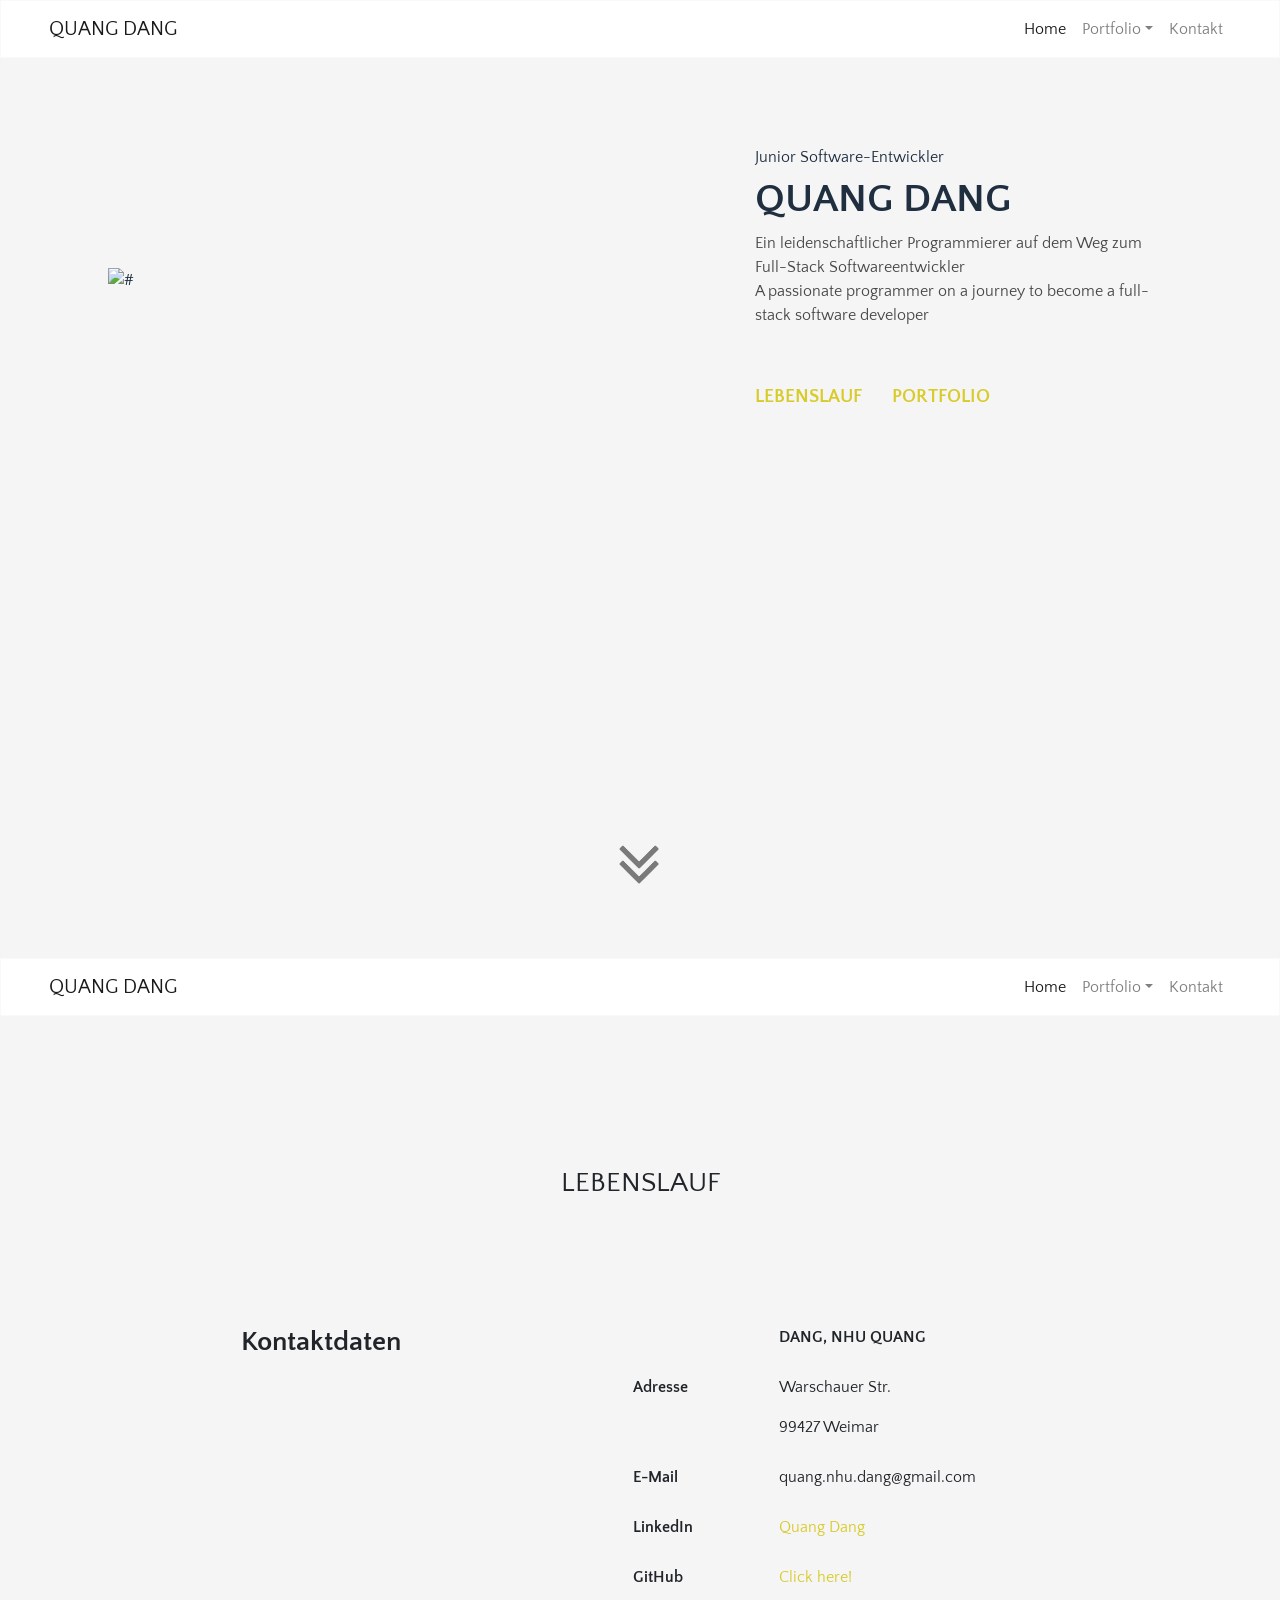
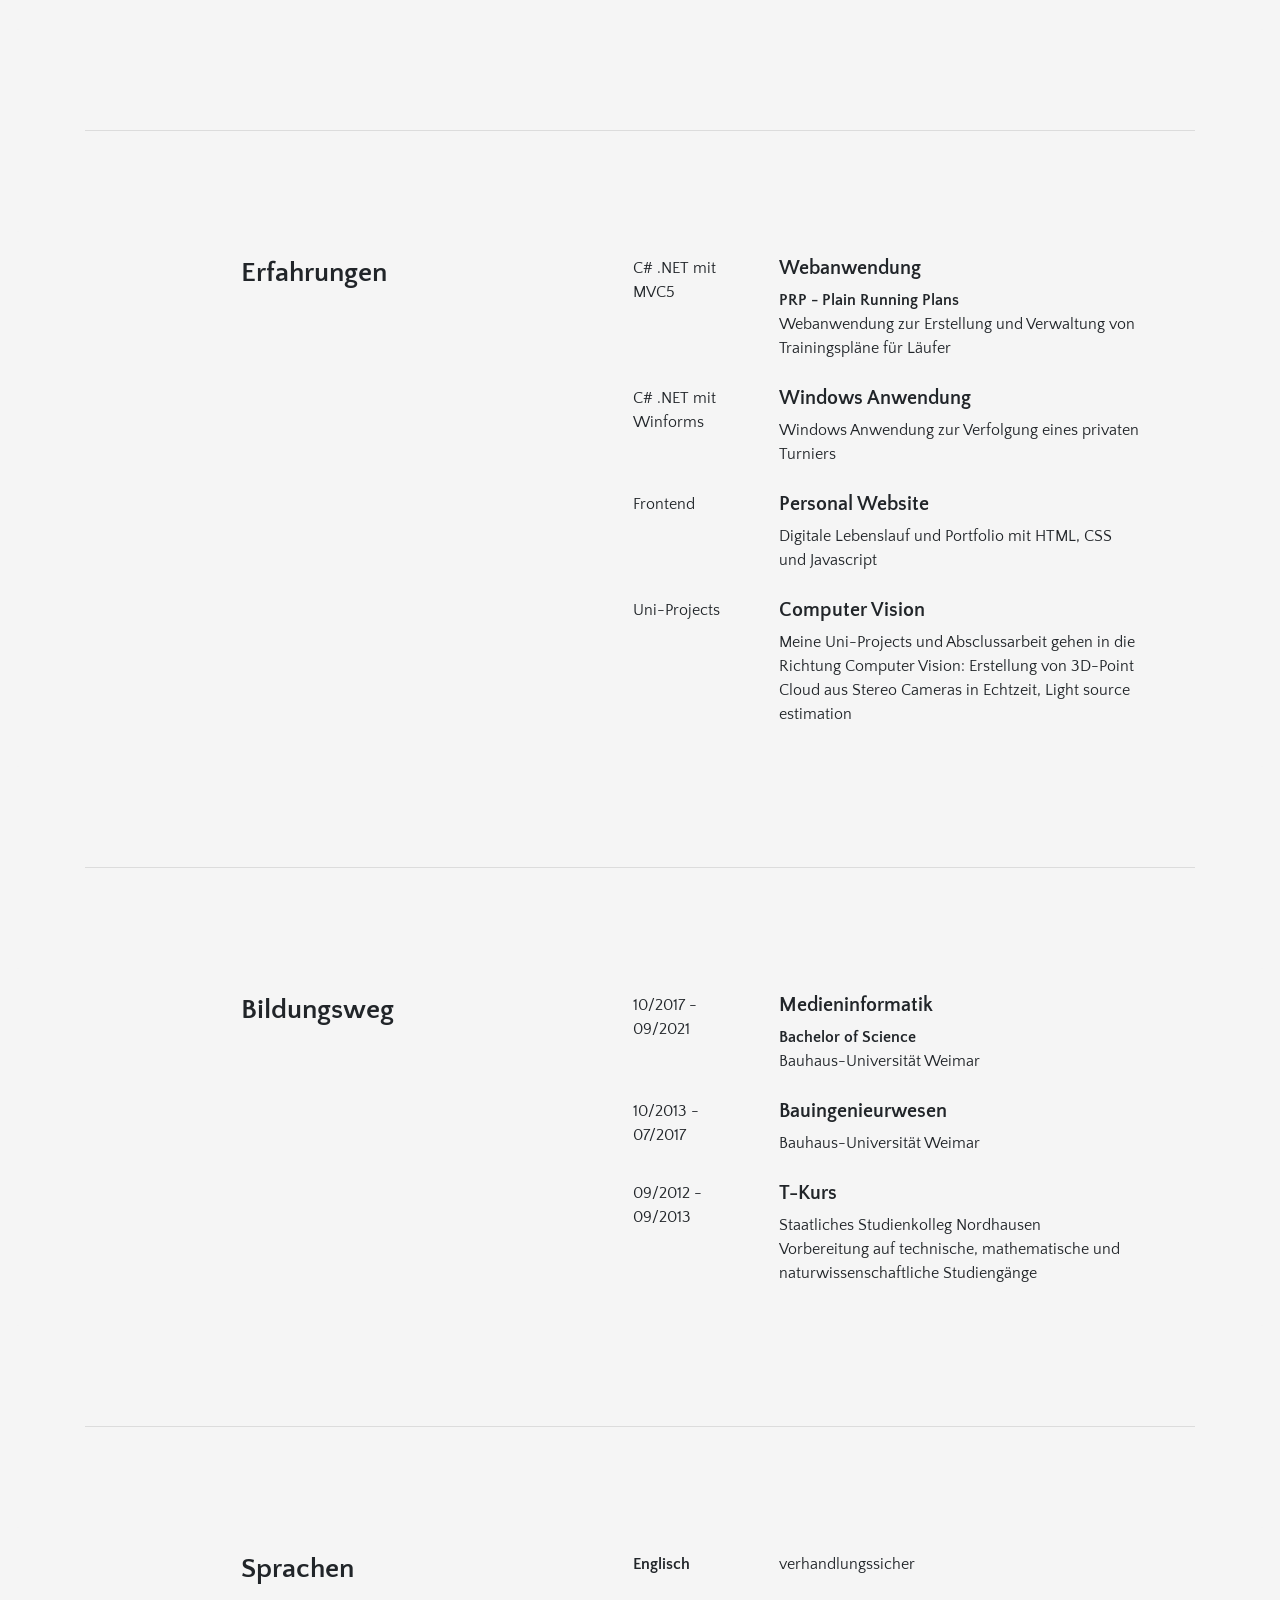
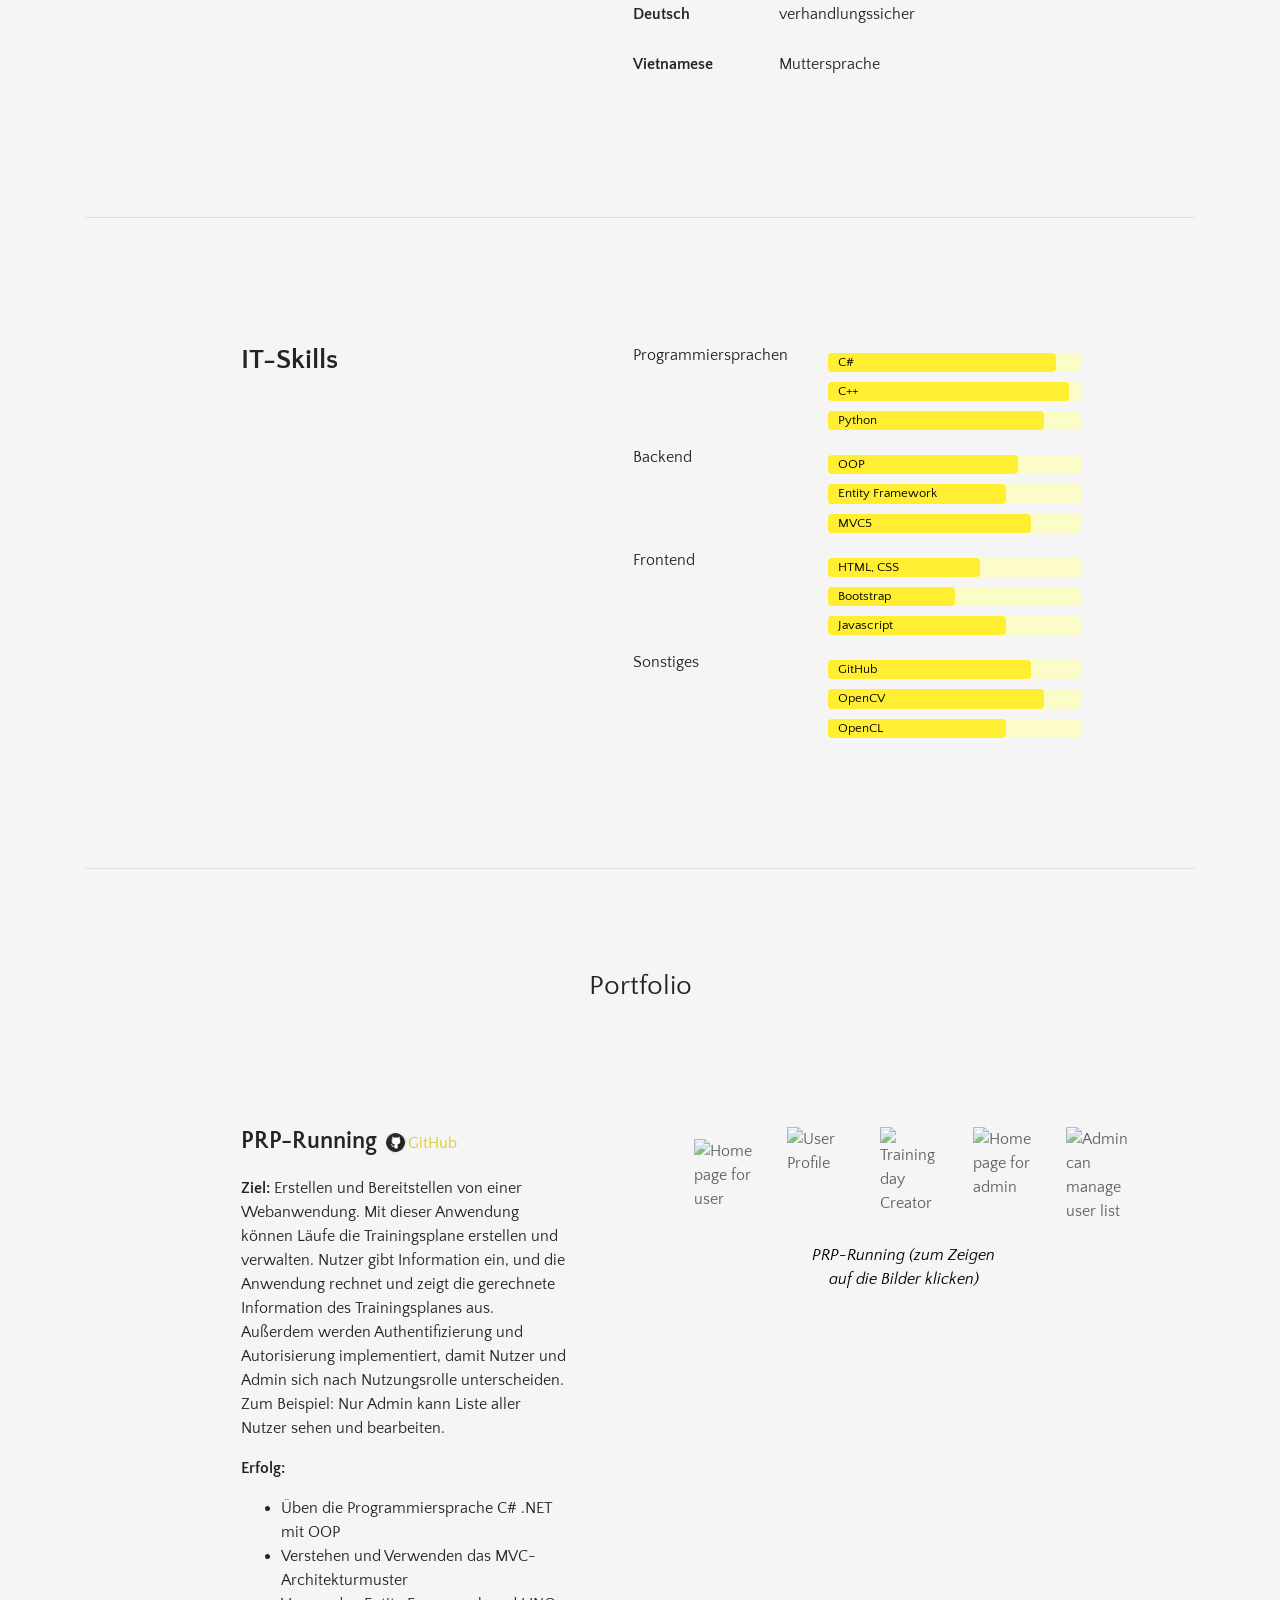
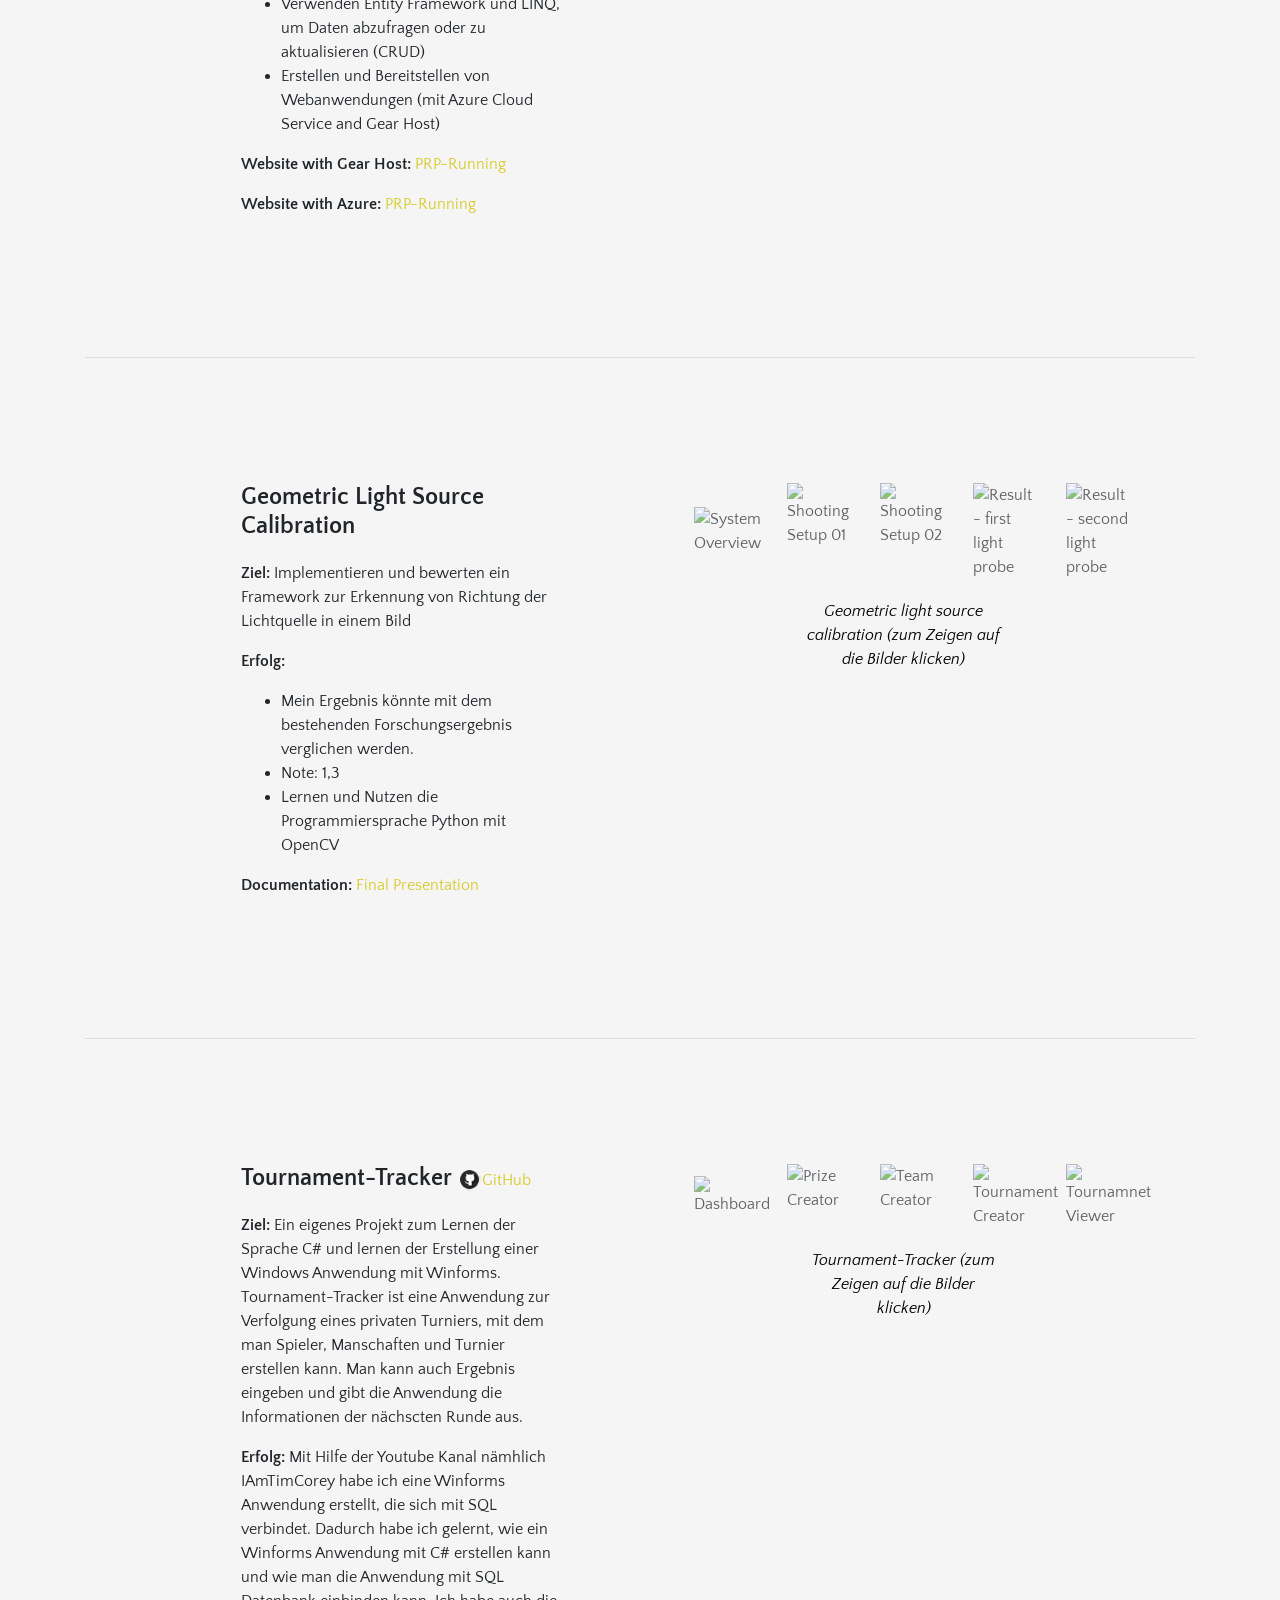
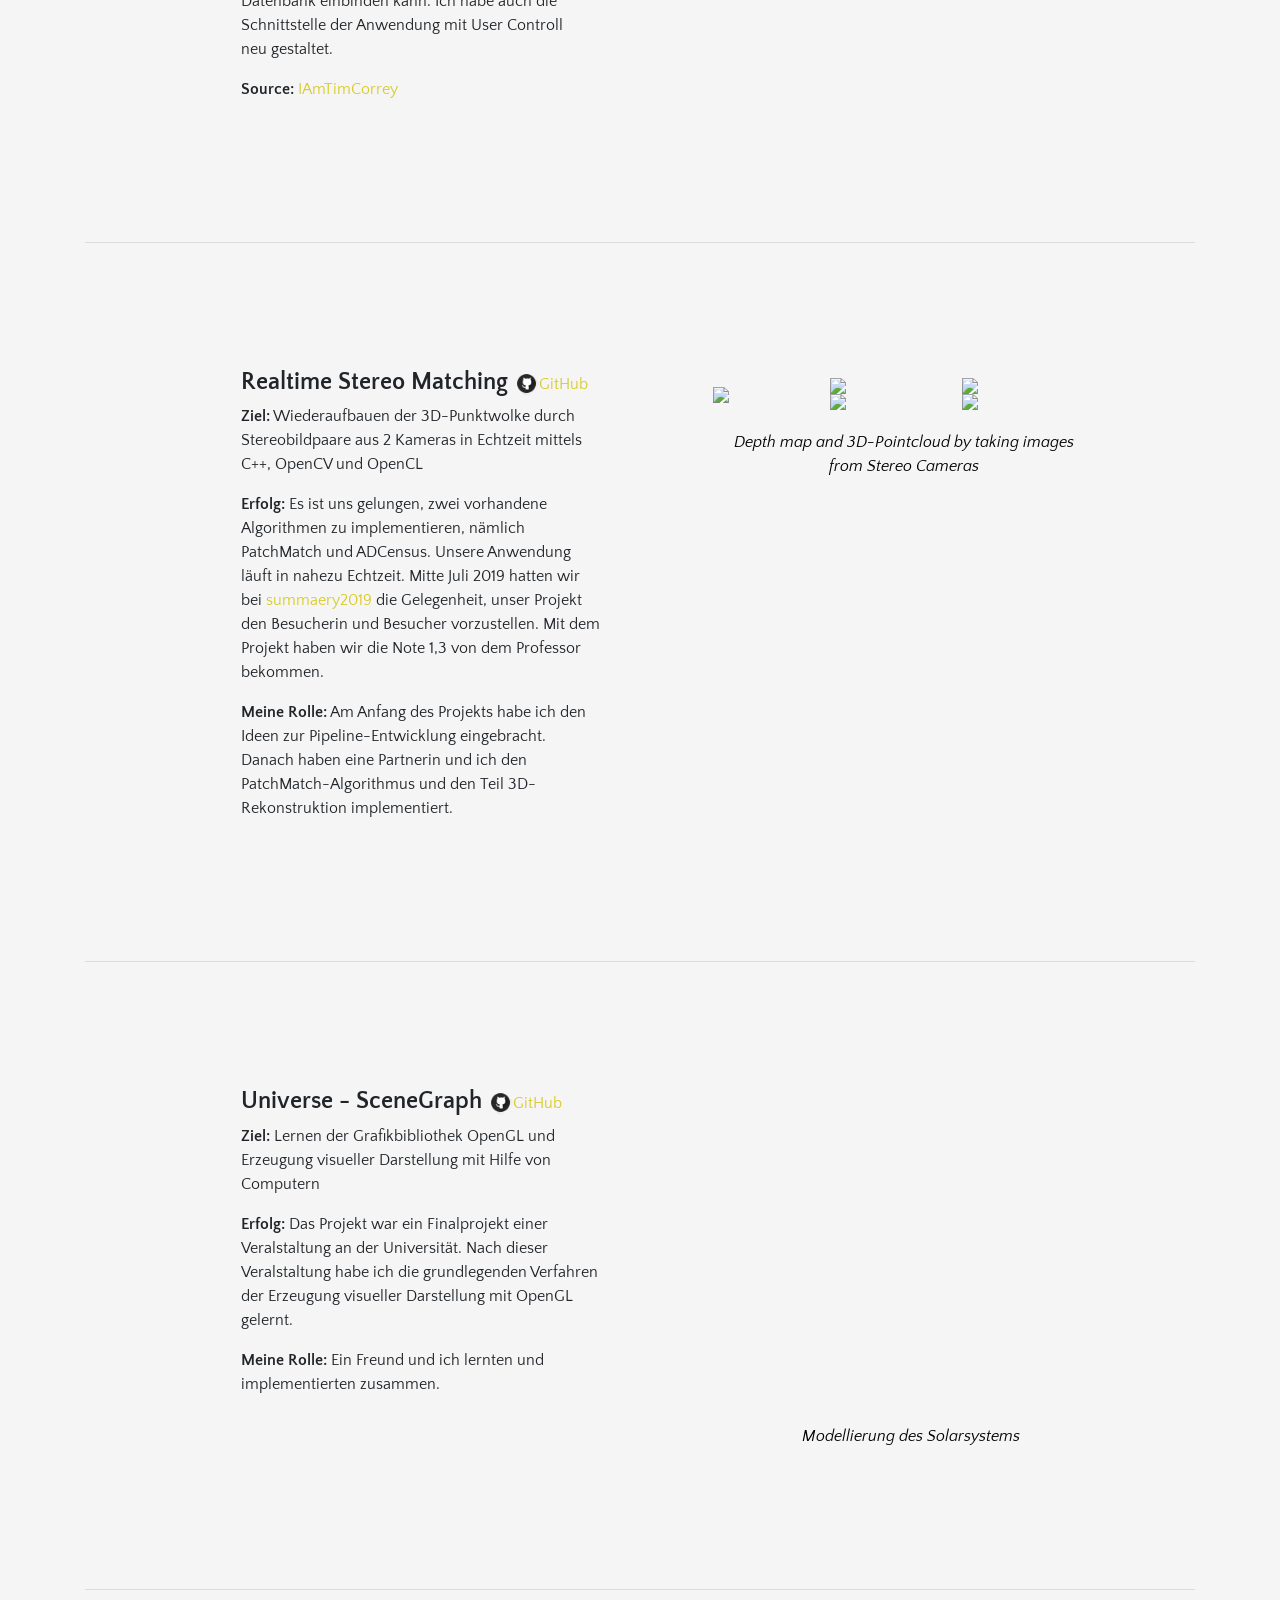
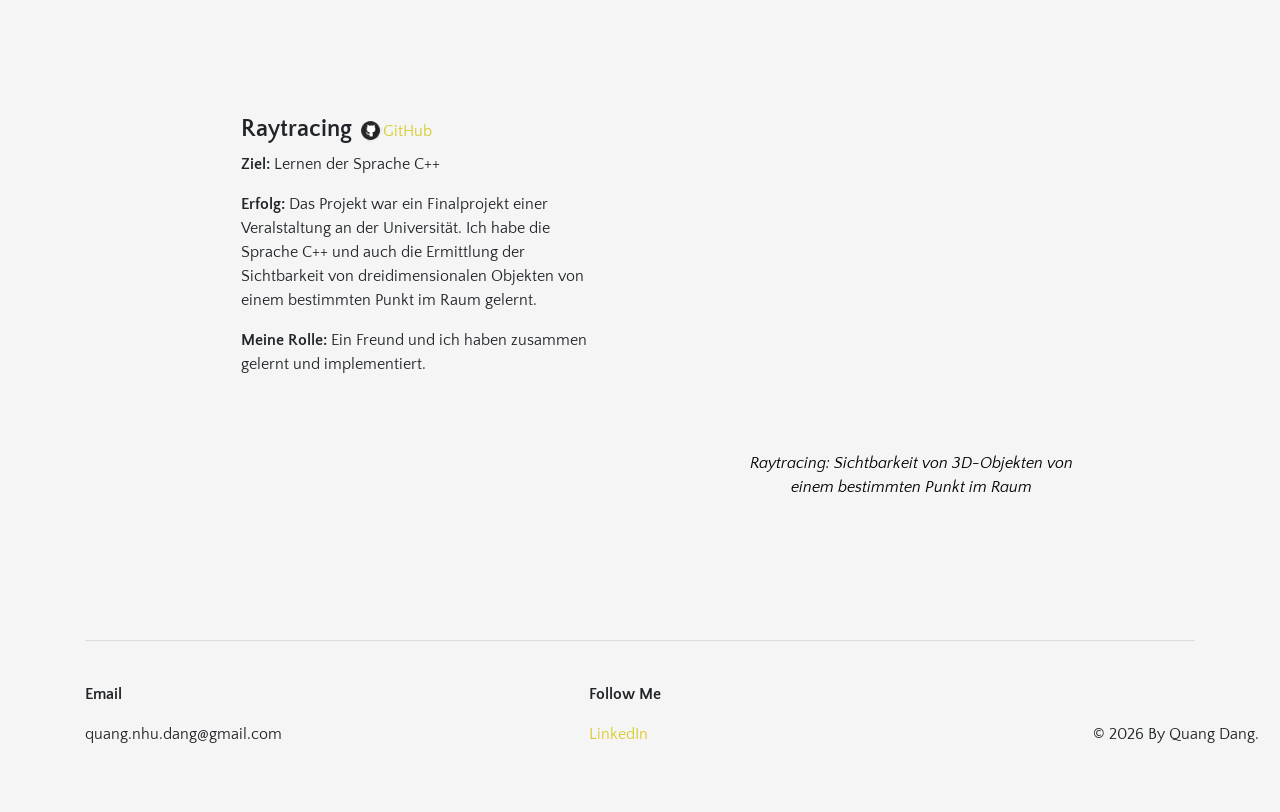
==== commit 414745b2: "add a small text" ====
--- a/index.html
+++ b/index.html
@@ -421,7 +421,7 @@
 					<li>Üben die Programmiersprache C# .NET mit OOP</li>
 					<li>Verstehen und Verwenden das MVC-Architekturmuster</li>
 					<li>Verwenden Entity Framework und LINQ, um Daten abzufragen oder zu aktualisieren (CRUD)</li>
-					<li>Erstellen und Bereitstellen von Webanwendungen (mit Azure Cloud Service)</li>
+					<li>Erstellen und Bereitstellen von Webanwendungen (mit Azure Cloud Service and Gear Host)</li>
 				</ul>
 				<p><b>Website with Gear Host:</b> <a href="https://prp-running.gear.host/" target="_blank">PRP-Running</a></p>
 				<p><b>Website with Azure:</b> <a href="https://prp-running.azurewebsites.net/" target="_blank">PRP-Running</a></p>
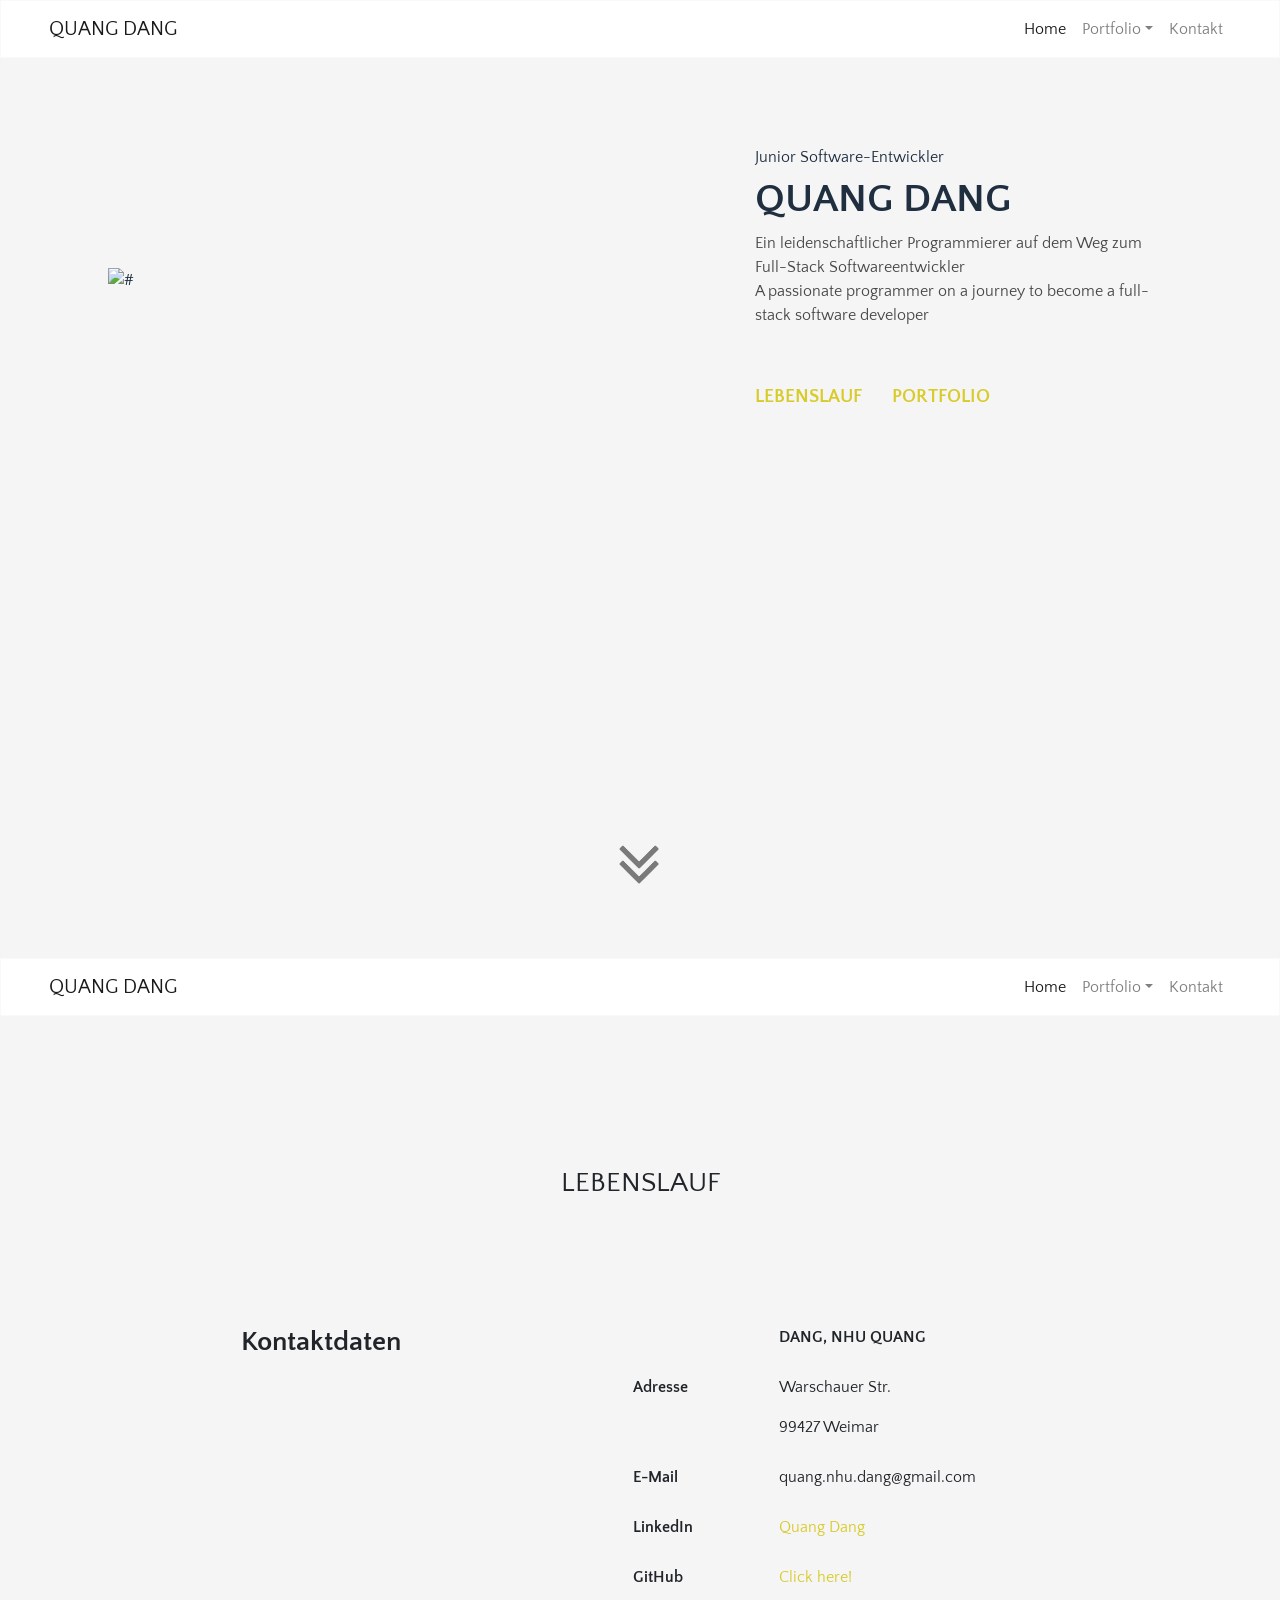
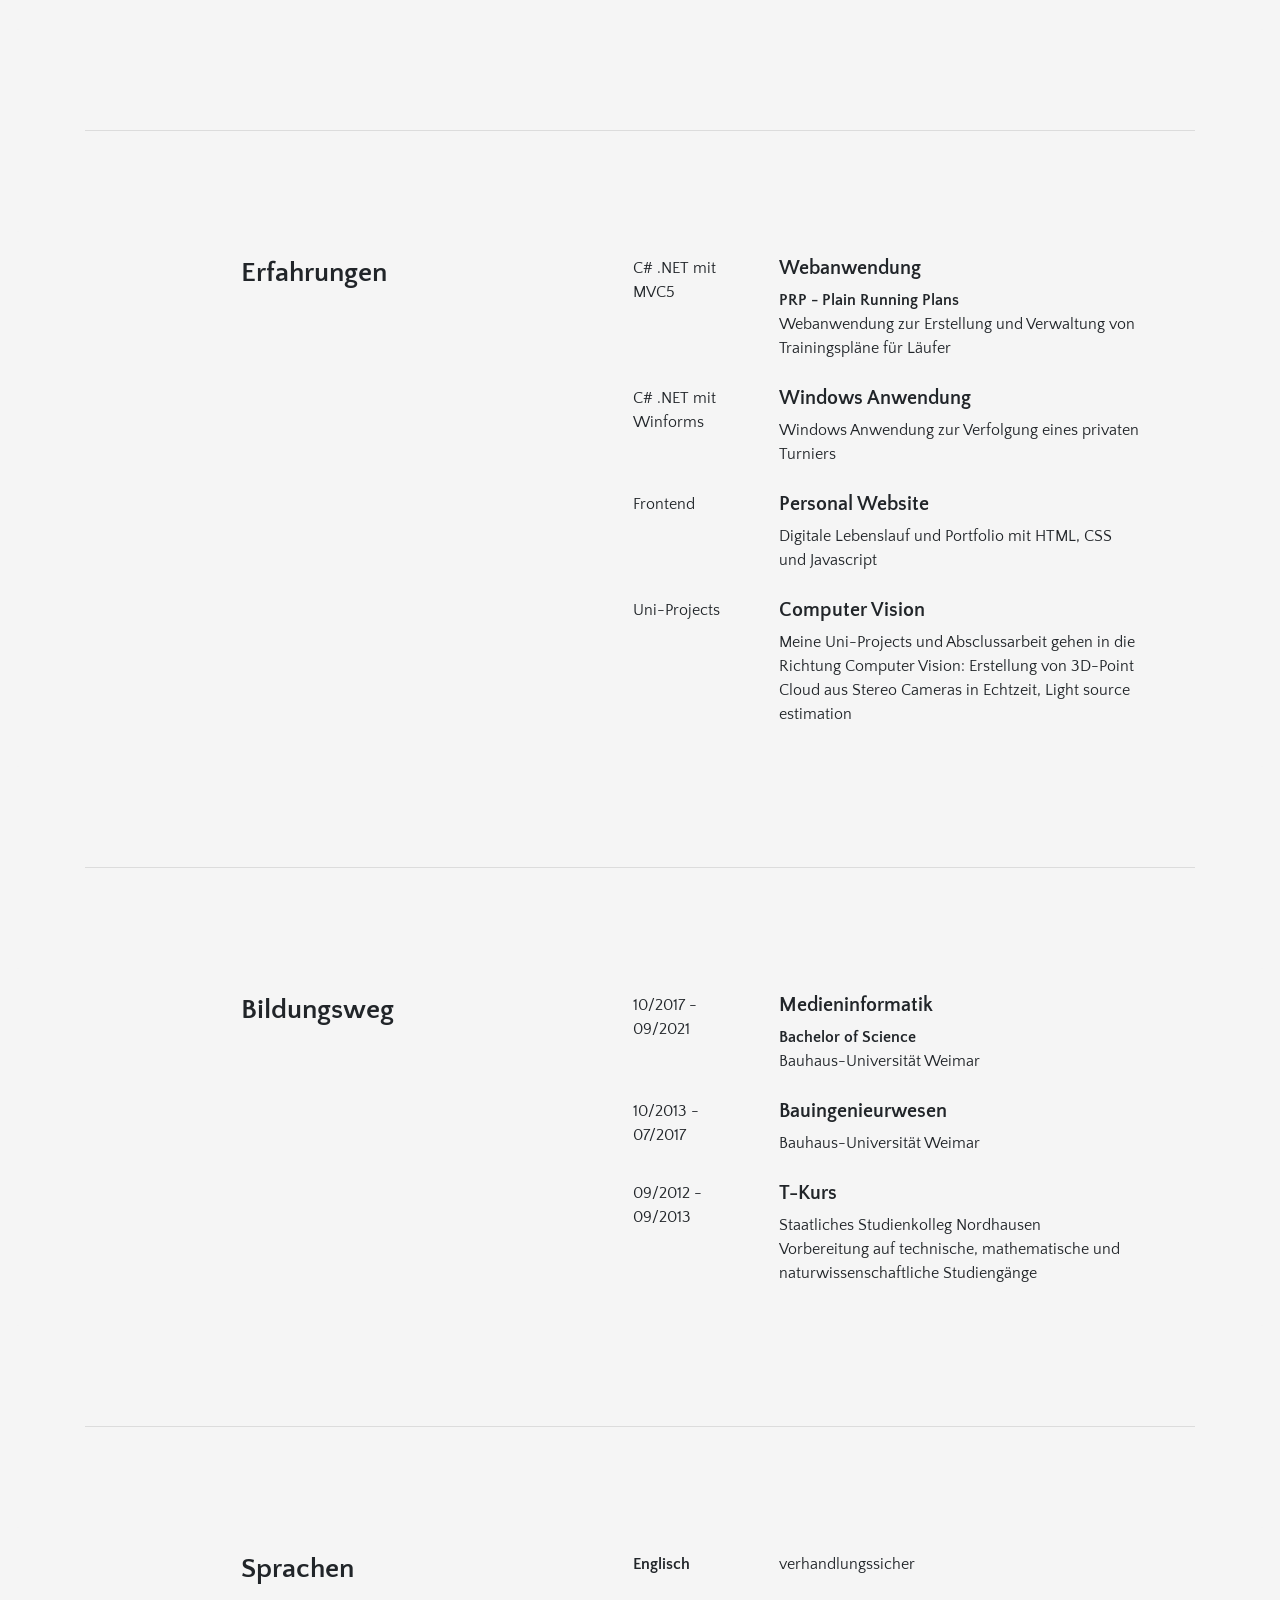
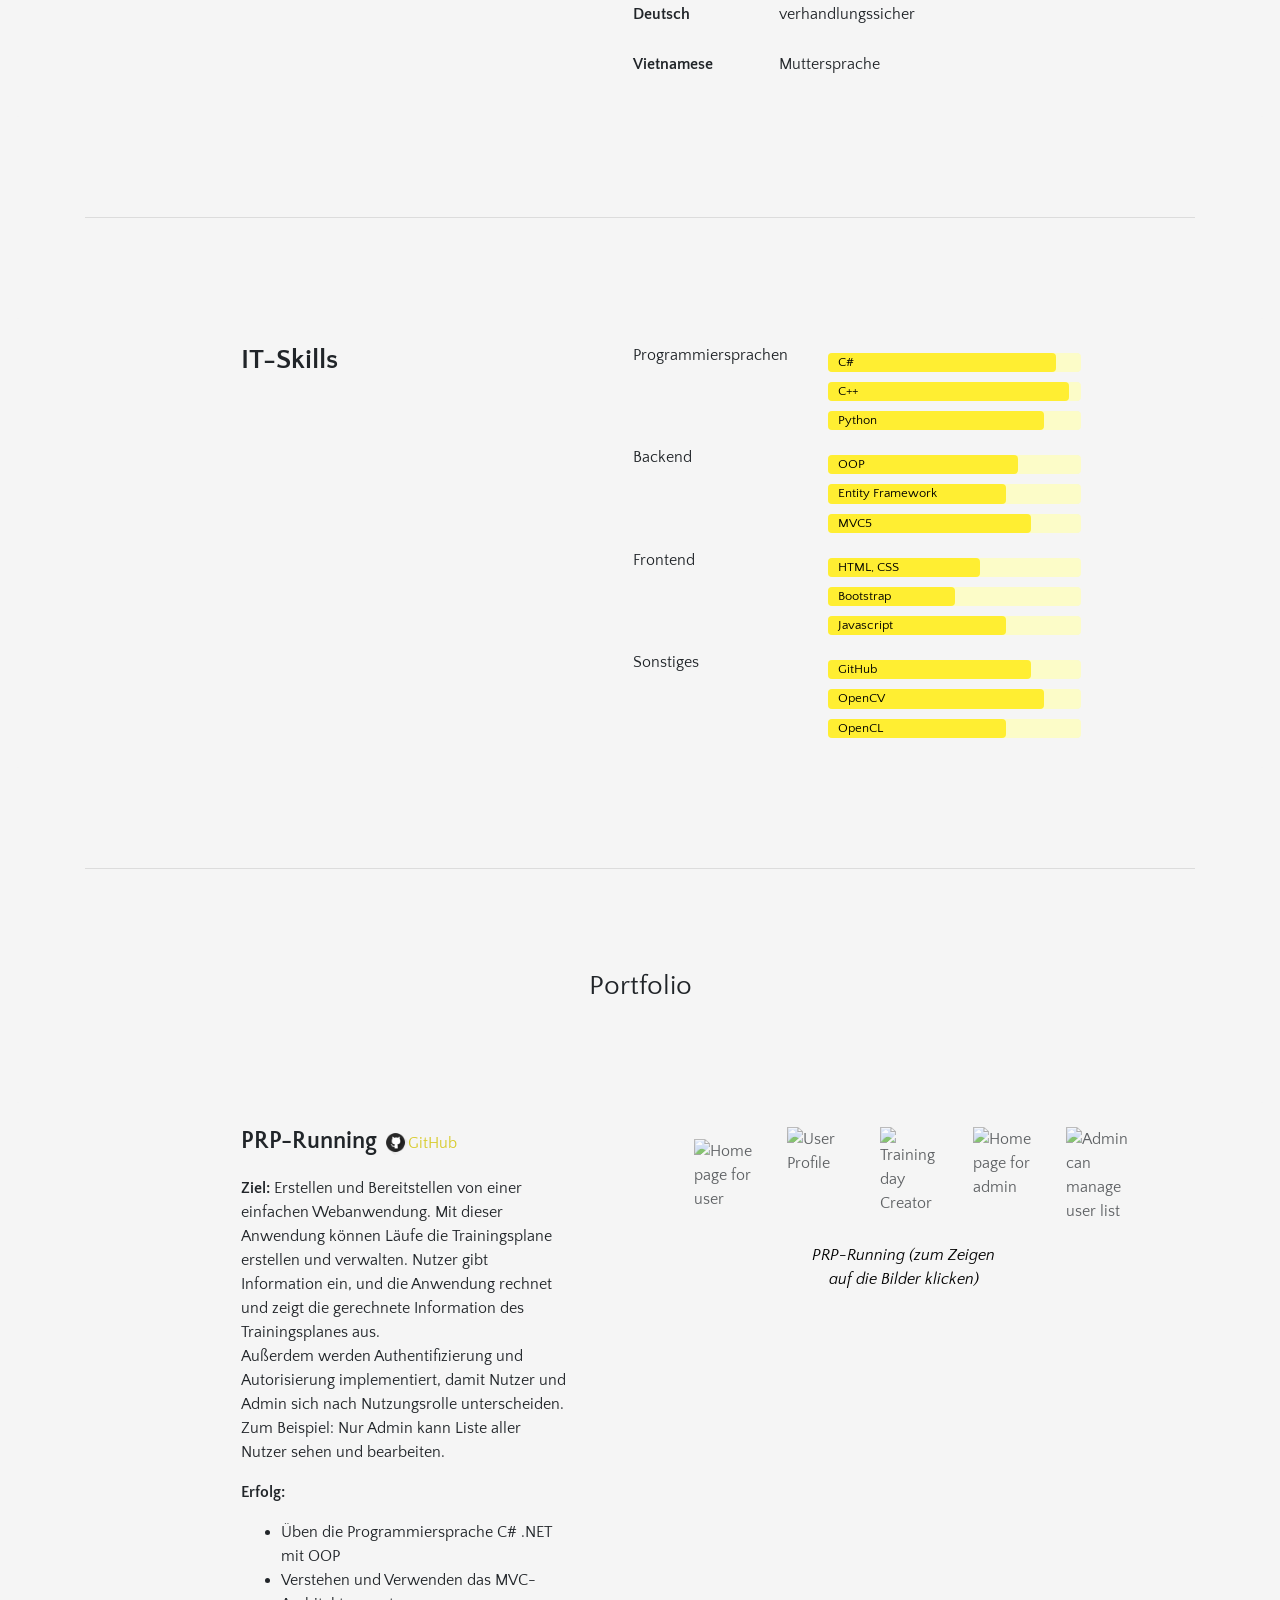
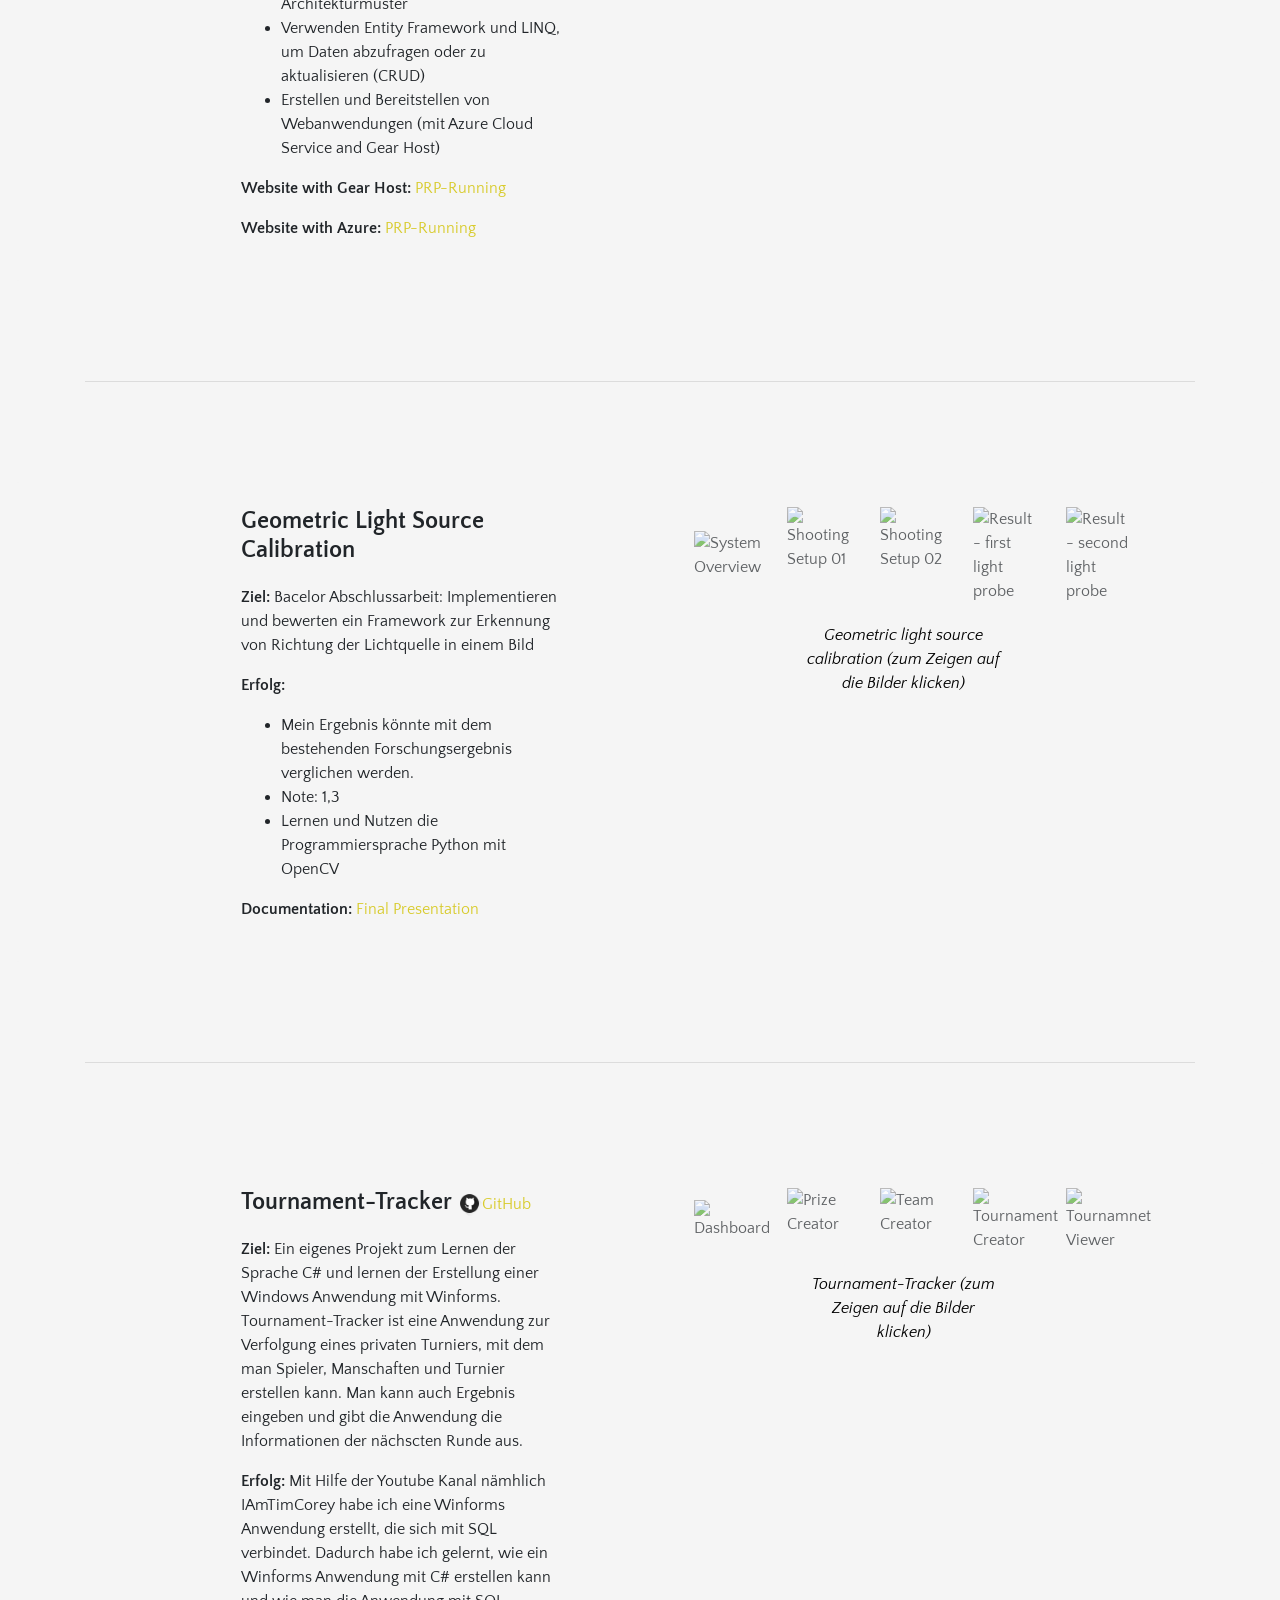
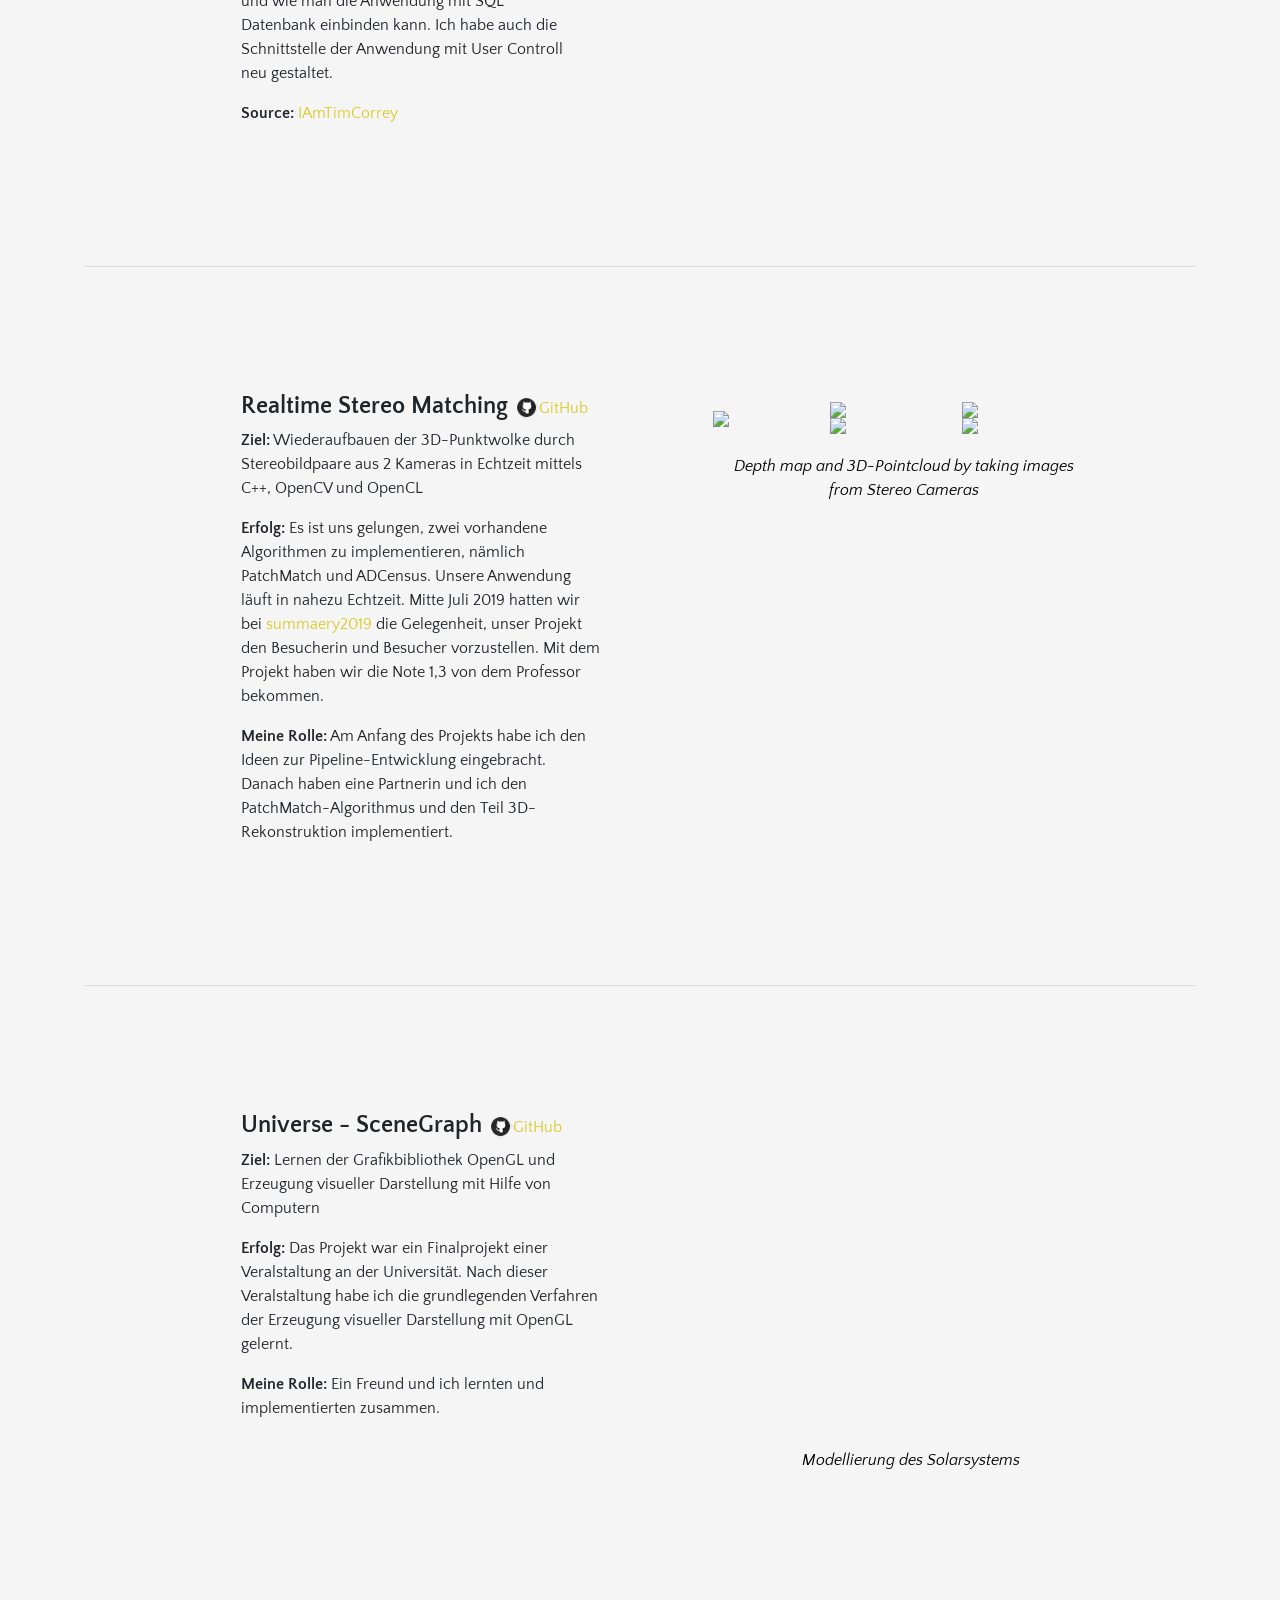
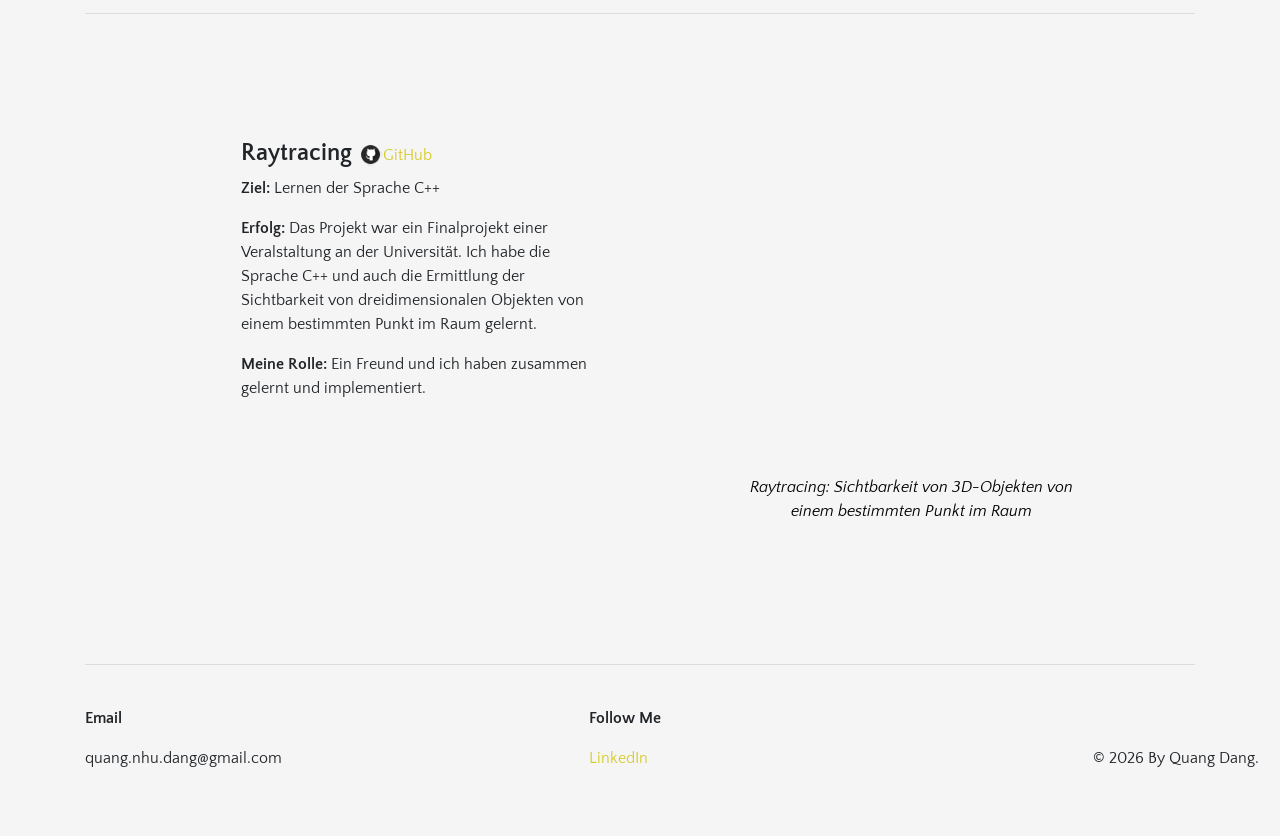
==== commit ea7d8c95: "Add some more text" ====
--- a/index.html
+++ b/index.html
@@ -414,7 +414,7 @@
 		<div class="row justify-content-end rounded teile">
 			<div class="col-md-4 projectText">
 				<h4 class="font-weight-bold">PRP-Running <img src="icon\git.png" width="25px"><a class="linkGit" href="https://github.com/Batshaw/PRP-Running" target="_blank">GitHub</a></h4>
-				<p style="margin-top:20px"><b>Ziel:</b> Erstellen und Bereitstellen von einer Webanwendung. Mit dieser Anwendung können Läufe die Trainingsplane erstellen und verwalten. Nutzer gibt Information ein, und die Anwendung rechnet und zeigt die  gerechnete Information des Trainingsplanes aus. <br>
+				<p style="margin-top:20px"><b>Ziel:</b> Erstellen und Bereitstellen von einer einfachen Webanwendung. Mit dieser Anwendung können Läufe die Trainingsplane erstellen und verwalten. Nutzer gibt Information ein, und die Anwendung rechnet und zeigt die  gerechnete Information des Trainingsplanes aus. <br>
 				Außerdem werden Authentifizierung und Autorisierung implementiert, damit Nutzer und Admin sich nach Nutzungsrolle unterscheiden. Zum Beispiel: Nur Admin kann Liste aller Nutzer sehen und bearbeiten.</p>
 				<p><b>Erfolg:</b></p>
 				<ul>
@@ -490,7 +490,7 @@
 		<div class="row justify-content-end rounded teile">
 			<div class="col-md-4 projectText">
 				<h4 class="font-weight-bold">Geometric Light Source Calibration <!--<img src="icon\git.png" width="25px"><a class="linkGit" href="https://github.com/Batshaw/PRP-Running" target="_blank">GitHub</a>--></h4>
-				<p style="margin-top:20px"><b>Ziel:</b> Implementieren und bewerten ein Framework zur Erkennung von Richtung der Lichtquelle in einem Bild</p>
+				<p style="margin-top:20px"><b>Ziel:</b> Bacelor Abschlussarbeit: Implementieren und bewerten ein Framework zur Erkennung von Richtung der Lichtquelle in einem Bild</p>
 
 				<p><b>Erfolg:</b></p>
 				<ul>
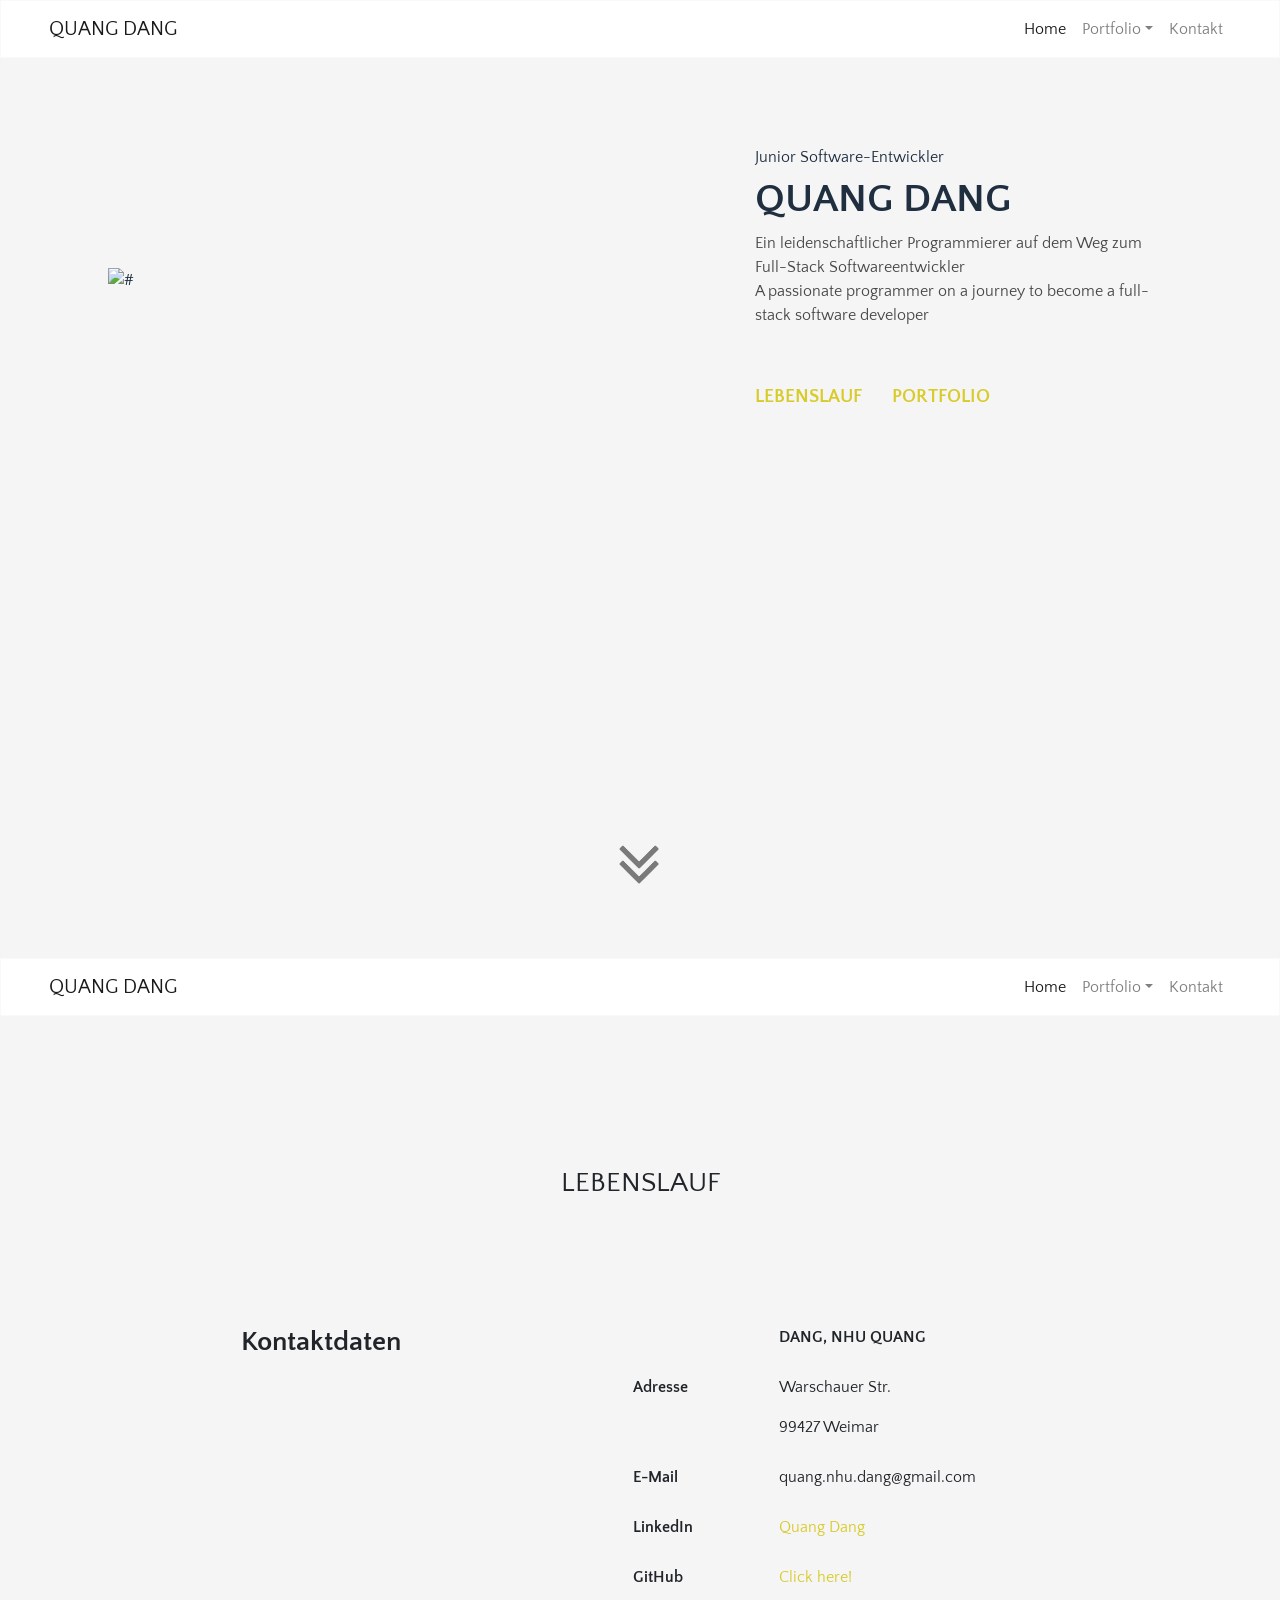
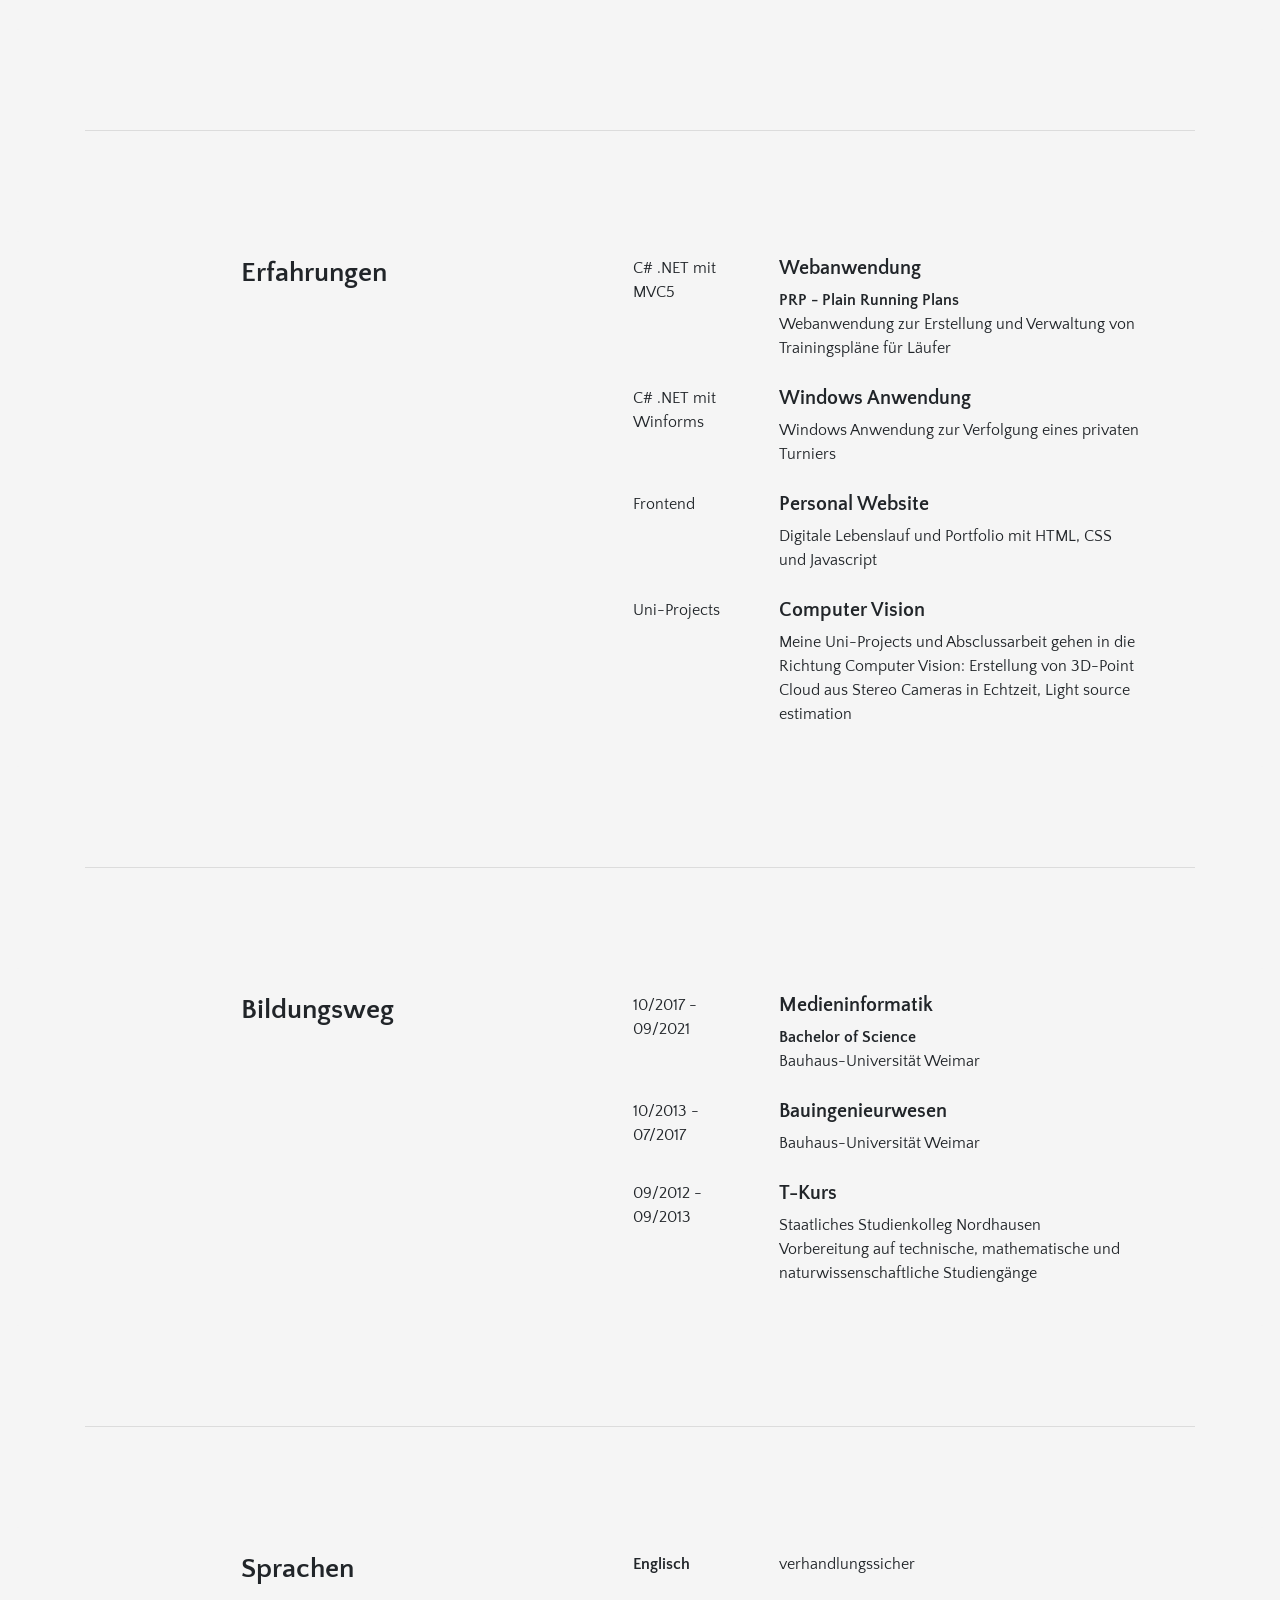
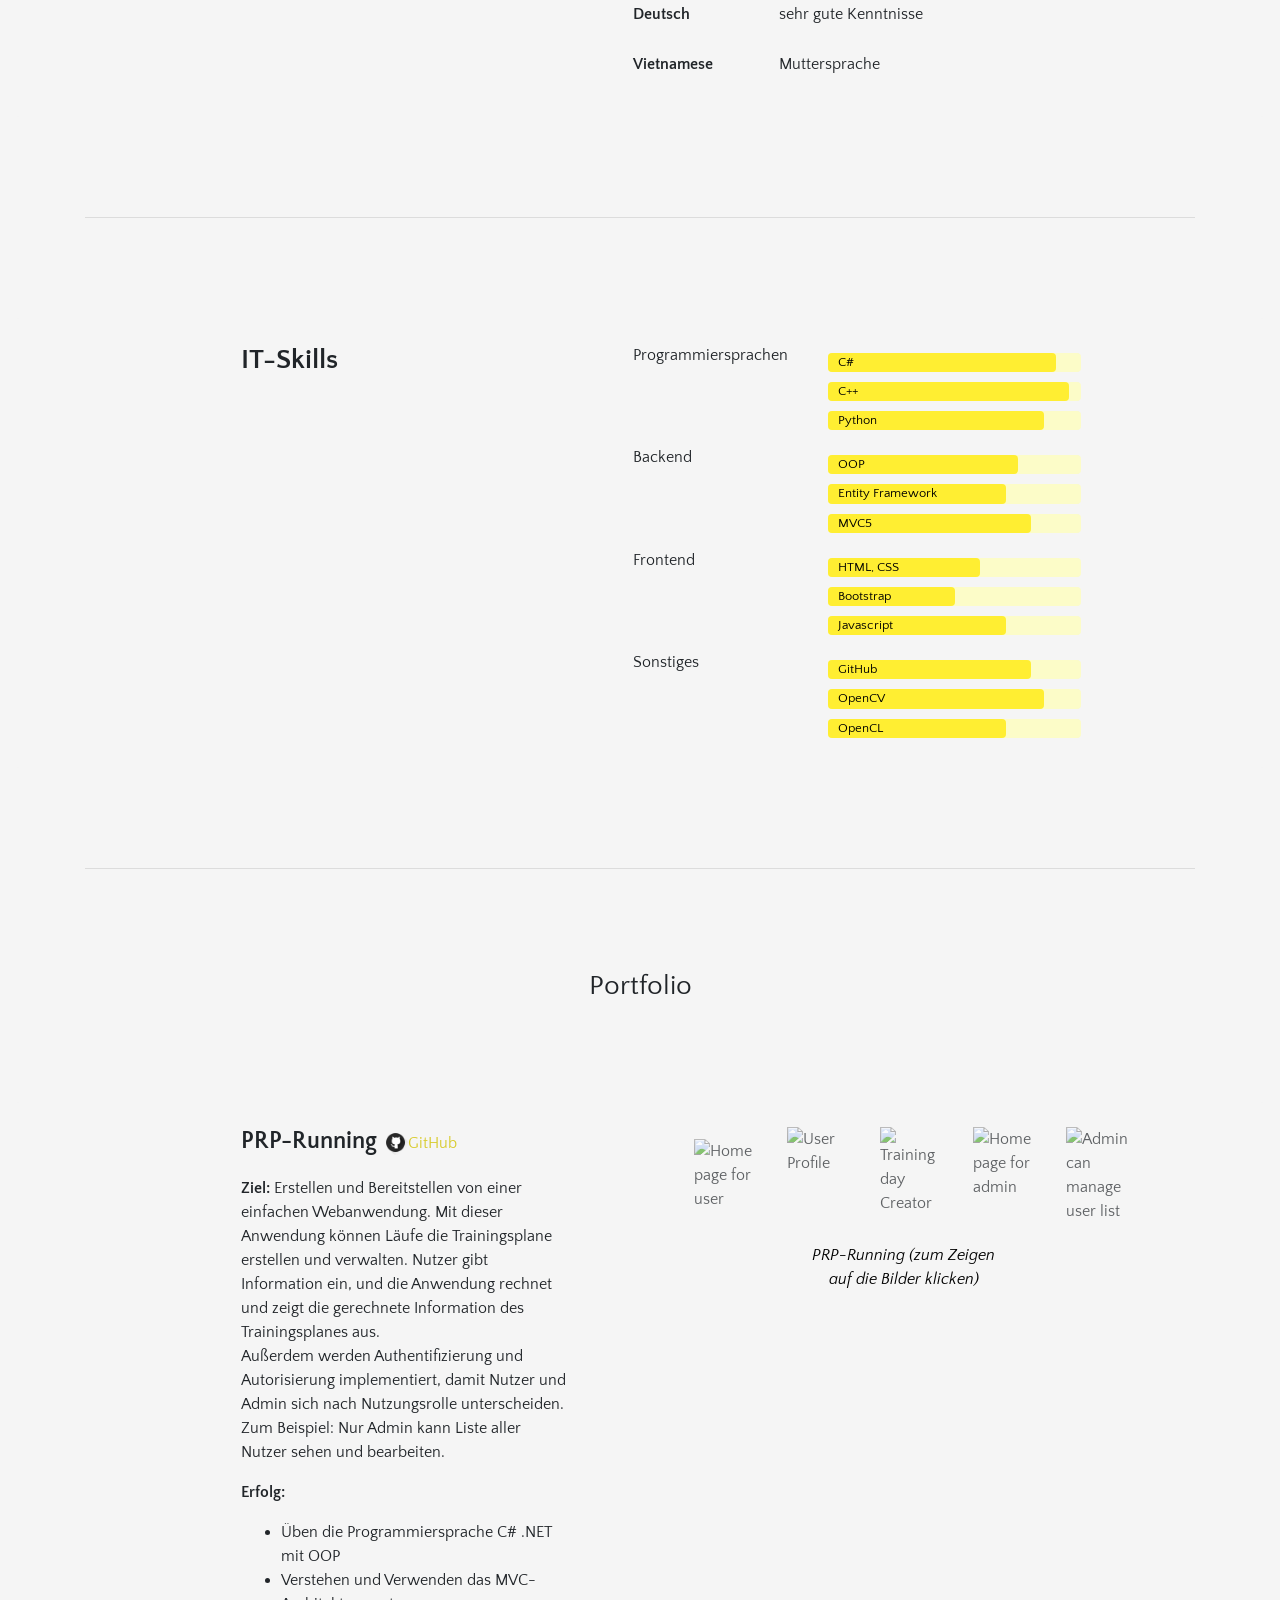
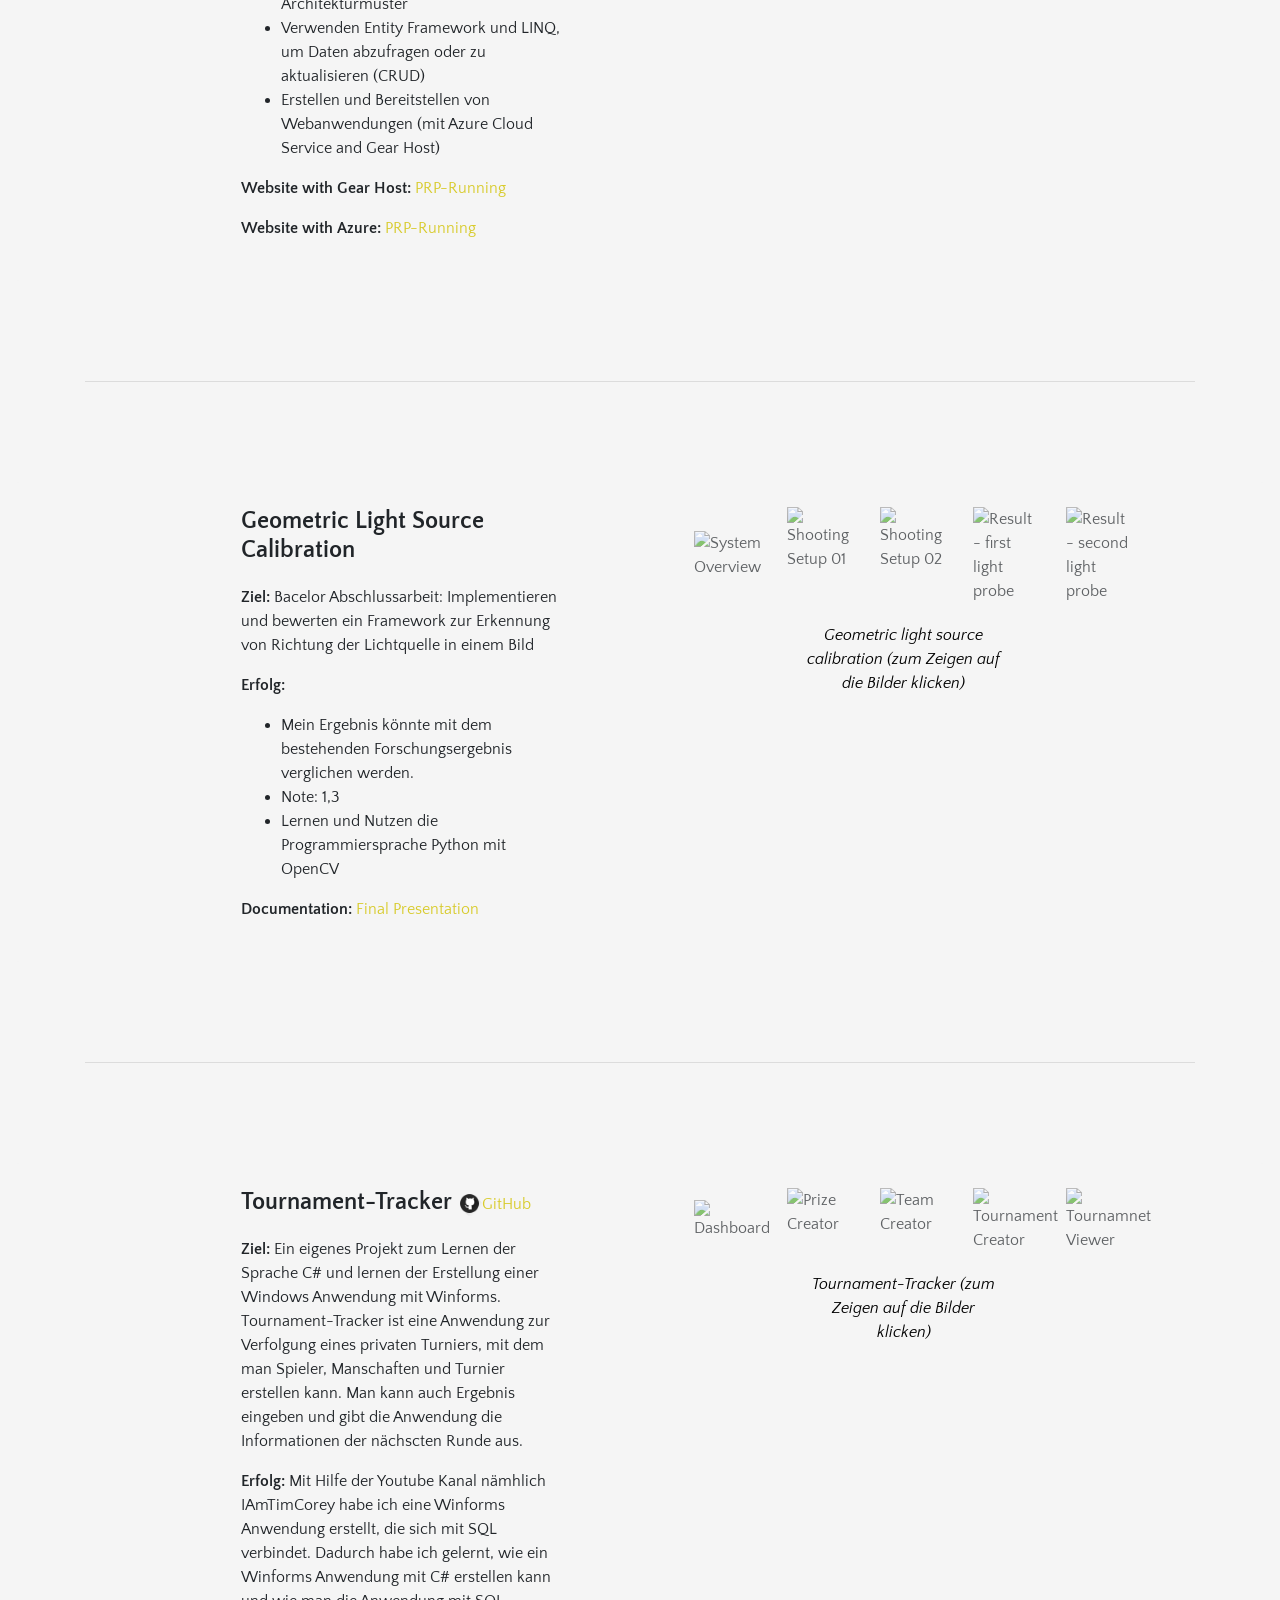
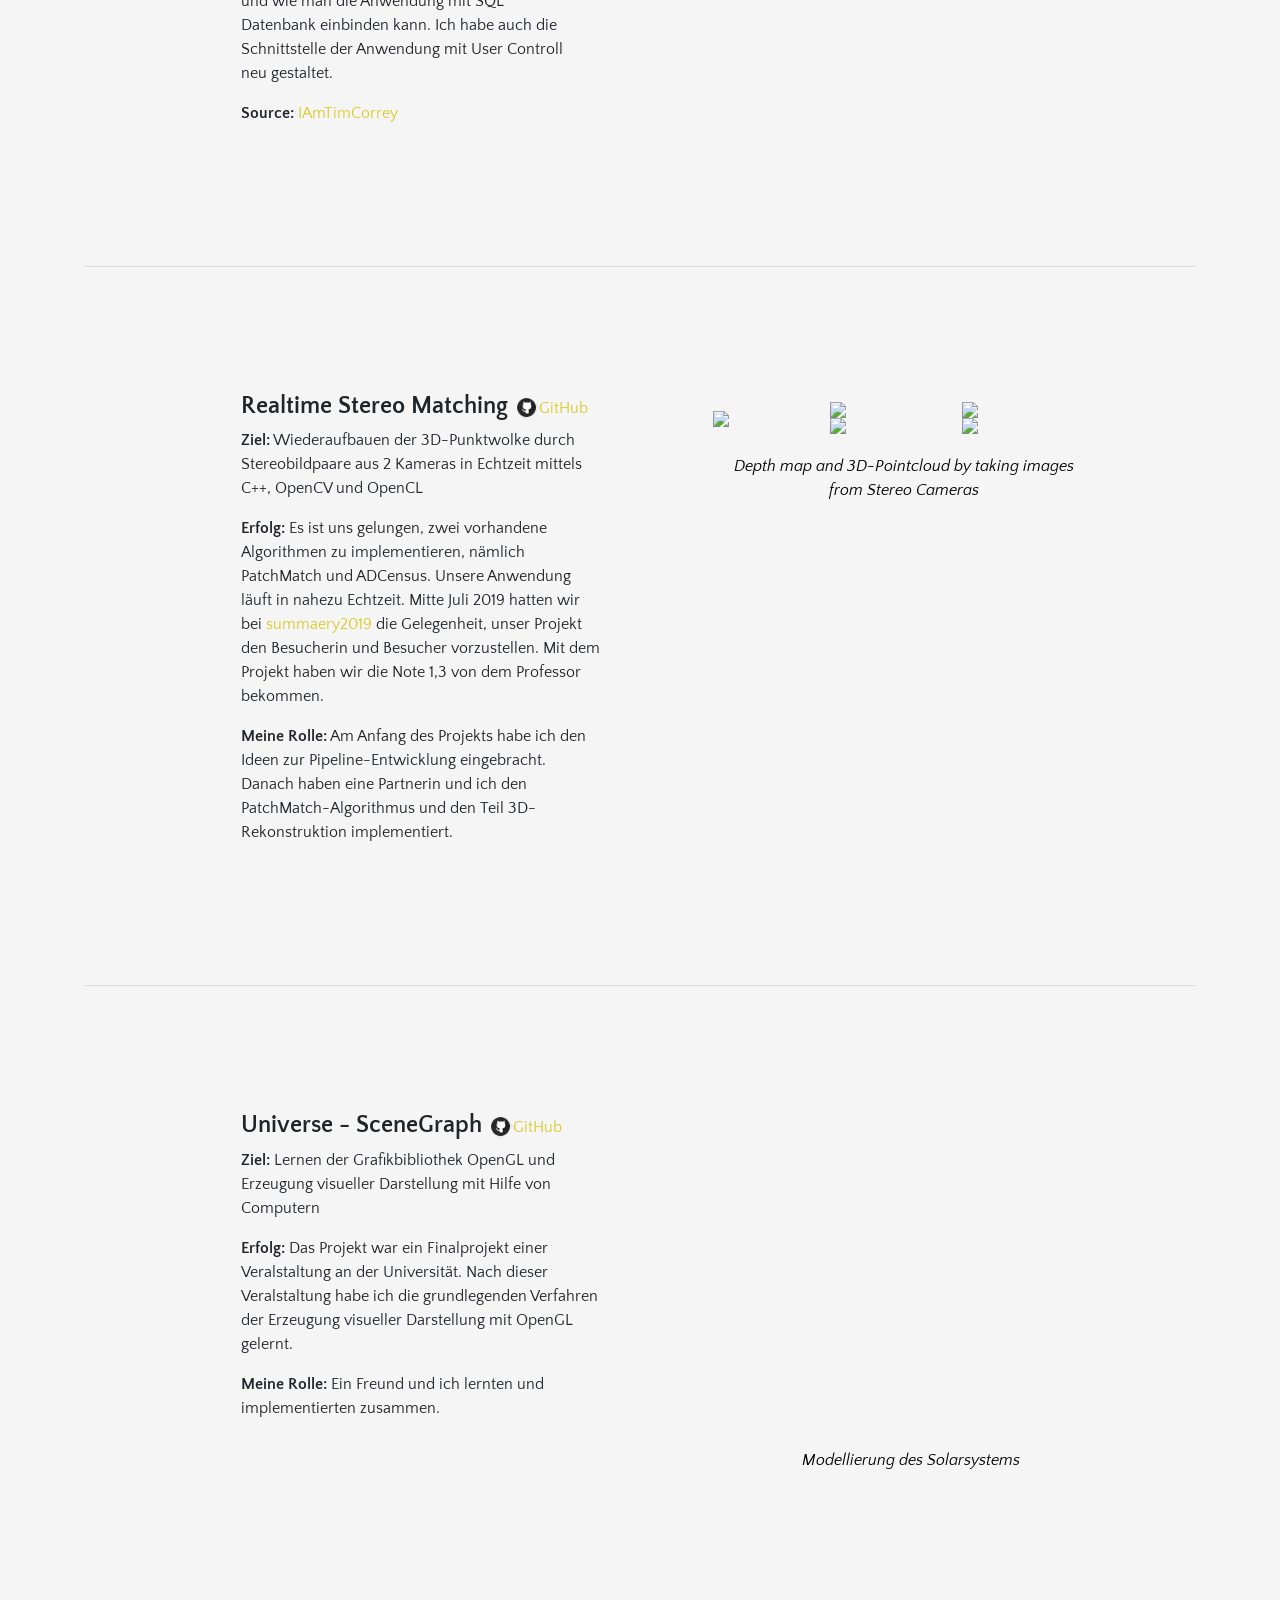
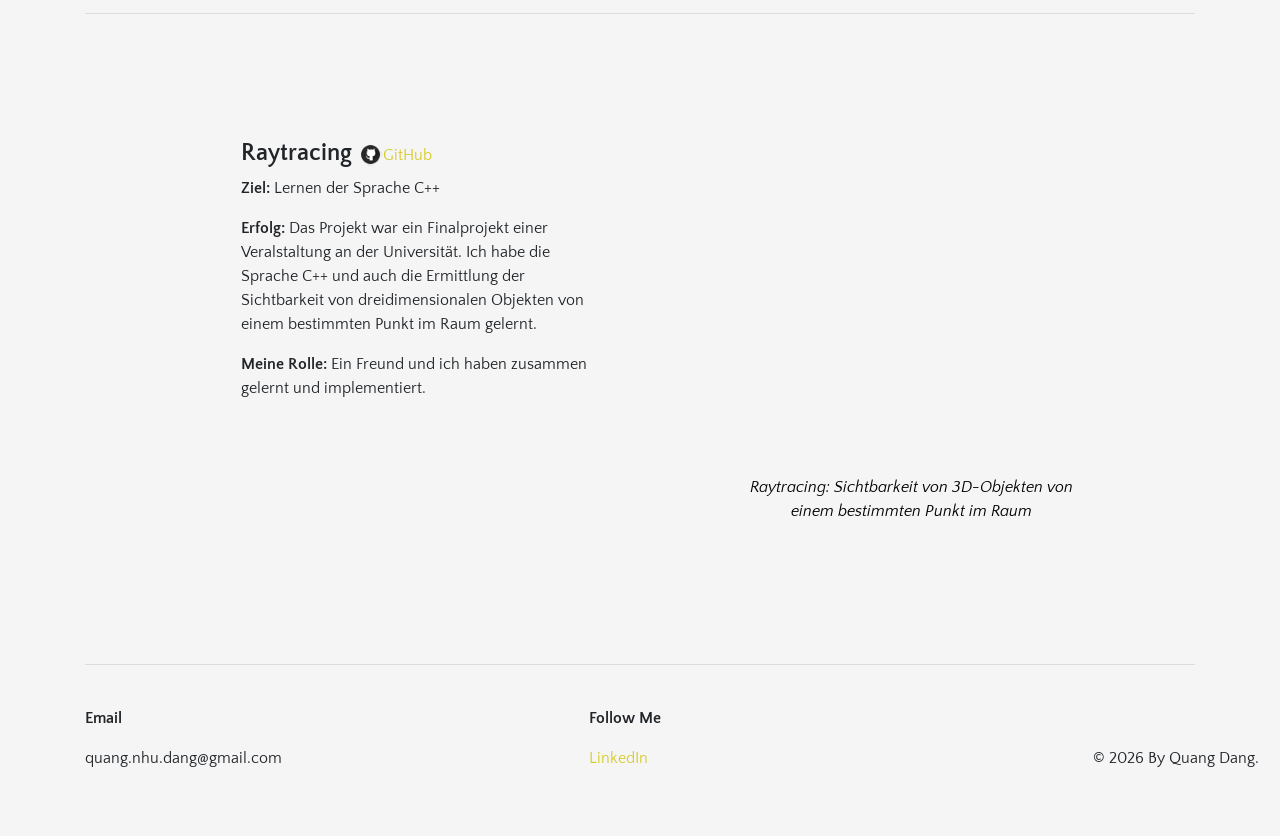
==== commit a8ca59a3: "fix Deutschkenntniss" ====
--- a/index.html
+++ b/index.html
@@ -306,7 +306,7 @@
 						<p class="font-weight-bold">Deutsch</p>
 					</div>
 					<div class="col-md-8 col-7 text-left">
-						<p>verhandlungssicher</p>
+						<p>sehr gute Kenntnisse</p>
 					</div>
 					<div class="w-100"></div>
 					<div class="col-md-3 col-5">
